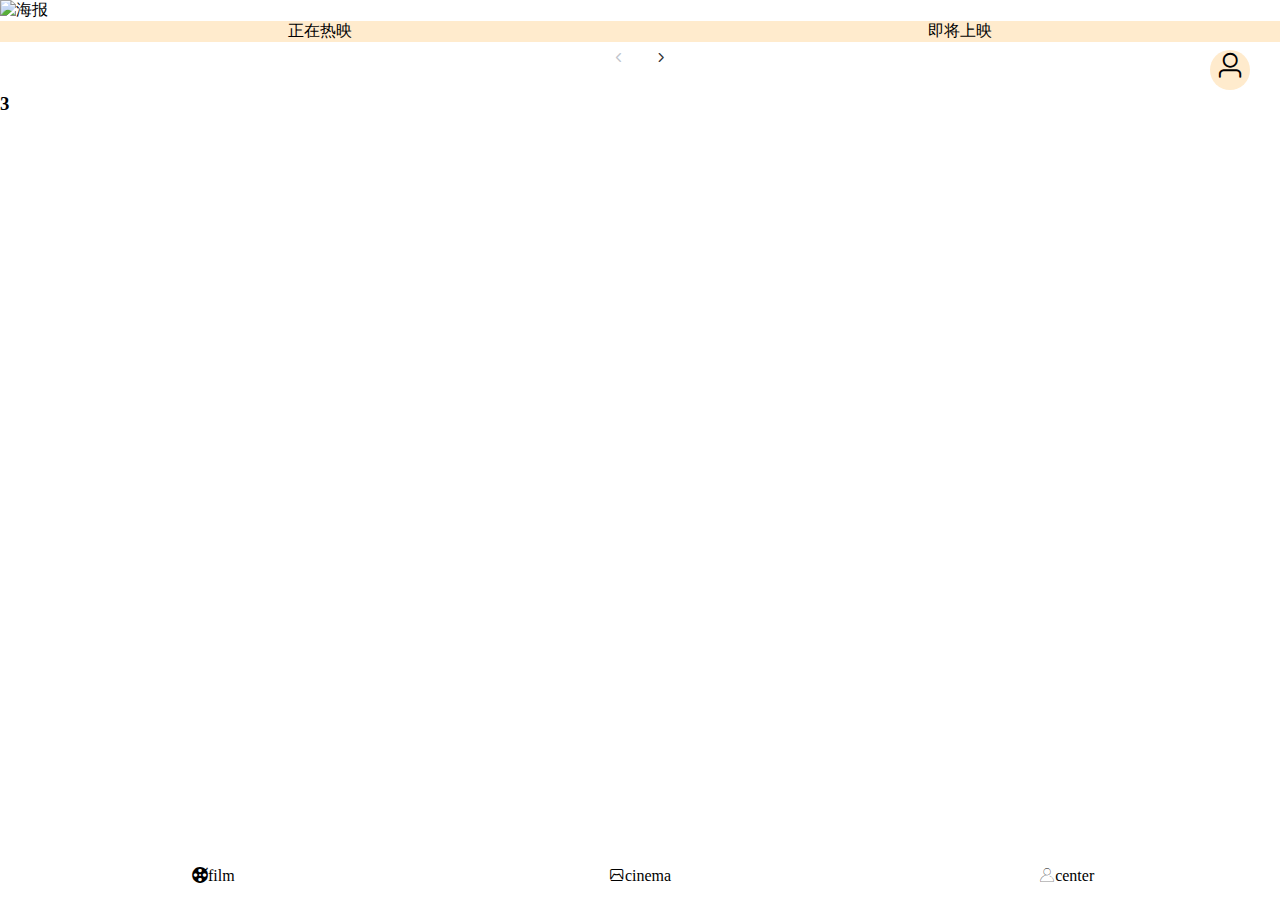
==== movie/index.html @ fc4f5a67 "打包后的文件" ====
<!DOCTYPE html><html lang="en"><head><meta charset="utf-8"><meta http-equiv="X-UA-Compatible" content="IE=edge"><meta name="viewport" content="width=device-width,initial-scale=1"><link rel="icon" href="favicon.ico"><link rel="stylesheet" href="iconfont/iconfont.css"><title>myVue</title><link href="css/app.ea4de5af.css" rel="preload" as="style"><link href="css/chunk-vendors.569c84c6.css" rel="preload" as="style"><link href="js/app.e60fdd43.js" rel="preload" as="script"><link href="js/chunk-vendors.02908148.js" rel="preload" as="script"><link href="css/chunk-vendors.569c84c6.css" rel="stylesheet"><link href="css/app.ea4de5af.css" rel="stylesheet"></head><body><div id="app"></div><script src="js/chunk-vendors.02908148.js"></script><script src="js/app.e60fdd43.js"></script></body></html>
---- movie/iconfont/iconfont.css ----
@font-face {font-family: "iconfont";
  src: url('iconfont.eot?t=1605331320510'); /* IE9 */
  src: url('iconfont.eot?t=1605331320510#iefix') format('embedded-opentype'), /* IE6-IE8 */
  url('[data-uri]') format('woff2'),
  url('iconfont.woff?t=1605331320510') format('woff'),
  url('iconfont.ttf?t=1605331320510') format('truetype'), /* chrome, firefox, opera, Safari, Android, iOS 4.2+ */
  url('iconfont.svg?t=1605331320510#iconfont') format('svg'); /* iOS 4.1- */
}

.iconfont {
  font-family: "iconfont" !important;
  font-size: 16px;
  font-style: normal;
  -webkit-font-smoothing: antialiased;
  -moz-osx-font-smoothing: grayscale;
}

.icon-zhiding:before {
  content: "\e63a";
}

.icon-fenxiang:before {
  content: "\ea98";
}

.icon-denglu:before {
  content: "\e6e0";
}

.icon-dianying:before {
  content: "\e679";
}

.icon-denglu1:before {
  content: "\e616";
}

.icon-yingyuan:before {
  content: "\e600";
}

.icon-home-copy-copy:before {
  content: "\e601";
}

.icon-xiangqing:before {
  content: "\e7fd";
}

.icon-xiangqing1:before {
  content: "\e8a5";
}

.icon-dianying1:before {
  content: "\e606";
}

.icon-wodedangxuan:before {
  content: "\e602";
}

.icon-yingyuan1:before {
  content: "\e603";
}
---- movie/css/app.ea4de5af.css ----
#total #cityname[data-v-2e853a68]{position:fixed;left:23px;top:45px;z-index:999;background-color:#f1f1f1;border-radius:8px;opacity:1%}#total .CityShow[data-v-2e853a68]{opacity:1%;width:500px;height:450px;background-color:#f5f5f5;position:fixed;left:24px;top:65px;z-index:999;overflow:auto}#total .CityShow .ABC[data-v-2e853a68]{word-break:break-all;word-wrap:break-word}#total .CityShow .ABC #ABCinline[data-v-2e853a68]{display:inline;margin-right:5px}img[data-v-43116fc8]{width:100%}#my[data-v-43116fc8]{width:40px;height:40px;border-radius:20px;z-index:999;right:30px;top:50px;position:absolute;font-size:30px;background-color:#ffebcd;text-align:center}div[data-v-657b7cf0]{z-index:999;background-color:#f5f5f5}.tabbar[data-v-6a020cf2]{display:flex;position:fixed;bottom:0;left:0;width:100%;height:50px;background:#fff;cursor:pointer}.tabbar .tabbar0[data-v-6a020cf2]{display:inline;flex:1;line-height:50px;text-align:center}body,html{padding:0;margin:0}#RETURN[data-v-407a1ab2]{top:16px;left:8px;position:fixed;z-index:9999;opacity:1%}div[data-v-452b9afc]{width:250px;top:15px;right:50px;position:fixed;z-index:999}body[data-v-05c030c6],html[data-v-05c030c6]{margin:0;padding:0}#Cinema[data-v-05c030c6]{width:100%;height:80px;text-align:center;line-height:80px;font-size:40px;position:fixed;background-color:#fff;border-bottom-style:solid;background-color:#f5f5f5;border-color:#cac7c2}#heads[data-v-05c030c6]{width:100%;height:82px}#list[data-v-05c030c6]{font-size:18px;width:100%;border:1px solid;border-color:#dfd8d8}#list p[data-v-05c030c6]{font-size:10px}#search[data-v-05c030c6]{right:24px;top:20px;width:15px;height:15px;opacity:1%;position:fixed;text-align:center;font-size:20px;z-index:99}#nav0[data-v-550e4edf]{width:100%;display:flex}#nav0 #nav1[data-v-550e4edf]{flex:1;text-align:center;background-color:#ffebcd}#header[data-v-9f2fa518]{text-align:center;font-size:20px;line-height:55px;background-color:#e7eaf1}#container #aside[data-v-9f2fa518]{background-color:#fff}#container #aside #goMyOrder[data-v-9f2fa518]{height:50px;text-align:center;line-height:50px;background-color:#d8bbbb}#container #aside #goMyDetail[data-v-9f2fa518]{height:50px;text-align:center;line-height:50px;background-color:#a9a9a9}#container #main[data-v-9f2fa518]{background-color:#5f9ea0}div[data-v-0ab8003e]{text-align:center}#total[data-v-1c1e3e2c]{display:flex;flex-flow:row wrap;align-content:flex-start}#total #filmPic[data-v-1c1e3e2c]{width:229px;margin:20px}#total #filmPic img[data-v-1c1e3e2c]{width:200px;height:300px}#total #foot[data-v-1c1e3e2c]{width:100%;height:350px;background-color:#fff;bottom:0;display:block}#blank[data-v-1c1e3e2c]{width:200px;height:300px}#ii[data-v-1c1e3e2c]{display:block;bottom:100px}#total[data-v-853c621a]{display:flex;flex-flow:row wrap;justify-content:flex-start}#total #filmPic[data-v-853c621a]{width:229px;margin:20px}#total #filmPic img[data-v-853c621a]{width:200px;height:300px}#total #pageIndex[data-v-853c621a]{text-align:center}#total #foot[data-v-853c621a]{width:100%;height:50px;bottom:0;display:block}.block[data-v-853c621a]{text-align:center}#swiper[data-v-71906a2a],img[data-v-71906a2a]{width:100%;height:600px}#aside #amimg[data-v-716f2f71]{width:100%;text-align:center;margin:20px 0 0 0}#aside #amimg img[data-v-716f2f71]{width:280px;height:280px}#aside #ambutton[data-v-716f2f71]{margin:20px 0;width:100%;text-align:center}#forms[data-v-716f2f71]{padding:0;margin:0}#text[data-v-716f2f71]{text-align:right;line-height:40px}.row[data-v-716f2f71]{margin:0 0 5px 0}.row1[data-v-716f2f71]{margin:5px 0 0 0}#header[data-v-716f2f71]{line-height:60px;font-size:25px}.lineCenter[data-v-716f2f71]{line-height:40px}#baocun[data-v-716f2f71]{margin:8px 0 0 0}#text[data-v-8bc08564]{width:1000px}#text img[data-v-8bc08564]{text-align:center}
---- movie/css/chunk-vendors.569c84c6.css ----
.el-pagination--small .arrow.disabled,.el-table--hidden,.el-table .hidden-columns,.el-table td.is-hidden>*,.el-table th.is-hidden>*{visibility:hidden}.el-input__suffix,.el-tree.is-dragging .el-tree-node__content *{pointer-events:none}.el-dropdown .el-dropdown-selfdefine:focus:active,.el-dropdown .el-dropdown-selfdefine:focus:not(.focusing),.el-message__closeBtn:focus,.el-message__content:focus,.el-popover:focus,.el-popover:focus:active,.el-popover__reference:focus:hover,.el-popover__reference:focus:not(.focusing),.el-rate:active,.el-rate:focus,.el-tooltip:focus:hover,.el-tooltip:focus:not(.focusing),.el-upload-list__item.is-success:active,.el-upload-list__item.is-success:not(.focusing):focus{outline-width:0}@font-face{font-family:element-icons;src:url(../fonts/element-icons.535877f5.woff) format("woff"),url(../fonts/element-icons.732389de.ttf) format("truetype");font-weight:400;font-display:"auto";font-style:normal}[class*=" el-icon-"],[class^=el-icon-]{font-family:element-icons!important;speak:none;font-style:normal;font-weight:400;font-variant:normal;text-transform:none;line-height:1;vertical-align:baseline;display:inline-block;-webkit-font-smoothing:antialiased;-moz-osx-font-smoothing:grayscale}.el-icon-ice-cream-round:before{content:"\e6a0"}.el-icon-ice-cream-square:before{content:"\e6a3"}.el-icon-lollipop:before{content:"\e6a4"}.el-icon-potato-strips:before{content:"\e6a5"}.el-icon-milk-tea:before{content:"\e6a6"}.el-icon-ice-drink:before{content:"\e6a7"}.el-icon-ice-tea:before{content:"\e6a9"}.el-icon-coffee:before{content:"\e6aa"}.el-icon-orange:before{content:"\e6ab"}.el-icon-pear:before{content:"\e6ac"}.el-icon-apple:before{content:"\e6ad"}.el-icon-cherry:before{content:"\e6ae"}.el-icon-watermelon:before{content:"\e6af"}.el-icon-grape:before{content:"\e6b0"}.el-icon-refrigerator:before{content:"\e6b1"}.el-icon-goblet-square-full:before{content:"\e6b2"}.el-icon-goblet-square:before{content:"\e6b3"}.el-icon-goblet-full:before{content:"\e6b4"}.el-icon-goblet:before{content:"\e6b5"}.el-icon-cold-drink:before{content:"\e6b6"}.el-icon-coffee-cup:before{content:"\e6b8"}.el-icon-water-cup:before{content:"\e6b9"}.el-icon-hot-water:before{content:"\e6ba"}.el-icon-ice-cream:before{content:"\e6bb"}.el-icon-dessert:before{content:"\e6bc"}.el-icon-sugar:before{content:"\e6bd"}.el-icon-tableware:before{content:"\e6be"}.el-icon-burger:before{content:"\e6bf"}.el-icon-knife-fork:before{content:"\e6c1"}.el-icon-fork-spoon:before{content:"\e6c2"}.el-icon-chicken:before{content:"\e6c3"}.el-icon-food:before{content:"\e6c4"}.el-icon-dish-1:before{content:"\e6c5"}.el-icon-dish:before{content:"\e6c6"}.el-icon-moon-night:before{content:"\e6ee"}.el-icon-moon:before{content:"\e6f0"}.el-icon-cloudy-and-sunny:before{content:"\e6f1"}.el-icon-partly-cloudy:before{content:"\e6f2"}.el-icon-cloudy:before{content:"\e6f3"}.el-icon-sunny:before{content:"\e6f6"}.el-icon-sunset:before{content:"\e6f7"}.el-icon-sunrise-1:before{content:"\e6f8"}.el-icon-sunrise:before{content:"\e6f9"}.el-icon-heavy-rain:before{content:"\e6fa"}.el-icon-lightning:before{content:"\e6fb"}.el-icon-light-rain:before{content:"\e6fc"}.el-icon-wind-power:before{content:"\e6fd"}.el-icon-baseball:before{content:"\e712"}.el-icon-soccer:before{content:"\e713"}.el-icon-football:before{content:"\e715"}.el-icon-basketball:before{content:"\e716"}.el-icon-ship:before{content:"\e73f"}.el-icon-truck:before{content:"\e740"}.el-icon-bicycle:before{content:"\e741"}.el-icon-mobile-phone:before{content:"\e6d3"}.el-icon-service:before{content:"\e6d4"}.el-icon-key:before{content:"\e6e2"}.el-icon-unlock:before{content:"\e6e4"}.el-icon-lock:before{content:"\e6e5"}.el-icon-watch:before{content:"\e6fe"}.el-icon-watch-1:before{content:"\e6ff"}.el-icon-timer:before{content:"\e702"}.el-icon-alarm-clock:before{content:"\e703"}.el-icon-map-location:before{content:"\e704"}.el-icon-delete-location:before{content:"\e705"}.el-icon-add-location:before{content:"\e706"}.el-icon-location-information:before{content:"\e707"}.el-icon-location-outline:before{content:"\e708"}.el-icon-location:before{content:"\e79e"}.el-icon-place:before{content:"\e709"}.el-icon-discover:before{content:"\e70a"}.el-icon-first-aid-kit:before{content:"\e70b"}.el-icon-trophy-1:before{content:"\e70c"}.el-icon-trophy:before{content:"\e70d"}.el-icon-medal:before{content:"\e70e"}.el-icon-medal-1:before{content:"\e70f"}.el-icon-stopwatch:before{content:"\e710"}.el-icon-mic:before{content:"\e711"}.el-icon-copy-document:before{content:"\e718"}.el-icon-full-screen:before{content:"\e719"}.el-icon-switch-button:before{content:"\e71b"}.el-icon-aim:before{content:"\e71c"}.el-icon-crop:before{content:"\e71d"}.el-icon-odometer:before{content:"\e71e"}.el-icon-time:before{content:"\e71f"}.el-icon-bangzhu:before{content:"\e724"}.el-icon-close-notification:before{content:"\e726"}.el-icon-microphone:before{content:"\e727"}.el-icon-turn-off-microphone:before{content:"\e728"}.el-icon-position:before{content:"\e729"}.el-icon-postcard:before{content:"\e72a"}.el-icon-message:before{content:"\e72b"}.el-icon-chat-line-square:before{content:"\e72d"}.el-icon-chat-dot-square:before{content:"\e72e"}.el-icon-chat-dot-round:before{content:"\e72f"}.el-icon-chat-square:before{content:"\e730"}.el-icon-chat-line-round:before{content:"\e731"}.el-icon-chat-round:before{content:"\e732"}.el-icon-set-up:before{content:"\e733"}.el-icon-turn-off:before{content:"\e734"}.el-icon-open:before{content:"\e735"}.el-icon-connection:before{content:"\e736"}.el-icon-link:before{content:"\e737"}.el-icon-cpu:before{content:"\e738"}.el-icon-thumb:before{content:"\e739"}.el-icon-female:before{content:"\e73a"}.el-icon-male:before{content:"\e73b"}.el-icon-guide:before{content:"\e73c"}.el-icon-news:before{content:"\e73e"}.el-icon-price-tag:before{content:"\e744"}.el-icon-discount:before{content:"\e745"}.el-icon-wallet:before{content:"\e747"}.el-icon-coin:before{content:"\e748"}.el-icon-money:before{content:"\e749"}.el-icon-bank-card:before{content:"\e74a"}.el-icon-box:before{content:"\e74b"}.el-icon-present:before{content:"\e74c"}.el-icon-sell:before{content:"\e6d5"}.el-icon-sold-out:before{content:"\e6d6"}.el-icon-shopping-bag-2:before{content:"\e74d"}.el-icon-shopping-bag-1:before{content:"\e74e"}.el-icon-shopping-cart-2:before{content:"\e74f"}.el-icon-shopping-cart-1:before{content:"\e750"}.el-icon-shopping-cart-full:before{content:"\e751"}.el-icon-smoking:before{content:"\e752"}.el-icon-no-smoking:before{content:"\e753"}.el-icon-house:before{content:"\e754"}.el-icon-table-lamp:before{content:"\e755"}.el-icon-school:before{content:"\e756"}.el-icon-office-building:before{content:"\e757"}.el-icon-toilet-paper:before{content:"\e758"}.el-icon-notebook-2:before{content:"\e759"}.el-icon-notebook-1:before{content:"\e75a"}.el-icon-files:before{content:"\e75b"}.el-icon-collection:before{content:"\e75c"}.el-icon-receiving:before{content:"\e75d"}.el-icon-suitcase-1:before{content:"\e760"}.el-icon-suitcase:before{content:"\e761"}.el-icon-film:before{content:"\e763"}.el-icon-collection-tag:before{content:"\e765"}.el-icon-data-analysis:before{content:"\e766"}.el-icon-pie-chart:before{content:"\e767"}.el-icon-data-board:before{content:"\e768"}.el-icon-data-line:before{content:"\e76d"}.el-icon-reading:before{content:"\e769"}.el-icon-magic-stick:before{content:"\e76a"}.el-icon-coordinate:before{content:"\e76b"}.el-icon-mouse:before{content:"\e76c"}.el-icon-brush:before{content:"\e76e"}.el-icon-headset:before{content:"\e76f"}.el-icon-umbrella:before{content:"\e770"}.el-icon-scissors:before{content:"\e771"}.el-icon-mobile:before{content:"\e773"}.el-icon-attract:before{content:"\e774"}.el-icon-monitor:before{content:"\e775"}.el-icon-search:before{content:"\e778"}.el-icon-takeaway-box:before{content:"\e77a"}.el-icon-paperclip:before{content:"\e77d"}.el-icon-printer:before{content:"\e77e"}.el-icon-document-add:before{content:"\e782"}.el-icon-document:before{content:"\e785"}.el-icon-document-checked:before{content:"\e786"}.el-icon-document-copy:before{content:"\e787"}.el-icon-document-delete:before{content:"\e788"}.el-icon-document-remove:before{content:"\e789"}.el-icon-tickets:before{content:"\e78b"}.el-icon-folder-checked:before{content:"\e77f"}.el-icon-folder-delete:before{content:"\e780"}.el-icon-folder-remove:before{content:"\e781"}.el-icon-folder-add:before{content:"\e783"}.el-icon-folder-opened:before{content:"\e784"}.el-icon-folder:before{content:"\e78a"}.el-icon-edit-outline:before{content:"\e764"}.el-icon-edit:before{content:"\e78c"}.el-icon-date:before{content:"\e78e"}.el-icon-c-scale-to-original:before{content:"\e7c6"}.el-icon-view:before{content:"\e6ce"}.el-icon-loading:before{content:"\e6cf"}.el-icon-rank:before{content:"\e6d1"}.el-icon-sort-down:before{content:"\e7c4"}.el-icon-sort-up:before{content:"\e7c5"}.el-icon-sort:before{content:"\e6d2"}.el-icon-finished:before{content:"\e6cd"}.el-icon-refresh-left:before{content:"\e6c7"}.el-icon-refresh-right:before{content:"\e6c8"}.el-icon-refresh:before{content:"\e6d0"}.el-icon-video-play:before{content:"\e7c0"}.el-icon-video-pause:before{content:"\e7c1"}.el-icon-d-arrow-right:before{content:"\e6dc"}.el-icon-d-arrow-left:before{content:"\e6dd"}.el-icon-arrow-up:before{content:"\e6e1"}.el-icon-arrow-down:before{content:"\e6df"}.el-icon-arrow-right:before{content:"\e6e0"}.el-icon-arrow-left:before{content:"\e6de"}.el-icon-top-right:before{content:"\e6e7"}.el-icon-top-left:before{content:"\e6e8"}.el-icon-top:before{content:"\e6e6"}.el-icon-bottom:before{content:"\e6eb"}.el-icon-right:before{content:"\e6e9"}.el-icon-back:before{content:"\e6ea"}.el-icon-bottom-right:before{content:"\e6ec"}.el-icon-bottom-left:before{content:"\e6ed"}.el-icon-caret-top:before{content:"\e78f"}.el-icon-caret-bottom:before{content:"\e790"}.el-icon-caret-right:before{content:"\e791"}.el-icon-caret-left:before{content:"\e792"}.el-icon-d-caret:before{content:"\e79a"}.el-icon-share:before{content:"\e793"}.el-icon-menu:before{content:"\e798"}.el-icon-s-grid:before{content:"\e7a6"}.el-icon-s-check:before{content:"\e7a7"}.el-icon-s-data:before{content:"\e7a8"}.el-icon-s-opportunity:before{content:"\e7aa"}.el-icon-s-custom:before{content:"\e7ab"}.el-icon-s-claim:before{content:"\e7ad"}.el-icon-s-finance:before{content:"\e7ae"}.el-icon-s-comment:before{content:"\e7af"}.el-icon-s-flag:before{content:"\e7b0"}.el-icon-s-marketing:before{content:"\e7b1"}.el-icon-s-shop:before{content:"\e7b4"}.el-icon-s-open:before{content:"\e7b5"}.el-icon-s-management:before{content:"\e7b6"}.el-icon-s-ticket:before{content:"\e7b7"}.el-icon-s-release:before{content:"\e7b8"}.el-icon-s-home:before{content:"\e7b9"}.el-icon-s-promotion:before{content:"\e7ba"}.el-icon-s-operation:before{content:"\e7bb"}.el-icon-s-unfold:before{content:"\e7bc"}.el-icon-s-fold:before{content:"\e7a9"}.el-icon-s-platform:before{content:"\e7bd"}.el-icon-s-order:before{content:"\e7be"}.el-icon-s-cooperation:before{content:"\e7bf"}.el-icon-bell:before{content:"\e725"}.el-icon-message-solid:before{content:"\e799"}.el-icon-video-camera:before{content:"\e772"}.el-icon-video-camera-solid:before{content:"\e796"}.el-icon-camera:before{content:"\e779"}.el-icon-camera-solid:before{content:"\e79b"}.el-icon-download:before{content:"\e77c"}.el-icon-upload2:before{content:"\e77b"}.el-icon-upload:before{content:"\e7c3"}.el-icon-picture-outline-round:before{content:"\e75f"}.el-icon-picture-outline:before{content:"\e75e"}.el-icon-picture:before{content:"\e79f"}.el-icon-close:before{content:"\e6db"}.el-icon-check:before{content:"\e6da"}.el-icon-plus:before{content:"\e6d9"}.el-icon-minus:before{content:"\e6d8"}.el-icon-help:before{content:"\e73d"}.el-icon-s-help:before{content:"\e7b3"}.el-icon-circle-close:before{content:"\e78d"}.el-icon-circle-check:before{content:"\e720"}.el-icon-circle-plus-outline:before{content:"\e723"}.el-icon-remove-outline:before{content:"\e722"}.el-icon-zoom-out:before{content:"\e776"}.el-icon-zoom-in:before{content:"\e777"}.el-icon-error:before{content:"\e79d"}.el-icon-success:before{content:"\e79c"}.el-icon-circle-plus:before{content:"\e7a0"}.el-icon-remove:before{content:"\e7a2"}.el-icon-info:before{content:"\e7a1"}.el-icon-question:before{content:"\e7a4"}.el-icon-warning-outline:before{content:"\e6c9"}.el-icon-warning:before{content:"\e7a3"}.el-icon-goods:before{content:"\e7c2"}.el-icon-s-goods:before{content:"\e7b2"}.el-icon-star-off:before{content:"\e717"}.el-icon-star-on:before{content:"\e797"}.el-icon-more-outline:before{content:"\e6cc"}.el-icon-more:before{content:"\e794"}.el-icon-phone-outline:before{content:"\e6cb"}.el-icon-phone:before{content:"\e795"}.el-icon-user:before{content:"\e6e3"}.el-icon-user-solid:before{content:"\e7a5"}.el-icon-setting:before{content:"\e6ca"}.el-icon-s-tools:before{content:"\e7ac"}.el-icon-delete:before{content:"\e6d7"}.el-icon-delete-solid:before{content:"\e7c9"}.el-icon-eleme:before{content:"\e7c7"}.el-icon-platform-eleme:before{content:"\e7ca"}.el-icon-loading{-webkit-animation:rotating 2s linear infinite;animation:rotating 2s linear infinite}.el-icon--right{margin-left:5px}.el-icon--left{margin-right:5px}@-webkit-keyframes rotating{0%{transform:rotate(0)}to{transform:rotate(1turn)}}@keyframes rotating{0%{transform:rotate(0)}to{transform:rotate(1turn)}}.el-pagination{white-space:nowrap;padding:2px 5px;color:#303133;font-weight:700}.el-pagination:after,.el-pagination:before{display:table;content:""}.el-pagination:after{clear:both}.el-pagination button,.el-pagination span:not([class*=suffix]){display:inline-block;font-size:13px;min-width:35.5px;height:28px;line-height:28px;vertical-align:top;box-sizing:border-box}.el-pagination .el-input__inner{text-align:center;-moz-appearance:textfield;line-height:normal}.el-pagination .el-input__suffix{right:0;transform:scale(.8)}.el-pagination .el-select .el-input{width:100px;margin:0 5px}.el-pagination .el-select .el-input .el-input__inner{padding-right:25px;border-radius:3px}.el-pagination button{border:none;padding:0 6px;background:0 0}.el-pagination button:focus{outline:0}.el-pagination button:hover{color:#409eff}.el-pagination button:disabled{color:#c0c4cc;background-color:#fff;cursor:not-allowed}.el-pagination .btn-next,.el-pagination .btn-prev{background:50% no-repeat #fff;background-size:16px;cursor:pointer;margin:0;color:#303133}.el-pagination .btn-next .el-icon,.el-pagination .btn-prev .el-icon{display:block;font-size:12px;font-weight:700}.el-pagination .btn-prev{padding-right:12px}.el-pagination .btn-next{padding-left:12px}.el-pagination .el-pager li.disabled{color:#c0c4cc;cursor:not-allowed}.el-pager li,.el-pager li.btn-quicknext:hover,.el-pager li.btn-quickprev:hover{cursor:pointer}.el-pagination--small .btn-next,.el-pagination--small .btn-prev,.el-pagination--small .el-pager li,.el-pagination--small .el-pager li.btn-quicknext,.el-pagination--small .el-pager li.btn-quickprev,.el-pagination--small .el-pager li:last-child{border-color:transparent;font-size:12px;line-height:22px;height:22px;min-width:22px}.el-pagination--small .more:before,.el-pagination--small li.more:before{line-height:24px}.el-pagination--small button,.el-pagination--small span:not([class*=suffix]){height:22px;line-height:22px}.el-pagination--small .el-pagination__editor,.el-pagination--small .el-pagination__editor.el-input .el-input__inner{height:22px}.el-pagination__sizes{margin:0 10px 0 0;font-weight:400;color:#606266}.el-pagination__sizes .el-input .el-input__inner{font-size:13px;padding-left:8px}.el-pagination__sizes .el-input .el-input__inner:hover{border-color:#409eff}.el-pagination__total{margin-right:10px;font-weight:400;color:#606266}.el-pagination__jump{margin-left:24px;font-weight:400;color:#606266}.el-pagination__jump .el-input__inner{padding:0 3px}.el-pagination__rightwrapper{float:right}.el-pagination__editor{line-height:18px;padding:0 2px;height:28px;text-align:center;margin:0 2px;box-sizing:border-box;border-radius:3px}.el-pager,.el-pagination.is-background .btn-next,.el-pagination.is-background .btn-prev{padding:0}.el-pagination__editor.el-input{width:50px}.el-pagination__editor.el-input .el-input__inner{height:28px}.el-pagination__editor .el-input__inner::-webkit-inner-spin-button,.el-pagination__editor .el-input__inner::-webkit-outer-spin-button{-webkit-appearance:none;margin:0}.el-pagination.is-background .btn-next,.el-pagination.is-background .btn-prev,.el-pagination.is-background .el-pager li{margin:0 5px;background-color:#f4f4f5;color:#606266;min-width:30px;border-radius:2px}.el-pagination.is-background .btn-next.disabled,.el-pagination.is-background .btn-next:disabled,.el-pagination.is-background .btn-prev.disabled,.el-pagination.is-background .btn-prev:disabled,.el-pagination.is-background .el-pager li.disabled{color:#c0c4cc}.el-pagination.is-background .el-pager li:not(.disabled):hover{color:#409eff}.el-pagination.is-background .el-pager li:not(.disabled).active{background-color:#409eff;color:#fff}.el-dialog,.el-pager li{background:#fff;-webkit-box-sizing:border-box}.el-pagination.is-background.el-pagination--small .btn-next,.el-pagination.is-background.el-pagination--small .btn-prev,.el-pagination.is-background.el-pagination--small .el-pager li{margin:0 3px;min-width:22px}.el-pager,.el-pager li{vertical-align:top;margin:0;display:inline-block}.el-pager{-ms-user-select:none;user-select:none;list-style:none;font-size:0}.el-date-table,.el-pager,.el-table th{-webkit-user-select:none;-moz-user-select:none}.el-pager .more:before{line-height:30px}.el-pager li{padding:0 4px;font-size:13px;min-width:35.5px;height:28px;line-height:28px;box-sizing:border-box;text-align:center}.el-menu--collapse .el-menu .el-submenu,.el-menu--popup{min-width:200px}.el-pager li.btn-quicknext,.el-pager li.btn-quickprev{line-height:28px;color:#303133}.el-pager li.btn-quicknext.disabled,.el-pager li.btn-quickprev.disabled{color:#c0c4cc}.el-pager li.active+li{border-left:0}.el-pager li:hover{color:#409eff}.el-pager li.active{color:#409eff;cursor:default}@-webkit-keyframes v-modal-in{0%{opacity:0}}@-webkit-keyframes v-modal-out{to{opacity:0}}.el-dialog{position:relative;margin:0 auto 50px;border-radius:2px;box-shadow:0 1px 3px rgba(0,0,0,.3);box-sizing:border-box;width:50%}.el-dialog.is-fullscreen{width:100%;margin-top:0;margin-bottom:0;height:100%;overflow:auto}.el-dialog__wrapper{position:fixed;top:0;right:0;bottom:0;left:0;overflow:auto;margin:0}.el-dialog__header{padding:20px 20px 10px}.el-dialog__headerbtn{position:absolute;top:20px;right:20px;padding:0;background:0 0;border:none;outline:0;cursor:pointer;font-size:16px}.el-dialog__headerbtn .el-dialog__close{color:#909399}.el-dialog__headerbtn:focus .el-dialog__close,.el-dialog__headerbtn:hover .el-dialog__close{color:#409eff}.el-dialog__title{line-height:24px;font-size:18px;color:#303133}.el-dialog__body{padding:30px 20px;color:#606266;font-size:14px;word-break:break-all}.el-dialog__footer{padding:10px 20px 20px;text-align:right;box-sizing:border-box}.el-dialog--center{text-align:center}.el-dialog--center .el-dialog__body{text-align:initial;padding:25px 25px 30px}.el-dialog--center .el-dialog__footer{text-align:inherit}.dialog-fade-enter-active{-webkit-animation:dialog-fade-in .3s;animation:dialog-fade-in .3s}.dialog-fade-leave-active{-webkit-animation:dialog-fade-out .3s;animation:dialog-fade-out .3s}@-webkit-keyframes dialog-fade-in{0%{transform:translate3d(0,-20px,0);opacity:0}to{transform:translateZ(0);opacity:1}}@keyframes dialog-fade-in{0%{transform:translate3d(0,-20px,0);opacity:0}to{transform:translateZ(0);opacity:1}}@-webkit-keyframes dialog-fade-out{0%{transform:translateZ(0);opacity:1}to{transform:translate3d(0,-20px,0);opacity:0}}@keyframes dialog-fade-out{0%{transform:translateZ(0);opacity:1}to{transform:translate3d(0,-20px,0);opacity:0}}.el-autocomplete{position:relative;display:inline-block}.el-autocomplete-suggestion{margin:5px 0;box-shadow:0 2px 12px 0 rgba(0,0,0,.1);border-radius:4px;border:1px solid #e4e7ed;box-sizing:border-box;background-color:#fff}.el-dropdown-menu,.el-menu--collapse .el-submenu .el-menu{z-index:10;-webkit-box-shadow:0 2px 12px 0 rgba(0,0,0,.1)}.el-autocomplete-suggestion__wrap{max-height:280px;padding:10px 0;box-sizing:border-box}.el-autocomplete-suggestion__list{margin:0;padding:0}.el-autocomplete-suggestion li{padding:0 20px;margin:0;line-height:34px;cursor:pointer;color:#606266;font-size:14px;list-style:none;white-space:nowrap;overflow:hidden;text-overflow:ellipsis}.el-autocomplete-suggestion li.highlighted,.el-autocomplete-suggestion li:hover{background-color:#f5f7fa}.el-autocomplete-suggestion li.divider{margin-top:6px;border-top:1px solid #000}.el-autocomplete-suggestion li.divider:last-child{margin-bottom:-6px}.el-autocomplete-suggestion.is-loading li{text-align:center;height:100px;line-height:100px;font-size:20px;color:#999}.el-autocomplete-suggestion.is-loading li:after{display:inline-block;content:"";height:100%;vertical-align:middle}.el-autocomplete-suggestion.is-loading li:hover{background-color:#fff}.el-autocomplete-suggestion.is-loading .el-icon-loading{vertical-align:middle}.el-dropdown{display:inline-block;position:relative;color:#606266;font-size:14px}.el-dropdown .el-button-group{display:block}.el-dropdown .el-button-group .el-button{float:none}.el-dropdown .el-dropdown__caret-button{padding-left:5px;padding-right:5px;position:relative;border-left:none}.el-dropdown .el-dropdown__caret-button:before{content:"";position:absolute;display:block;width:1px;top:5px;bottom:5px;left:0;background:hsla(0,0%,100%,.5)}.el-dropdown .el-dropdown__caret-button.el-button--default:before{background:rgba(220,223,230,.5)}.el-dropdown .el-dropdown__caret-button:hover:before{top:0;bottom:0}.el-dropdown .el-dropdown__caret-button .el-dropdown__icon{padding-left:0}.el-dropdown__icon{font-size:12px;margin:0 3px}.el-dropdown-menu{position:absolute;top:0;left:0;padding:10px 0;margin:5px 0;background-color:#fff;border:1px solid #ebeef5;border-radius:4px;box-shadow:0 2px 12px 0 rgba(0,0,0,.1)}.el-dropdown-menu__item{list-style:none;line-height:36px;padding:0 20px;margin:0;font-size:14px;color:#606266;cursor:pointer;outline:0}.el-dropdown-menu__item:focus,.el-dropdown-menu__item:not(.is-disabled):hover{background-color:#ecf5ff;color:#66b1ff}.el-dropdown-menu__item i{margin-right:5px}.el-dropdown-menu__item--divided{position:relative;margin-top:6px;border-top:1px solid #ebeef5}.el-dropdown-menu__item--divided:before{content:"";height:6px;display:block;margin:0 -20px;background-color:#fff}.el-dropdown-menu__item.is-disabled{cursor:default;color:#bbb;pointer-events:none}.el-dropdown-menu--medium{padding:6px 0}.el-dropdown-menu--medium .el-dropdown-menu__item{line-height:30px;padding:0 17px;font-size:14px}.el-dropdown-menu--medium .el-dropdown-menu__item.el-dropdown-menu__item--divided{margin-top:6px}.el-dropdown-menu--medium .el-dropdown-menu__item.el-dropdown-menu__item--divided:before{height:6px;margin:0 -17px}.el-dropdown-menu--small{padding:6px 0}.el-dropdown-menu--small .el-dropdown-menu__item{line-height:27px;padding:0 15px;font-size:13px}.el-dropdown-menu--small .el-dropdown-menu__item.el-dropdown-menu__item--divided{margin-top:4px}.el-dropdown-menu--small .el-dropdown-menu__item.el-dropdown-menu__item--divided:before{height:4px;margin:0 -15px}.el-dropdown-menu--mini{padding:3px 0}.el-dropdown-menu--mini .el-dropdown-menu__item{line-height:24px;padding:0 10px;font-size:12px}.el-dropdown-menu--mini .el-dropdown-menu__item.el-dropdown-menu__item--divided{margin-top:3px}.el-dropdown-menu--mini .el-dropdown-menu__item.el-dropdown-menu__item--divided:before{height:3px;margin:0 -10px}.el-menu{border-right:1px solid #e6e6e6;list-style:none;position:relative;margin:0;padding-left:0}.el-menu,.el-menu--horizontal>.el-menu-item:not(.is-disabled):focus,.el-menu--horizontal>.el-menu-item:not(.is-disabled):hover,.el-menu--horizontal>.el-submenu .el-submenu__title:hover{background-color:#fff}.el-menu:after,.el-menu:before{display:table;content:""}.el-menu:after{clear:both}.el-menu.el-menu--horizontal{border-bottom:1px solid #e6e6e6}.el-menu--horizontal{border-right:none}.el-menu--horizontal>.el-menu-item{float:left;height:60px;line-height:60px;margin:0;border-bottom:2px solid transparent;color:#909399}.el-menu--horizontal>.el-menu-item a,.el-menu--horizontal>.el-menu-item a:hover{color:inherit}.el-menu--horizontal>.el-submenu{float:left}.el-menu--horizontal>.el-submenu:focus,.el-menu--horizontal>.el-submenu:hover{outline:0}.el-menu--horizontal>.el-submenu:focus .el-submenu__title,.el-menu--horizontal>.el-submenu:hover .el-submenu__title{color:#303133}.el-menu--horizontal>.el-submenu.is-active .el-submenu__title{border-bottom:2px solid #409eff;color:#303133}.el-menu--horizontal>.el-submenu .el-submenu__title{height:60px;line-height:60px;border-bottom:2px solid transparent;color:#909399}.el-menu--horizontal>.el-submenu .el-submenu__icon-arrow{position:static;vertical-align:middle;margin-left:8px;margin-top:-3px}.el-menu--horizontal .el-menu .el-menu-item,.el-menu--horizontal .el-menu .el-submenu__title{background-color:#fff;float:none;height:36px;line-height:36px;padding:0 10px;color:#909399}.el-menu--horizontal .el-menu .el-menu-item.is-active,.el-menu--horizontal .el-menu .el-submenu.is-active>.el-submenu__title{color:#303133}.el-menu--horizontal .el-menu-item:not(.is-disabled):focus,.el-menu--horizontal .el-menu-item:not(.is-disabled):hover{outline:0;color:#303133}.el-menu--horizontal>.el-menu-item.is-active{border-bottom:2px solid #409eff;color:#303133}.el-menu--collapse{width:64px}.el-menu--collapse>.el-menu-item [class^=el-icon-],.el-menu--collapse>.el-submenu>.el-submenu__title [class^=el-icon-]{margin:0;vertical-align:middle;width:24px;text-align:center}.el-menu--collapse>.el-menu-item .el-submenu__icon-arrow,.el-menu--collapse>.el-submenu>.el-submenu__title .el-submenu__icon-arrow{display:none}.el-menu--collapse>.el-menu-item span,.el-menu--collapse>.el-submenu>.el-submenu__title span{height:0;width:0;overflow:hidden;visibility:hidden;display:inline-block}.el-menu--collapse>.el-menu-item.is-active i{color:inherit}.el-menu--collapse .el-submenu{position:relative}.el-menu--collapse .el-submenu .el-menu{position:absolute;margin-left:5px;top:0;left:100%;border:1px solid #e4e7ed;border-radius:2px;box-shadow:0 2px 12px 0 rgba(0,0,0,.1)}.el-menu-item,.el-submenu__title{height:56px;line-height:56px;position:relative;-webkit-box-sizing:border-box;white-space:nowrap;list-style:none}.el-menu--collapse .el-submenu.is-opened>.el-submenu__title .el-submenu__icon-arrow{transform:none}.el-menu--popup{z-index:100;border:none;padding:5px 0;border-radius:2px;box-shadow:0 2px 12px 0 rgba(0,0,0,.1)}.el-menu--popup-bottom-start{margin-top:5px}.el-menu--popup-right-start{margin-left:5px;margin-right:5px}.el-menu-item{font-size:14px;color:#303133;padding:0 20px;cursor:pointer;transition:border-color .3s,background-color .3s,color .3s;box-sizing:border-box}.el-menu-item *{vertical-align:middle}.el-menu-item i{color:#909399}.el-menu-item:focus,.el-menu-item:hover{outline:0;background-color:#ecf5ff}.el-menu-item.is-disabled{opacity:.25;cursor:not-allowed;background:0 0!important}.el-menu-item [class^=el-icon-]{margin-right:5px;width:24px;text-align:center;font-size:18px;vertical-align:middle}.el-menu-item.is-active{color:#409eff}.el-menu-item.is-active i{color:inherit}.el-submenu{list-style:none;margin:0;padding-left:0}.el-submenu__title{font-size:14px;color:#303133;padding:0 20px;cursor:pointer;transition:border-color .3s,background-color .3s,color .3s;box-sizing:border-box}.el-submenu__title *{vertical-align:middle}.el-submenu__title i{color:#909399}.el-submenu__title:focus,.el-submenu__title:hover{outline:0;background-color:#ecf5ff}.el-submenu__title.is-disabled{opacity:.25;cursor:not-allowed;background:0 0!important}.el-submenu__title:hover{background-color:#ecf5ff}.el-submenu .el-menu{border:none}.el-submenu .el-menu-item{height:50px;line-height:50px;padding:0 45px;min-width:200px}.el-submenu__icon-arrow{position:absolute;top:50%;right:20px;margin-top:-7px;transition:transform .3s;font-size:12px}.el-submenu.is-active .el-submenu__title{border-bottom-color:#409eff}.el-submenu.is-opened>.el-submenu__title .el-submenu__icon-arrow{transform:rotate(180deg)}.el-submenu.is-disabled .el-menu-item,.el-submenu.is-disabled .el-submenu__title{opacity:.25;cursor:not-allowed;background:0 0!important}.el-submenu [class^=el-icon-]{vertical-align:middle;margin-right:5px;width:24px;text-align:center;font-size:18px}.el-menu-item-group>ul{padding:0}.el-menu-item-group__title{padding:7px 0 7px 20px;line-height:normal;font-size:12px;color:#909399}.el-radio-button__inner,.el-radio-group{display:inline-block;line-height:1;vertical-align:middle}.horizontal-collapse-transition .el-submenu__title .el-submenu__icon-arrow{transition:.2s;opacity:0}.el-radio-group{font-size:0}.el-radio-button{position:relative;display:inline-block;outline:0}.el-radio-button__inner{white-space:nowrap;background:#fff;border:1px solid #dcdfe6;font-weight:500;border-left:0;color:#606266;-webkit-appearance:none;text-align:center;box-sizing:border-box;outline:0;margin:0;position:relative;cursor:pointer;transition:all .3s cubic-bezier(.645,.045,.355,1);padding:12px 20px;font-size:14px;border-radius:0}.el-radio-button__inner.is-round{padding:12px 20px}.el-radio-button__inner:hover{color:#409eff}.el-radio-button__inner [class*=el-icon-]{line-height:.9}.el-radio-button__inner [class*=el-icon-]+span{margin-left:5px}.el-radio-button:first-child .el-radio-button__inner{border-left:1px solid #dcdfe6;border-radius:4px 0 0 4px;box-shadow:none!important}.el-radio-button__orig-radio{opacity:0;outline:0;position:absolute;z-index:-1}.el-radio-button__orig-radio:checked+.el-radio-button__inner{color:#fff;background-color:#409eff;border-color:#409eff;box-shadow:-1px 0 0 0 #409eff}.el-radio-button__orig-radio:disabled+.el-radio-button__inner{color:#c0c4cc;cursor:not-allowed;background-image:none;background-color:#fff;border-color:#ebeef5;box-shadow:none}.el-radio-button__orig-radio:disabled:checked+.el-radio-button__inner{background-color:#f2f6fc}.el-radio-button:last-child .el-radio-button__inner{border-radius:0 4px 4px 0}.el-popover,.el-radio-button:first-child:last-child .el-radio-button__inner{border-radius:4px}.el-radio-button--medium .el-radio-button__inner{padding:10px 20px;font-size:14px;border-radius:0}.el-radio-button--medium .el-radio-button__inner.is-round{padding:10px 20px}.el-radio-button--small .el-radio-button__inner{padding:9px 15px;font-size:12px;border-radius:0}.el-radio-button--small .el-radio-button__inner.is-round{padding:9px 15px}.el-radio-button--mini .el-radio-button__inner{padding:7px 15px;font-size:12px;border-radius:0}.el-radio-button--mini .el-radio-button__inner.is-round{padding:7px 15px}.el-radio-button:focus:not(.is-focus):not(:active):not(.is-disabled){box-shadow:0 0 2px 2px #409eff}.el-switch{display:inline-flex;align-items:center;position:relative;font-size:14px;line-height:20px;height:20px;vertical-align:middle}.el-switch__core,.el-switch__label{display:inline-block;cursor:pointer}.el-switch.is-disabled .el-switch__core,.el-switch.is-disabled .el-switch__label{cursor:not-allowed}.el-switch__label{transition:.2s;height:20px;font-size:14px;font-weight:500;vertical-align:middle;color:#303133}.el-switch__label.is-active{color:#409eff}.el-switch__label--left{margin-right:10px}.el-switch__label--right{margin-left:10px}.el-switch__label *{line-height:1;font-size:14px;display:inline-block}.el-switch__input{position:absolute;width:0;height:0;opacity:0;margin:0}.el-switch__core{margin:0;position:relative;width:40px;height:20px;border:1px solid #dcdfe6;outline:0;border-radius:10px;box-sizing:border-box;background:#dcdfe6;transition:border-color .3s,background-color .3s;vertical-align:middle}.el-switch__core:after{content:"";position:absolute;top:1px;left:1px;border-radius:100%;transition:all .3s;width:16px;height:16px;background-color:#fff}.el-switch.is-checked .el-switch__core{border-color:#409eff;background-color:#409eff}.el-switch.is-checked .el-switch__core:after{left:100%;margin-left:-17px}.el-switch.is-disabled{opacity:.6}.el-switch--wide .el-switch__label.el-switch__label--left span{left:10px}.el-switch--wide .el-switch__label.el-switch__label--right span{right:10px}.el-switch .label-fade-enter,.el-switch .label-fade-leave-active{opacity:0}.el-select-dropdown{position:absolute;z-index:1001;border:1px solid #e4e7ed;border-radius:4px;background-color:#fff;box-shadow:0 2px 12px 0 rgba(0,0,0,.1);box-sizing:border-box;margin:5px 0}.el-select-dropdown.is-multiple .el-select-dropdown__item.selected{color:#409eff;background-color:#fff}.el-select-dropdown.is-multiple .el-select-dropdown__item.selected.hover{background-color:#f5f7fa}.el-select-dropdown.is-multiple .el-select-dropdown__item.selected:after{position:absolute;right:20px;font-family:element-icons;content:"\e6da";font-size:12px;font-weight:700;-webkit-font-smoothing:antialiased;-moz-osx-font-smoothing:grayscale}.el-select-dropdown .el-scrollbar.is-empty .el-select-dropdown__list{padding:0}.el-select-dropdown__empty{padding:10px 0;margin:0;text-align:center;color:#999;font-size:14px}.el-select-dropdown__wrap{max-height:274px}.el-select-dropdown__list{list-style:none;padding:6px 0;margin:0;box-sizing:border-box}.el-select-dropdown__item{font-size:14px;padding:0 20px;position:relative;white-space:nowrap;overflow:hidden;text-overflow:ellipsis;color:#606266;height:34px;line-height:34px;box-sizing:border-box;cursor:pointer}.el-select-dropdown__item.is-disabled{color:#c0c4cc;cursor:not-allowed}.el-select-dropdown__item.is-disabled:hover{background-color:#fff}.el-select-dropdown__item.hover,.el-select-dropdown__item:hover{background-color:#f5f7fa}.el-select-dropdown__item.selected{color:#409eff;font-weight:700}.el-select-group{margin:0;padding:0}.el-select-group__wrap{position:relative;list-style:none;margin:0;padding:0}.el-select-group__wrap:not(:last-of-type){padding-bottom:24px}.el-select-group__wrap:not(:last-of-type):after{content:"";position:absolute;display:block;left:20px;right:20px;bottom:12px;height:1px;background:#e4e7ed}.el-select-group__title{padding-left:20px;font-size:12px;color:#909399;line-height:30px}.el-select-group .el-select-dropdown__item{padding-left:20px}.el-select{display:inline-block;position:relative}.el-select .el-select__tags>span{display:contents}.el-select:hover .el-input__inner{border-color:#c0c4cc}.el-select .el-input__inner{cursor:pointer;padding-right:35px}.el-select .el-input__inner:focus{border-color:#409eff}.el-select .el-input .el-select__caret{color:#c0c4cc;font-size:14px;transition:transform .3s;transform:rotate(180deg);cursor:pointer}.el-select .el-input .el-select__caret.is-reverse{transform:rotate(0)}.el-select .el-input .el-select__caret.is-show-close{font-size:14px;text-align:center;transform:rotate(180deg);border-radius:100%;color:#c0c4cc;transition:color .2s cubic-bezier(.645,.045,.355,1)}.el-select .el-input .el-select__caret.is-show-close:hover{color:#909399}.el-select .el-input.is-disabled .el-input__inner{cursor:not-allowed}.el-select .el-input.is-disabled .el-input__inner:hover{border-color:#e4e7ed}.el-select .el-input.is-focus .el-input__inner{border-color:#409eff}.el-select>.el-input{display:block}.el-select__input{border:none;outline:0;padding:0;margin-left:15px;color:#666;font-size:14px;-webkit-appearance:none;-moz-appearance:none;appearance:none;height:28px;background-color:transparent}.el-select__input.is-mini{height:14px}.el-select__close{cursor:pointer;position:absolute;top:8px;z-index:1000;right:25px;color:#c0c4cc;line-height:18px;font-size:14px}.el-select__close:hover{color:#909399}.el-select__tags{position:absolute;line-height:normal;white-space:normal;z-index:1;top:50%;transform:translateY(-50%);display:flex;align-items:center;flex-wrap:wrap}.el-select .el-tag__close{margin-top:-2px}.el-select .el-tag{box-sizing:border-box;border-color:transparent;margin:2px 0 2px 6px;background-color:#f0f2f5}.el-select .el-tag__close.el-icon-close{background-color:#c0c4cc;right:-7px;top:0;color:#fff}.el-select .el-tag__close.el-icon-close:hover{background-color:#909399}.el-table,.el-table__expanded-cell{background-color:#fff}.el-select .el-tag__close.el-icon-close:before{display:block;transform:translateY(.5px)}.el-table{position:relative;overflow:hidden;box-sizing:border-box;flex:1;width:100%;max-width:100%;font-size:14px;color:#606266}.el-table--mini,.el-table--small,.el-table__expand-icon{font-size:12px}.el-table__empty-block{min-height:60px;text-align:center;width:100%;display:flex;justify-content:center;align-items:center}.el-table__empty-text{line-height:60px;width:50%;color:#909399}.el-table__expand-column .cell{padding:0;text-align:center}.el-table__expand-icon{position:relative;cursor:pointer;color:#666;transition:transform .2s ease-in-out;height:20px}.el-table__expand-icon--expanded{transform:rotate(90deg)}.el-table__expand-icon>.el-icon{position:absolute;left:50%;top:50%;margin-left:-5px;margin-top:-5px}.el-table__expanded-cell[class*=cell]{padding:20px 50px}.el-table__expanded-cell:hover{background-color:transparent!important}.el-table__placeholder{display:inline-block;width:20px}.el-table__append-wrapper{overflow:hidden}.el-table--fit{border-right:0;border-bottom:0}.el-table--fit td.gutter,.el-table--fit th.gutter{border-right-width:1px}.el-table--scrollable-x .el-table__body-wrapper{overflow-x:auto}.el-table--scrollable-y .el-table__body-wrapper{overflow-y:auto}.el-table thead{color:#909399;font-weight:500}.el-table thead.is-group th{background:#f5f7fa}.el-table th,.el-table tr{background-color:#fff}.el-table td,.el-table th{padding:12px 0;min-width:0;box-sizing:border-box;text-overflow:ellipsis;vertical-align:middle;position:relative;text-align:left}.el-table td.is-center,.el-table th.is-center{text-align:center}.el-table td.is-right,.el-table th.is-right{text-align:right}.el-table td.gutter,.el-table th.gutter{width:15px;border-right-width:0;border-bottom-width:0;padding:0}.el-table--medium td,.el-table--medium th{padding:10px 0}.el-table--small td,.el-table--small th{padding:8px 0}.el-table--mini td,.el-table--mini th{padding:6px 0}.el-table--border td:first-child .cell,.el-table--border th:first-child .cell,.el-table .cell{padding-left:10px}.el-table tr input[type=checkbox]{margin:0}.el-table td,.el-table th.is-leaf{border-bottom:1px solid #ebeef5}.el-table th.is-sortable{cursor:pointer}.el-table th{overflow:hidden;-ms-user-select:none;-webkit-user-select:none;-moz-user-select:none;user-select:none}.el-table th>.cell{display:inline-block;box-sizing:border-box;position:relative;vertical-align:middle;padding-left:10px;padding-right:10px;width:100%}.el-table th>.cell.highlight{color:#409eff}.el-table th.required>div:before{display:inline-block;content:"";width:8px;height:8px;border-radius:50%;background:#ff4d51;margin-right:5px;vertical-align:middle}.el-table td div{box-sizing:border-box}.el-table td.gutter{width:0}.el-table .cell{box-sizing:border-box;overflow:hidden;text-overflow:ellipsis;white-space:normal;word-break:break-all;line-height:23px;padding-right:10px}.el-table .cell.el-tooltip{white-space:nowrap;min-width:50px}.el-table--border,.el-table--group{border:1px solid #ebeef5}.el-table--border:after,.el-table--group:after,.el-table:before{content:"";position:absolute;background-color:#ebeef5;z-index:1}.el-table--border:after,.el-table--group:after{top:0;right:0;width:1px;height:100%}.el-table:before{left:0;bottom:0;width:100%;height:1px}.el-table--border{border-right:none;border-bottom:none}.el-table--border.el-loading-parent--relative{border-color:transparent}.el-table--border td,.el-table--border th,.el-table__body-wrapper .el-table--border.is-scrolling-left~.el-table__fixed{border-right:1px solid #ebeef5}.el-table--border th.gutter:last-of-type{border-bottom:1px solid #ebeef5;border-bottom-width:1px}.el-table--border th,.el-table__fixed-right-patch{border-bottom:1px solid #ebeef5}.el-table__fixed,.el-table__fixed-right{position:absolute;top:0;left:0;overflow-x:hidden;overflow-y:hidden;box-shadow:0 0 10px rgba(0,0,0,.12)}.el-table__fixed-right:before,.el-table__fixed:before{content:"";position:absolute;left:0;bottom:0;width:100%;height:1px;background-color:#ebeef5;z-index:4}.el-table__fixed-right-patch{position:absolute;top:-1px;right:0;background-color:#fff}.el-table__fixed-right{top:0;left:auto;right:0}.el-table__fixed-right .el-table__fixed-body-wrapper,.el-table__fixed-right .el-table__fixed-footer-wrapper,.el-table__fixed-right .el-table__fixed-header-wrapper{left:auto;right:0}.el-table__fixed-header-wrapper{position:absolute;left:0;top:0;z-index:3}.el-table__fixed-footer-wrapper{position:absolute;left:0;bottom:0;z-index:3}.el-table__fixed-footer-wrapper tbody td{border-top:1px solid #ebeef5;background-color:#f5f7fa;color:#606266}.el-table__fixed-body-wrapper{position:absolute;left:0;top:37px;overflow:hidden;z-index:3}.el-table__body-wrapper,.el-table__footer-wrapper,.el-table__header-wrapper{width:100%}.el-table__footer-wrapper{margin-top:-1px}.el-table__footer-wrapper td{border-top:1px solid #ebeef5}.el-table__body,.el-table__footer,.el-table__header{table-layout:fixed;border-collapse:separate}.el-table__footer-wrapper,.el-table__header-wrapper{overflow:hidden}.el-table__footer-wrapper tbody td,.el-table__header-wrapper tbody td{background-color:#f5f7fa;color:#606266}.el-table__body-wrapper{overflow:hidden;position:relative}.el-table__body-wrapper.is-scrolling-left~.el-table__fixed,.el-table__body-wrapper.is-scrolling-none~.el-table__fixed,.el-table__body-wrapper.is-scrolling-none~.el-table__fixed-right,.el-table__body-wrapper.is-scrolling-right~.el-table__fixed-right{box-shadow:none}.el-picker-panel,.el-table-filter{-webkit-box-shadow:0 2px 12px 0 rgba(0,0,0,.1)}.el-table__body-wrapper .el-table--border.is-scrolling-right~.el-table__fixed-right{border-left:1px solid #ebeef5}.el-table .caret-wrapper{display:inline-flex;flex-direction:column;align-items:center;height:34px;width:24px;vertical-align:middle;cursor:pointer;overflow:initial;position:relative}.el-table .sort-caret{width:0;height:0;border:5px solid transparent;position:absolute;left:7px}.el-table .sort-caret.ascending{border-bottom-color:#c0c4cc;top:5px}.el-table .sort-caret.descending{border-top-color:#c0c4cc;bottom:7px}.el-table .ascending .sort-caret.ascending{border-bottom-color:#409eff}.el-table .descending .sort-caret.descending{border-top-color:#409eff}.el-table .hidden-columns{position:absolute;z-index:-1}.el-table--striped .el-table__body tr.el-table__row--striped td{background:#fafafa}.el-table--striped .el-table__body tr.el-table__row--striped.current-row td{background-color:#ecf5ff}.el-table__body tr.hover-row.current-row>td,.el-table__body tr.hover-row.el-table__row--striped.current-row>td,.el-table__body tr.hover-row.el-table__row--striped>td,.el-table__body tr.hover-row>td{background-color:#f5f7fa}.el-table__body tr.current-row>td{background-color:#ecf5ff}.el-table__column-resize-proxy{position:absolute;left:200px;top:0;bottom:0;width:0;border-left:1px solid #ebeef5;z-index:10}.el-table__column-filter-trigger{display:inline-block;line-height:34px;cursor:pointer}.el-table__column-filter-trigger i{color:#909399;font-size:12px;transform:scale(.75)}.el-table--enable-row-transition .el-table__body td{transition:background-color .25s ease}.el-table--enable-row-hover .el-table__body tr:hover>td{background-color:#f5f7fa}.el-table--fluid-height .el-table__fixed,.el-table--fluid-height .el-table__fixed-right{bottom:0;overflow:hidden}.el-table [class*=el-table__row--level] .el-table__expand-icon{display:inline-block;width:20px;line-height:20px;height:20px;text-align:center;margin-right:3px}.el-table-column--selection .cell{padding-left:14px;padding-right:14px}.el-table-filter{border:1px solid #ebeef5;border-radius:2px;background-color:#fff;box-shadow:0 2px 12px 0 rgba(0,0,0,.1);box-sizing:border-box;margin:2px 0}.el-date-table td,.el-date-table td div{height:30px;-webkit-box-sizing:border-box}.el-table-filter__list{padding:5px 0;margin:0;list-style:none;min-width:100px}.el-table-filter__list-item{line-height:36px;padding:0 10px;cursor:pointer;font-size:14px}.el-table-filter__list-item:hover{background-color:#ecf5ff;color:#66b1ff}.el-table-filter__list-item.is-active{background-color:#409eff;color:#fff}.el-table-filter__content{min-width:100px}.el-table-filter__bottom{border-top:1px solid #ebeef5;padding:8px}.el-table-filter__bottom button{background:0 0;border:none;color:#606266;cursor:pointer;font-size:13px;padding:0 3px}.el-date-table.is-week-mode .el-date-table__row.current div,.el-date-table.is-week-mode .el-date-table__row:hover div,.el-date-table td.in-range div,.el-date-table td.in-range div:hover{background-color:#f2f6fc}.el-table-filter__bottom button:hover{color:#409eff}.el-table-filter__bottom button:focus{outline:0}.el-table-filter__bottom button.is-disabled{color:#c0c4cc;cursor:not-allowed}.el-table-filter__wrap{max-height:280px}.el-table-filter__checkbox-group{padding:10px}.el-table-filter__checkbox-group label.el-checkbox{display:block;margin-right:5px;margin-bottom:8px;margin-left:5px}.el-table-filter__checkbox-group .el-checkbox:last-child{margin-bottom:0}.el-date-table{font-size:12px;-ms-user-select:none;-webkit-user-select:none;-moz-user-select:none;user-select:none}.el-date-table.is-week-mode .el-date-table__row:hover td.available:hover{color:#606266}.el-date-table.is-week-mode .el-date-table__row:hover td:first-child div{margin-left:5px;border-top-left-radius:15px;border-bottom-left-radius:15px}.el-date-table.is-week-mode .el-date-table__row:hover td:last-child div{margin-right:5px;border-top-right-radius:15px;border-bottom-right-radius:15px}.el-date-table td{width:32px;padding:4px 0;box-sizing:border-box;text-align:center;cursor:pointer;position:relative}.el-date-table td div{padding:3px 0;box-sizing:border-box}.el-date-table td span{width:24px;height:24px;display:block;margin:0 auto;line-height:24px;position:absolute;left:50%;transform:translateX(-50%);border-radius:50%}.el-date-table td.next-month,.el-date-table td.prev-month{color:#c0c4cc}.el-date-table td.today{position:relative}.el-date-table td.today span{color:#409eff;font-weight:700}.el-date-table td.today.end-date span,.el-date-table td.today.start-date span{color:#fff}.el-date-table td.available:hover{color:#409eff}.el-date-table td.current:not(.disabled) span{color:#fff;background-color:#409eff}.el-date-table td.end-date div,.el-date-table td.start-date div{color:#fff}.el-date-table td.end-date span,.el-date-table td.start-date span{background-color:#409eff}.el-date-table td.start-date div{margin-left:5px;border-top-left-radius:15px;border-bottom-left-radius:15px}.el-date-table td.end-date div{margin-right:5px;border-top-right-radius:15px;border-bottom-right-radius:15px}.el-date-table td.disabled div{background-color:#f5f7fa;opacity:1;cursor:not-allowed;color:#c0c4cc}.el-date-table td.selected div{margin-left:5px;margin-right:5px;background-color:#f2f6fc;border-radius:15px}.el-date-table td.selected div:hover{background-color:#f2f6fc}.el-date-table td.selected span{background-color:#409eff;color:#fff;border-radius:15px}.el-date-table td.week{font-size:80%;color:#606266}.el-month-table,.el-year-table{font-size:12px;border-collapse:collapse}.el-date-table th{padding:5px;color:#606266;font-weight:400;border-bottom:1px solid #ebeef5}.el-month-table{margin:-1px}.el-month-table td{text-align:center;padding:8px 0;cursor:pointer}.el-month-table td div{height:48px;padding:6px 0;box-sizing:border-box}.el-month-table td.today .cell{color:#409eff;font-weight:700}.el-month-table td.today.end-date .cell,.el-month-table td.today.start-date .cell{color:#fff}.el-month-table td.disabled .cell{background-color:#f5f7fa;cursor:not-allowed;color:#c0c4cc}.el-month-table td.disabled .cell:hover{color:#c0c4cc}.el-month-table td .cell{width:60px;height:36px;display:block;line-height:36px;color:#606266;margin:0 auto;border-radius:18px}.el-month-table td .cell:hover{color:#409eff}.el-month-table td.in-range div,.el-month-table td.in-range div:hover{background-color:#f2f6fc}.el-month-table td.end-date div,.el-month-table td.start-date div{color:#fff}.el-month-table td.end-date .cell,.el-month-table td.start-date .cell{color:#fff;background-color:#409eff}.el-month-table td.start-date div{border-top-left-radius:24px;border-bottom-left-radius:24px}.el-month-table td.end-date div{border-top-right-radius:24px;border-bottom-right-radius:24px}.el-month-table td.current:not(.disabled) .cell{color:#409eff}.el-year-table{margin:-1px}.el-year-table .el-icon{color:#303133}.el-year-table td{text-align:center;padding:20px 3px;cursor:pointer}.el-year-table td.today .cell{color:#409eff;font-weight:700}.el-year-table td.disabled .cell{background-color:#f5f7fa;cursor:not-allowed;color:#c0c4cc}.el-year-table td.disabled .cell:hover{color:#c0c4cc}.el-year-table td .cell{width:48px;height:32px;display:block;line-height:32px;color:#606266;margin:0 auto}.el-year-table td .cell:hover,.el-year-table td.current:not(.disabled) .cell{color:#409eff}.el-date-range-picker{width:646px}.el-date-range-picker.has-sidebar{width:756px}.el-date-range-picker table{table-layout:fixed;width:100%}.el-date-range-picker .el-picker-panel__body{min-width:513px}.el-date-range-picker .el-picker-panel__content{margin:0}.el-date-range-picker__header{position:relative;text-align:center;height:28px}.el-date-range-picker__header [class*=arrow-left]{float:left}.el-date-range-picker__header [class*=arrow-right]{float:right}.el-date-range-picker__header div{font-size:16px;font-weight:500;margin-right:50px}.el-date-range-picker__content{float:left;width:50%;box-sizing:border-box;margin:0;padding:16px}.el-date-range-picker__content.is-left{border-right:1px solid #e4e4e4}.el-date-range-picker__content .el-date-range-picker__header div{margin-left:50px;margin-right:50px}.el-date-range-picker__editors-wrap{box-sizing:border-box;display:table-cell}.el-date-range-picker__editors-wrap.is-right{text-align:right}.el-date-range-picker__time-header{position:relative;border-bottom:1px solid #e4e4e4;font-size:12px;padding:8px 5px 5px;display:table;width:100%;box-sizing:border-box}.el-date-range-picker__time-header>.el-icon-arrow-right{font-size:20px;vertical-align:middle;display:table-cell;color:#303133}.el-date-range-picker__time-picker-wrap{position:relative;display:table-cell;padding:0 5px}.el-date-range-picker__time-picker-wrap .el-picker-panel{position:absolute;top:13px;right:0;z-index:1;background:#fff}.el-date-picker{width:322px}.el-date-picker.has-sidebar.has-time{width:434px}.el-date-picker.has-sidebar{width:438px}.el-date-picker.has-time .el-picker-panel__body-wrapper{position:relative}.el-date-picker .el-picker-panel__content{width:292px}.el-date-picker table{table-layout:fixed;width:100%}.el-date-picker__editor-wrap{position:relative;display:table-cell;padding:0 5px}.el-date-picker__time-header{position:relative;border-bottom:1px solid #e4e4e4;font-size:12px;padding:8px 5px 5px;display:table;width:100%;box-sizing:border-box}.el-date-picker__header{margin:12px;text-align:center}.el-date-picker__header--bordered{margin-bottom:0;padding-bottom:12px;border-bottom:1px solid #ebeef5}.el-date-picker__header--bordered+.el-picker-panel__content{margin-top:0}.el-date-picker__header-label{font-size:16px;font-weight:500;padding:0 5px;line-height:22px;text-align:center;cursor:pointer;color:#606266}.el-date-picker__header-label.active,.el-date-picker__header-label:hover{color:#409eff}.el-date-picker__prev-btn{float:left}.el-date-picker__next-btn{float:right}.el-date-picker__time-wrap{padding:10px;text-align:center}.el-date-picker__time-label{float:left;cursor:pointer;line-height:30px;margin-left:10px}.time-select{margin:5px 0;min-width:0}.time-select .el-picker-panel__content{max-height:200px;margin:0}.time-select-item{padding:8px 10px;font-size:14px;line-height:20px}.time-select-item.selected:not(.disabled){color:#409eff;font-weight:700}.time-select-item.disabled{color:#e4e7ed;cursor:not-allowed}.time-select-item:hover{background-color:#f5f7fa;font-weight:700;cursor:pointer}.el-date-editor{position:relative;display:inline-block;text-align:left}.el-date-editor.el-input,.el-date-editor.el-input__inner{width:220px}.el-date-editor--monthrange.el-input,.el-date-editor--monthrange.el-input__inner{width:300px}.el-date-editor--daterange.el-input,.el-date-editor--daterange.el-input__inner,.el-date-editor--timerange.el-input,.el-date-editor--timerange.el-input__inner{width:350px}.el-date-editor--datetimerange.el-input,.el-date-editor--datetimerange.el-input__inner{width:400px}.el-date-editor--dates .el-input__inner{text-overflow:ellipsis;white-space:nowrap}.el-date-editor .el-icon-circle-close{cursor:pointer}.el-date-editor .el-range__icon{font-size:14px;margin-left:-5px;color:#c0c4cc;float:left;line-height:32px}.el-date-editor .el-range-input,.el-date-editor .el-range-separator{height:100%;margin:0;text-align:center;display:inline-block;font-size:14px}.el-date-editor .el-range-input{-webkit-appearance:none;-moz-appearance:none;appearance:none;border:none;outline:0;padding:0;width:39%;color:#606266}.el-date-editor .el-range-input:-ms-input-placeholder{color:#c0c4cc}.el-date-editor .el-range-input::-moz-placeholder{color:#c0c4cc}.el-date-editor .el-range-input::placeholder{color:#c0c4cc}.el-date-editor .el-range-separator{padding:0 5px;line-height:32px;width:5%;color:#303133}.el-date-editor .el-range__close-icon{font-size:14px;color:#c0c4cc;width:25px;display:inline-block;float:right;line-height:32px}.el-range-editor.el-input__inner{display:inline-flex;align-items:center;padding:3px 10px}.el-range-editor .el-range-input{line-height:1}.el-range-editor.is-active,.el-range-editor.is-active:hover{border-color:#409eff}.el-range-editor--medium.el-input__inner{height:36px}.el-range-editor--medium .el-range-separator{line-height:28px;font-size:14px}.el-range-editor--medium .el-range-input{font-size:14px}.el-range-editor--medium .el-range__close-icon,.el-range-editor--medium .el-range__icon{line-height:28px}.el-range-editor--small.el-input__inner{height:32px}.el-range-editor--small .el-range-separator{line-height:24px;font-size:13px}.el-range-editor--small .el-range-input{font-size:13px}.el-range-editor--small .el-range__close-icon,.el-range-editor--small .el-range__icon{line-height:24px}.el-range-editor--mini.el-input__inner{height:28px}.el-range-editor--mini .el-range-separator{line-height:20px;font-size:12px}.el-range-editor--mini .el-range-input{font-size:12px}.el-range-editor--mini .el-range__close-icon,.el-range-editor--mini .el-range__icon{line-height:20px}.el-range-editor.is-disabled{background-color:#f5f7fa;border-color:#e4e7ed;color:#c0c4cc;cursor:not-allowed}.el-range-editor.is-disabled:focus,.el-range-editor.is-disabled:hover{border-color:#e4e7ed}.el-range-editor.is-disabled input{background-color:#f5f7fa;color:#c0c4cc;cursor:not-allowed}.el-range-editor.is-disabled input:-ms-input-placeholder{color:#c0c4cc}.el-range-editor.is-disabled input::-moz-placeholder{color:#c0c4cc}.el-range-editor.is-disabled input::placeholder{color:#c0c4cc}.el-range-editor.is-disabled .el-range-separator{color:#c0c4cc}.el-picker-panel{color:#606266;border:1px solid #e4e7ed;box-shadow:0 2px 12px 0 rgba(0,0,0,.1);background:#fff;border-radius:4px;line-height:30px;margin:5px 0}.el-popover,.el-time-panel{-webkit-box-shadow:0 2px 12px 0 rgba(0,0,0,.1)}.el-picker-panel__body-wrapper:after,.el-picker-panel__body:after{content:"";display:table;clear:both}.el-picker-panel__content{position:relative;margin:15px}.el-picker-panel__footer{border-top:1px solid #e4e4e4;padding:4px;text-align:right;background-color:#fff;position:relative;font-size:0}.el-picker-panel__shortcut{display:block;width:100%;border:0;background-color:transparent;line-height:28px;font-size:14px;color:#606266;padding-left:12px;text-align:left;outline:0;cursor:pointer}.el-picker-panel__shortcut:hover{color:#409eff}.el-picker-panel__shortcut.active{background-color:#e6f1fe;color:#409eff}.el-picker-panel__btn{border:1px solid #dcdcdc;color:#333;line-height:24px;border-radius:2px;padding:0 20px;cursor:pointer;background-color:transparent;outline:0;font-size:12px}.el-picker-panel__btn[disabled]{color:#ccc;cursor:not-allowed}.el-picker-panel__icon-btn{font-size:12px;color:#303133;border:0;background:0 0;cursor:pointer;outline:0;margin-top:8px}.el-picker-panel__icon-btn:hover{color:#409eff}.el-picker-panel__icon-btn.is-disabled{color:#bbb}.el-picker-panel__icon-btn.is-disabled:hover{cursor:not-allowed}.el-picker-panel__link-btn{vertical-align:middle}.el-picker-panel [slot=sidebar],.el-picker-panel__sidebar{position:absolute;top:0;bottom:0;width:110px;border-right:1px solid #e4e4e4;box-sizing:border-box;padding-top:6px;background-color:#fff;overflow:auto}.el-picker-panel [slot=sidebar]+.el-picker-panel__body,.el-picker-panel__sidebar+.el-picker-panel__body{margin-left:110px}.el-time-spinner.has-seconds .el-time-spinner__wrapper{width:33.3%}.el-time-spinner__wrapper{max-height:190px;overflow:auto;display:inline-block;width:50%;vertical-align:top;position:relative}.el-time-spinner__wrapper .el-scrollbar__wrap:not(.el-scrollbar__wrap--hidden-default){padding-bottom:15px}.el-time-spinner__input.el-input .el-input__inner,.el-time-spinner__list{padding:0;text-align:center}.el-time-spinner__wrapper.is-arrow{box-sizing:border-box;text-align:center;overflow:hidden}.el-time-spinner__wrapper.is-arrow .el-time-spinner__list{transform:translateY(-32px)}.el-time-spinner__wrapper.is-arrow .el-time-spinner__item:hover:not(.disabled):not(.active){background:#fff;cursor:default}.el-time-spinner__arrow{font-size:12px;color:#909399;position:absolute;left:0;width:100%;z-index:1;text-align:center;height:30px;line-height:30px;cursor:pointer}.el-time-spinner__arrow:hover{color:#409eff}.el-time-spinner__arrow.el-icon-arrow-up{top:10px}.el-time-spinner__arrow.el-icon-arrow-down{bottom:10px}.el-time-spinner__input.el-input{width:70%}.el-time-spinner__list{margin:0;list-style:none}.el-time-spinner__list:after,.el-time-spinner__list:before{content:"";display:block;width:100%;height:80px}.el-time-spinner__item{height:32px;line-height:32px;font-size:12px;color:#606266}.el-time-spinner__item:hover:not(.disabled):not(.active){background:#f5f7fa;cursor:pointer}.el-time-spinner__item.active:not(.disabled){color:#303133;font-weight:700}.el-time-spinner__item.disabled{color:#c0c4cc;cursor:not-allowed}.el-time-panel{margin:5px 0;border:1px solid #e4e7ed;background-color:#fff;box-shadow:0 2px 12px 0 rgba(0,0,0,.1);border-radius:2px;position:absolute;width:180px;left:0;z-index:1000;user-select:none;box-sizing:content-box}.el-slider__button,.el-slider__button-wrapper,.el-time-panel{-webkit-user-select:none;-moz-user-select:none;-ms-user-select:none}.el-time-panel__content{font-size:0;position:relative;overflow:hidden}.el-time-panel__content:after,.el-time-panel__content:before{content:"";top:50%;position:absolute;margin-top:-15px;height:32px;z-index:-1;left:0;right:0;box-sizing:border-box;padding-top:6px;text-align:left;border-top:1px solid #e4e7ed;border-bottom:1px solid #e4e7ed}.el-time-panel__content:after{left:50%;margin-left:12%;margin-right:12%}.el-time-panel__content:before{padding-left:50%;margin-right:12%;margin-left:12%}.el-time-panel__content.has-seconds:after{left:66.66667%}.el-time-panel__content.has-seconds:before{padding-left:33.33333%}.el-time-panel__footer{border-top:1px solid #e4e4e4;padding:4px;height:36px;line-height:25px;text-align:right;box-sizing:border-box}.el-time-panel__btn{border:none;line-height:28px;padding:0 5px;margin:0 5px;cursor:pointer;background-color:transparent;outline:0;font-size:12px;color:#303133}.el-time-panel__btn.confirm{font-weight:800;color:#409eff}.el-time-range-picker{width:354px;overflow:visible}.el-time-range-picker__content{position:relative;text-align:center;padding:10px}.el-time-range-picker__cell{box-sizing:border-box;margin:0;padding:4px 7px 7px;width:50%;display:inline-block}.el-time-range-picker__header{margin-bottom:5px;text-align:center;font-size:14px}.el-time-range-picker__body{border-radius:2px;border:1px solid #e4e7ed}.el-popover{position:absolute;background:#fff;min-width:150px;border:1px solid #ebeef5;padding:12px;z-index:2000;color:#606266;line-height:1.4;text-align:justify;font-size:14px;box-shadow:0 2px 12px 0 rgba(0,0,0,.1);word-break:break-all}.el-popover--plain{padding:18px 20px}.el-popover__title{color:#303133;font-size:16px;line-height:1;margin-bottom:12px}.v-modal-enter{-webkit-animation:v-modal-in .2s ease;animation:v-modal-in .2s ease}.v-modal-leave{-webkit-animation:v-modal-out .2s ease forwards;animation:v-modal-out .2s ease forwards}@keyframes v-modal-in{0%{opacity:0}}@keyframes v-modal-out{to{opacity:0}}.v-modal{position:fixed;left:0;top:0;width:100%;height:100%;opacity:.5;background:#000}.el-popup-parent--hidden{overflow:hidden}.el-message-box{display:inline-block;width:420px;padding-bottom:10px;vertical-align:middle;background-color:#fff;border-radius:4px;border:1px solid #ebeef5;font-size:18px;box-shadow:0 2px 12px 0 rgba(0,0,0,.1);text-align:left;overflow:hidden;-webkit-backface-visibility:hidden;backface-visibility:hidden}.el-message-box__wrapper{position:fixed;top:0;bottom:0;left:0;right:0;text-align:center}.el-message-box__wrapper:after{content:"";display:inline-block;height:100%;width:0;vertical-align:middle}.el-message-box__header{position:relative;padding:15px 15px 10px}.el-message-box__title{padding-left:0;margin-bottom:0;font-size:18px;line-height:1;color:#303133}.el-message-box__headerbtn{position:absolute;top:15px;right:15px;padding:0;border:none;outline:0;background:0 0;font-size:16px;cursor:pointer}.el-form-item.is-error .el-input__inner,.el-form-item.is-error .el-input__inner:focus,.el-form-item.is-error .el-textarea__inner,.el-form-item.is-error .el-textarea__inner:focus,.el-message-box__input input.invalid,.el-message-box__input input.invalid:focus{border-color:#f56c6c}.el-message-box__headerbtn .el-message-box__close{color:#909399}.el-message-box__headerbtn:focus .el-message-box__close,.el-message-box__headerbtn:hover .el-message-box__close{color:#409eff}.el-message-box__content{padding:10px 15px;color:#606266;font-size:14px}.el-message-box__container{position:relative}.el-message-box__input{padding-top:15px}.el-message-box__status{position:absolute;top:50%;transform:translateY(-50%);font-size:24px!important}.el-message-box__status:before{padding-left:1px}.el-message-box__status+.el-message-box__message{padding-left:36px;padding-right:12px}.el-message-box__status.el-icon-success{color:#67c23a}.el-message-box__status.el-icon-info{color:#909399}.el-message-box__status.el-icon-warning{color:#e6a23c}.el-message-box__status.el-icon-error{color:#f56c6c}.el-message-box__message{margin:0}.el-message-box__message p{margin:0;line-height:24px}.el-message-box__errormsg{color:#f56c6c;font-size:12px;min-height:18px;margin-top:2px}.el-message-box__btns{padding:5px 15px 0;text-align:right}.el-message-box__btns button:nth-child(2){margin-left:10px}.el-message-box__btns-reverse{flex-direction:row-reverse}.el-message-box--center{padding-bottom:30px}.el-message-box--center .el-message-box__header{padding-top:30px}.el-message-box--center .el-message-box__title{position:relative;display:flex;align-items:center;justify-content:center}.el-message-box--center .el-message-box__status{position:relative;top:auto;padding-right:5px;text-align:center;transform:translateY(-1px)}.el-message-box--center .el-message-box__message{margin-left:0}.el-message-box--center .el-message-box__btns,.el-message-box--center .el-message-box__content{text-align:center}.el-message-box--center .el-message-box__content{padding-left:27px;padding-right:27px}.msgbox-fade-enter-active{-webkit-animation:msgbox-fade-in .3s;animation:msgbox-fade-in .3s}.msgbox-fade-leave-active{-webkit-animation:msgbox-fade-out .3s;animation:msgbox-fade-out .3s}@-webkit-keyframes msgbox-fade-in{0%{transform:translate3d(0,-20px,0);opacity:0}to{transform:translateZ(0);opacity:1}}@keyframes msgbox-fade-in{0%{transform:translate3d(0,-20px,0);opacity:0}to{transform:translateZ(0);opacity:1}}@-webkit-keyframes msgbox-fade-out{0%{transform:translateZ(0);opacity:1}to{transform:translate3d(0,-20px,0);opacity:0}}@keyframes msgbox-fade-out{0%{transform:translateZ(0);opacity:1}to{transform:translate3d(0,-20px,0);opacity:0}}.el-breadcrumb{font-size:14px;line-height:1}.el-breadcrumb:after,.el-breadcrumb:before{display:table;content:""}.el-breadcrumb:after{clear:both}.el-breadcrumb__separator{margin:0 9px;font-weight:700;color:#c0c4cc}.el-breadcrumb__separator[class*=icon]{margin:0 6px;font-weight:400}.el-breadcrumb__item{float:left}.el-breadcrumb__inner{color:#606266}.el-breadcrumb__inner.is-link,.el-breadcrumb__inner a{font-weight:700;text-decoration:none;transition:color .2s cubic-bezier(.645,.045,.355,1);color:#303133}.el-breadcrumb__inner.is-link:hover,.el-breadcrumb__inner a:hover{color:#409eff;cursor:pointer}.el-breadcrumb__item:last-child .el-breadcrumb__inner,.el-breadcrumb__item:last-child .el-breadcrumb__inner:hover,.el-breadcrumb__item:last-child .el-breadcrumb__inner a,.el-breadcrumb__item:last-child .el-breadcrumb__inner a:hover{font-weight:400;color:#606266;cursor:text}.el-breadcrumb__item:last-child .el-breadcrumb__separator{display:none}.el-form--label-left .el-form-item__label{text-align:left}.el-form--label-top .el-form-item__label{float:none;display:inline-block;text-align:left;padding:0 0 10px}.el-form--inline .el-form-item{display:inline-block;margin-right:10px;vertical-align:top}.el-form--inline .el-form-item__label{float:none;display:inline-block}.el-form--inline .el-form-item__content{display:inline-block;vertical-align:top}.el-form--inline.el-form--label-top .el-form-item__content{display:block}.el-form-item{margin-bottom:22px}.el-form-item:after,.el-form-item:before{display:table;content:""}.el-form-item:after{clear:both}.el-form-item .el-form-item{margin-bottom:0}.el-form-item--mini.el-form-item,.el-form-item--small.el-form-item{margin-bottom:18px}.el-form-item .el-input__validateIcon{display:none}.el-form-item--medium .el-form-item__content,.el-form-item--medium .el-form-item__label{line-height:36px}.el-form-item--small .el-form-item__content,.el-form-item--small .el-form-item__label{line-height:32px}.el-form-item--small .el-form-item__error{padding-top:2px}.el-form-item--mini .el-form-item__content,.el-form-item--mini .el-form-item__label{line-height:28px}.el-form-item--mini .el-form-item__error{padding-top:1px}.el-form-item__label-wrap{float:left}.el-form-item__label-wrap .el-form-item__label{display:inline-block;float:none}.el-form-item__label{text-align:right;vertical-align:middle;float:left;font-size:14px;color:#606266;line-height:40px;padding:0 12px 0 0;box-sizing:border-box}.el-form-item__content{line-height:40px;position:relative;font-size:14px}.el-form-item__content:after,.el-form-item__content:before{display:table;content:""}.el-form-item__content:after{clear:both}.el-form-item__content .el-input-group{vertical-align:top}.el-form-item__error{color:#f56c6c;font-size:12px;line-height:1;padding-top:4px;position:absolute;top:100%;left:0}.el-form-item__error--inline{position:relative;top:auto;left:auto;display:inline-block;margin-left:10px}.el-form-item.is-required:not(.is-no-asterisk) .el-form-item__label-wrap>.el-form-item__label:before,.el-form-item.is-required:not(.is-no-asterisk)>.el-form-item__label:before{content:"*";color:#f56c6c;margin-right:4px}.el-form-item.is-error .el-input-group__append .el-input__inner,.el-form-item.is-error .el-input-group__prepend .el-input__inner{border-color:transparent}.el-form-item.is-error .el-input__validateIcon{color:#f56c6c}.el-form-item--feedback .el-input__validateIcon{display:inline-block}.el-tabs__header{padding:0;position:relative;margin:0 0 15px}.el-tabs__active-bar{position:absolute;bottom:0;left:0;height:2px;background-color:#409eff;z-index:1;transition:transform .3s cubic-bezier(.645,.045,.355,1);list-style:none}.el-tabs__new-tab{float:right;border:1px solid #d3dce6;height:18px;width:18px;line-height:18px;margin:12px 0 9px 10px;border-radius:3px;text-align:center;font-size:12px;color:#d3dce6;cursor:pointer;transition:all .15s}.el-collapse-item__arrow,.el-tabs__nav{-webkit-transition:-webkit-transform .3s}.el-tabs__new-tab .el-icon-plus{transform:scale(.8)}.el-tabs__new-tab:hover{color:#409eff}.el-tabs__nav-wrap{overflow:hidden;margin-bottom:-1px;position:relative}.el-tabs__nav-wrap:after{content:"";position:absolute;left:0;bottom:0;width:100%;height:2px;background-color:#e4e7ed;z-index:1}.el-tabs--border-card>.el-tabs__header .el-tabs__nav-wrap:after,.el-tabs--card>.el-tabs__header .el-tabs__nav-wrap:after{content:none}.el-tabs__nav-wrap.is-scrollable{padding:0 20px;box-sizing:border-box}.el-tabs__nav-scroll{overflow:hidden}.el-tabs__nav-next,.el-tabs__nav-prev{position:absolute;cursor:pointer;line-height:44px;font-size:12px;color:#909399}.el-tabs__nav-next{right:0}.el-tabs__nav-prev{left:0}.el-tabs__nav{white-space:nowrap;position:relative;transition:transform .3s;float:left;z-index:2}.el-tabs__nav.is-stretch{min-width:100%;display:flex}.el-tabs__nav.is-stretch>*{flex:1;text-align:center}.el-tabs__item{padding:0 20px;height:40px;box-sizing:border-box;line-height:40px;display:inline-block;list-style:none;font-size:14px;font-weight:500;color:#303133;position:relative}.el-tabs__item:focus,.el-tabs__item:focus:active{outline:0}.el-tabs__item:focus.is-active.is-focus:not(:active){box-shadow:inset 0 0 2px 2px #409eff;border-radius:3px}.el-tabs__item .el-icon-close{border-radius:50%;text-align:center;transition:all .3s cubic-bezier(.645,.045,.355,1);margin-left:5px}.el-tabs__item .el-icon-close:before{transform:scale(.9);display:inline-block}.el-tabs__item .el-icon-close:hover{background-color:#c0c4cc;color:#fff}.el-tabs__item.is-active{color:#409eff}.el-tabs__item:hover{color:#409eff;cursor:pointer}.el-tabs__item.is-disabled{color:#c0c4cc;cursor:default}.el-tabs__content{overflow:hidden;position:relative}.el-tabs--card>.el-tabs__header{border-bottom:1px solid #e4e7ed}.el-tabs--card>.el-tabs__header .el-tabs__nav{border:1px solid #e4e7ed;border-bottom:none;border-radius:4px 4px 0 0;box-sizing:border-box}.el-tabs--card>.el-tabs__header .el-tabs__active-bar{display:none}.el-tabs--card>.el-tabs__header .el-tabs__item .el-icon-close{position:relative;font-size:12px;width:0;height:14px;vertical-align:middle;line-height:15px;overflow:hidden;top:-1px;right:-2px;transform-origin:100% 50%}.el-tabs--card>.el-tabs__header .el-tabs__item.is-active.is-closable .el-icon-close,.el-tabs--card>.el-tabs__header .el-tabs__item.is-closable:hover .el-icon-close{width:14px}.el-tabs--card>.el-tabs__header .el-tabs__item{border-bottom:1px solid transparent;border-left:1px solid #e4e7ed;transition:color .3s cubic-bezier(.645,.045,.355,1),padding .3s cubic-bezier(.645,.045,.355,1)}.el-tabs--card>.el-tabs__header .el-tabs__item:first-child{border-left:none}.el-tabs--card>.el-tabs__header .el-tabs__item.is-closable:hover{padding-left:13px;padding-right:13px}.el-tabs--card>.el-tabs__header .el-tabs__item.is-active{border-bottom-color:#fff}.el-tabs--card>.el-tabs__header .el-tabs__item.is-active.is-closable{padding-left:20px;padding-right:20px}.el-tabs--border-card{background:#fff;border:1px solid #dcdfe6;box-shadow:0 2px 4px 0 rgba(0,0,0,.12),0 0 6px 0 rgba(0,0,0,.04)}.el-tabs--border-card>.el-tabs__content{padding:15px}.el-tabs--border-card>.el-tabs__header{background-color:#f5f7fa;border-bottom:1px solid #e4e7ed;margin:0}.el-tabs--border-card>.el-tabs__header .el-tabs__item{transition:all .3s cubic-bezier(.645,.045,.355,1);border:1px solid transparent;margin-top:-1px;color:#909399}.el-tabs--border-card>.el-tabs__header .el-tabs__item+.el-tabs__item,.el-tabs--border-card>.el-tabs__header .el-tabs__item:first-child{margin-left:-1px}.el-tabs--border-card>.el-tabs__header .el-tabs__item.is-active{color:#409eff;background-color:#fff;border-right-color:#dcdfe6;border-left-color:#dcdfe6}.el-tabs--border-card>.el-tabs__header .el-tabs__item:not(.is-disabled):hover{color:#409eff}.el-tabs--border-card>.el-tabs__header .el-tabs__item.is-disabled{color:#c0c4cc}.el-tabs--border-card>.el-tabs__header .is-scrollable .el-tabs__item:first-child{margin-left:0}.el-tabs--bottom .el-tabs__item.is-bottom:nth-child(2),.el-tabs--bottom .el-tabs__item.is-top:nth-child(2),.el-tabs--top .el-tabs__item.is-bottom:nth-child(2),.el-tabs--top .el-tabs__item.is-top:nth-child(2){padding-left:0}.el-tabs--bottom .el-tabs__item.is-bottom:last-child,.el-tabs--bottom .el-tabs__item.is-top:last-child,.el-tabs--top .el-tabs__item.is-bottom:last-child,.el-tabs--top .el-tabs__item.is-top:last-child{padding-right:0}.el-tabs--bottom.el-tabs--border-card>.el-tabs__header .el-tabs__item:nth-child(2),.el-tabs--bottom.el-tabs--card>.el-tabs__header .el-tabs__item:nth-child(2),.el-tabs--bottom .el-tabs--left>.el-tabs__header .el-tabs__item:nth-child(2),.el-tabs--bottom .el-tabs--right>.el-tabs__header .el-tabs__item:nth-child(2),.el-tabs--top.el-tabs--border-card>.el-tabs__header .el-tabs__item:nth-child(2),.el-tabs--top.el-tabs--card>.el-tabs__header .el-tabs__item:nth-child(2),.el-tabs--top .el-tabs--left>.el-tabs__header .el-tabs__item:nth-child(2),.el-tabs--top .el-tabs--right>.el-tabs__header .el-tabs__item:nth-child(2){padding-left:20px}.el-tabs--bottom.el-tabs--border-card>.el-tabs__header .el-tabs__item:last-child,.el-tabs--bottom.el-tabs--card>.el-tabs__header .el-tabs__item:last-child,.el-tabs--bottom .el-tabs--left>.el-tabs__header .el-tabs__item:last-child,.el-tabs--bottom .el-tabs--right>.el-tabs__header .el-tabs__item:last-child,.el-tabs--top.el-tabs--border-card>.el-tabs__header .el-tabs__item:last-child,.el-tabs--top.el-tabs--card>.el-tabs__header .el-tabs__item:last-child,.el-tabs--top .el-tabs--left>.el-tabs__header .el-tabs__item:last-child,.el-tabs--top .el-tabs--right>.el-tabs__header .el-tabs__item:last-child{padding-right:20px}.el-tabs--bottom .el-tabs__header.is-bottom{margin-bottom:0;margin-top:10px}.el-tabs--bottom.el-tabs--border-card .el-tabs__header.is-bottom{border-bottom:0;border-top:1px solid #dcdfe6}.el-tabs--bottom.el-tabs--border-card .el-tabs__nav-wrap.is-bottom{margin-top:-1px;margin-bottom:0}.el-tabs--bottom.el-tabs--border-card .el-tabs__item.is-bottom:not(.is-active){border:1px solid transparent}.el-tabs--bottom.el-tabs--border-card .el-tabs__item.is-bottom{margin:0 -1px -1px}.el-tabs--left,.el-tabs--right{overflow:hidden}.el-tabs--left .el-tabs__header.is-left,.el-tabs--left .el-tabs__header.is-right,.el-tabs--left .el-tabs__nav-scroll,.el-tabs--left .el-tabs__nav-wrap.is-left,.el-tabs--left .el-tabs__nav-wrap.is-right,.el-tabs--right .el-tabs__header.is-left,.el-tabs--right .el-tabs__header.is-right,.el-tabs--right .el-tabs__nav-scroll,.el-tabs--right .el-tabs__nav-wrap.is-left,.el-tabs--right .el-tabs__nav-wrap.is-right{height:100%}.el-tabs--left .el-tabs__active-bar.is-left,.el-tabs--left .el-tabs__active-bar.is-right,.el-tabs--right .el-tabs__active-bar.is-left,.el-tabs--right .el-tabs__active-bar.is-right{top:0;bottom:auto;width:2px;height:auto}.el-tabs--left .el-tabs__nav-wrap.is-left,.el-tabs--left .el-tabs__nav-wrap.is-right,.el-tabs--right .el-tabs__nav-wrap.is-left,.el-tabs--right .el-tabs__nav-wrap.is-right{margin-bottom:0}.el-tabs--left .el-tabs__nav-wrap.is-left>.el-tabs__nav-next,.el-tabs--left .el-tabs__nav-wrap.is-left>.el-tabs__nav-prev,.el-tabs--left .el-tabs__nav-wrap.is-right>.el-tabs__nav-next,.el-tabs--left .el-tabs__nav-wrap.is-right>.el-tabs__nav-prev,.el-tabs--right .el-tabs__nav-wrap.is-left>.el-tabs__nav-next,.el-tabs--right .el-tabs__nav-wrap.is-left>.el-tabs__nav-prev,.el-tabs--right .el-tabs__nav-wrap.is-right>.el-tabs__nav-next,.el-tabs--right .el-tabs__nav-wrap.is-right>.el-tabs__nav-prev{height:30px;line-height:30px;width:100%;text-align:center;cursor:pointer}.el-tabs--left .el-tabs__nav-wrap.is-left>.el-tabs__nav-next i,.el-tabs--left .el-tabs__nav-wrap.is-left>.el-tabs__nav-prev i,.el-tabs--left .el-tabs__nav-wrap.is-right>.el-tabs__nav-next i,.el-tabs--left .el-tabs__nav-wrap.is-right>.el-tabs__nav-prev i,.el-tabs--right .el-tabs__nav-wrap.is-left>.el-tabs__nav-next i,.el-tabs--right .el-tabs__nav-wrap.is-left>.el-tabs__nav-prev i,.el-tabs--right .el-tabs__nav-wrap.is-right>.el-tabs__nav-next i,.el-tabs--right .el-tabs__nav-wrap.is-right>.el-tabs__nav-prev i{transform:rotate(90deg)}.el-tabs--left .el-tabs__nav-wrap.is-left>.el-tabs__nav-prev,.el-tabs--left .el-tabs__nav-wrap.is-right>.el-tabs__nav-prev,.el-tabs--right .el-tabs__nav-wrap.is-left>.el-tabs__nav-prev,.el-tabs--right .el-tabs__nav-wrap.is-right>.el-tabs__nav-prev{left:auto;top:0}.el-tabs--left .el-tabs__nav-wrap.is-left>.el-tabs__nav-next,.el-tabs--left .el-tabs__nav-wrap.is-right>.el-tabs__nav-next,.el-tabs--right .el-tabs__nav-wrap.is-left>.el-tabs__nav-next,.el-tabs--right .el-tabs__nav-wrap.is-right>.el-tabs__nav-next{right:auto;bottom:0}.el-tabs--left .el-tabs__active-bar.is-left,.el-tabs--left .el-tabs__nav-wrap.is-left:after{right:0;left:auto}.el-tabs--left .el-tabs__nav-wrap.is-left.is-scrollable,.el-tabs--left .el-tabs__nav-wrap.is-right.is-scrollable,.el-tabs--right .el-tabs__nav-wrap.is-left.is-scrollable,.el-tabs--right .el-tabs__nav-wrap.is-right.is-scrollable{padding:30px 0}.el-tabs--left .el-tabs__nav-wrap.is-left:after,.el-tabs--left .el-tabs__nav-wrap.is-right:after,.el-tabs--right .el-tabs__nav-wrap.is-left:after,.el-tabs--right .el-tabs__nav-wrap.is-right:after{height:100%;width:2px;bottom:auto;top:0}.el-tabs--left .el-tabs__nav.is-left,.el-tabs--left .el-tabs__nav.is-right,.el-tabs--right .el-tabs__nav.is-left,.el-tabs--right .el-tabs__nav.is-right{float:none}.el-tabs--left .el-tabs__item.is-left,.el-tabs--left .el-tabs__item.is-right,.el-tabs--right .el-tabs__item.is-left,.el-tabs--right .el-tabs__item.is-right{display:block}.el-tabs--left.el-tabs--card .el-tabs__active-bar.is-left,.el-tabs--right.el-tabs--card .el-tabs__active-bar.is-right{display:none}.el-tabs--left .el-tabs__header.is-left{float:left;margin-bottom:0;margin-right:10px}.el-tabs--left .el-tabs__nav-wrap.is-left{margin-right:-1px}.el-tabs--left .el-tabs__item.is-left{text-align:right}.el-tabs--left.el-tabs--card .el-tabs__item.is-left{border-left:none;border-right:1px solid #e4e7ed;border-bottom:none;border-top:1px solid #e4e7ed;text-align:left}.el-tabs--left.el-tabs--card .el-tabs__item.is-left:first-child{border-right:1px solid #e4e7ed;border-top:none}.el-tabs--left.el-tabs--card .el-tabs__item.is-left.is-active{border:1px solid #e4e7ed;border-right-color:#fff;border-left:none;border-bottom:none}.el-tabs--left.el-tabs--card .el-tabs__item.is-left.is-active:first-child{border-top:none}.el-tabs--left.el-tabs--card .el-tabs__item.is-left.is-active:last-child{border-bottom:none}.el-tabs--left.el-tabs--card .el-tabs__nav{border-radius:4px 0 0 4px;border-bottom:1px solid #e4e7ed;border-right:none}.el-tabs--left.el-tabs--card .el-tabs__new-tab{float:none}.el-tabs--left.el-tabs--border-card .el-tabs__header.is-left{border-right:1px solid #dfe4ed}.el-tabs--left.el-tabs--border-card .el-tabs__item.is-left{border:1px solid transparent;margin:-1px 0 -1px -1px}.el-tabs--left.el-tabs--border-card .el-tabs__item.is-left.is-active{border-color:#d1dbe5 transparent}.el-tabs--right .el-tabs__header.is-right{float:right;margin-bottom:0;margin-left:10px}.el-tabs--right .el-tabs__nav-wrap.is-right{margin-left:-1px}.el-tabs--right .el-tabs__nav-wrap.is-right:after{left:0;right:auto}.el-tabs--right .el-tabs__active-bar.is-right{left:0}.el-tabs--right.el-tabs--card .el-tabs__item.is-right{border-bottom:none;border-top:1px solid #e4e7ed}.el-tabs--right.el-tabs--card .el-tabs__item.is-right:first-child{border-left:1px solid #e4e7ed;border-top:none}.el-tabs--right.el-tabs--card .el-tabs__item.is-right.is-active{border:1px solid #e4e7ed;border-left-color:#fff;border-right:none;border-bottom:none}.el-tabs--right.el-tabs--card .el-tabs__item.is-right.is-active:first-child{border-top:none}.el-tabs--right.el-tabs--card .el-tabs__item.is-right.is-active:last-child{border-bottom:none}.el-tabs--right.el-tabs--card .el-tabs__nav{border-radius:0 4px 4px 0;border-bottom:1px solid #e4e7ed;border-left:none}.el-tabs--right.el-tabs--border-card .el-tabs__header.is-right{border-left:1px solid #dfe4ed}.el-tabs--right.el-tabs--border-card .el-tabs__item.is-right{border:1px solid transparent;margin:-1px -1px -1px 0}.el-tabs--right.el-tabs--border-card .el-tabs__item.is-right.is-active{border-color:#d1dbe5 transparent}.slideInLeft-transition,.slideInRight-transition{display:inline-block}.slideInRight-enter{-webkit-animation:slideInRight-enter .3s;animation:slideInRight-enter .3s}.slideInRight-leave{position:absolute;left:0;right:0;-webkit-animation:slideInRight-leave .3s;animation:slideInRight-leave .3s}.slideInLeft-enter{-webkit-animation:slideInLeft-enter .3s;animation:slideInLeft-enter .3s}.slideInLeft-leave{position:absolute;left:0;right:0;-webkit-animation:slideInLeft-leave .3s;animation:slideInLeft-leave .3s}@-webkit-keyframes slideInRight-enter{0%{opacity:0;transform-origin:0 0;transform:translateX(100%)}to{opacity:1;transform-origin:0 0;transform:translateX(0)}}@keyframes slideInRight-enter{0%{opacity:0;transform-origin:0 0;transform:translateX(100%)}to{opacity:1;transform-origin:0 0;transform:translateX(0)}}@-webkit-keyframes slideInRight-leave{0%{transform-origin:0 0;transform:translateX(0);opacity:1}to{transform-origin:0 0;transform:translateX(100%);opacity:0}}@keyframes slideInRight-leave{0%{transform-origin:0 0;transform:translateX(0);opacity:1}to{transform-origin:0 0;transform:translateX(100%);opacity:0}}@-webkit-keyframes slideInLeft-enter{0%{opacity:0;transform-origin:0 0;transform:translateX(-100%)}to{opacity:1;transform-origin:0 0;transform:translateX(0)}}@keyframes slideInLeft-enter{0%{opacity:0;transform-origin:0 0;transform:translateX(-100%)}to{opacity:1;transform-origin:0 0;transform:translateX(0)}}@-webkit-keyframes slideInLeft-leave{0%{transform-origin:0 0;transform:translateX(0);opacity:1}to{transform-origin:0 0;transform:translateX(-100%);opacity:0}}@keyframes slideInLeft-leave{0%{transform-origin:0 0;transform:translateX(0);opacity:1}to{transform-origin:0 0;transform:translateX(-100%);opacity:0}}.el-tree{position:relative;cursor:default;background:#fff;color:#606266}.el-tree__empty-block{position:relative;min-height:60px;text-align:center;width:100%;height:100%}.el-tree__empty-text{position:absolute;left:50%;top:50%;transform:translate(-50%,-50%);color:#909399;font-size:14px}.el-tree__drop-indicator{position:absolute;left:0;right:0;height:1px;background-color:#409eff}.el-tree-node{white-space:nowrap;outline:0}.el-tree-node:focus>.el-tree-node__content{background-color:#f5f7fa}.el-tree-node.is-drop-inner>.el-tree-node__content .el-tree-node__label{background-color:#409eff;color:#fff}.el-tree-node__content{display:flex;align-items:center;height:26px;cursor:pointer}.el-tree-node__content>.el-tree-node__expand-icon{padding:6px}.el-tree-node__content>label.el-checkbox{margin-right:8px}.el-tree-node__content:hover{background-color:#f5f7fa}.el-tree.is-dragging .el-tree-node__content{cursor:move}.el-tree.is-dragging.is-drop-not-allow .el-tree-node__content{cursor:not-allowed}.el-tree-node__expand-icon{cursor:pointer;color:#c0c4cc;font-size:12px;transform:rotate(0);transition:transform .3s ease-in-out}.el-tree-node__expand-icon.expanded{transform:rotate(90deg)}.el-tree-node__expand-icon.is-leaf{color:transparent;cursor:default}.el-tree-node__label{font-size:14px}.el-tree-node__loading-icon{margin-right:8px;font-size:14px;color:#c0c4cc}.el-tree-node>.el-tree-node__children{overflow:hidden;background-color:transparent}.el-tree-node.is-expanded>.el-tree-node__children{display:block}.el-tree--highlight-current .el-tree-node.is-current>.el-tree-node__content{background-color:#f0f7ff}.el-alert{width:100%;padding:8px 16px;margin:0;box-sizing:border-box;border-radius:4px;position:relative;background-color:#fff;overflow:hidden;opacity:1;display:flex;align-items:center;transition:opacity .2s}.el-alert.is-light .el-alert__closebtn{color:#c0c4cc}.el-alert.is-dark .el-alert__closebtn,.el-alert.is-dark .el-alert__description{color:#fff}.el-alert.is-center{justify-content:center}.el-alert--success.is-light{background-color:#f0f9eb;color:#67c23a}.el-alert--success.is-light .el-alert__description{color:#67c23a}.el-alert--success.is-dark{background-color:#67c23a;color:#fff}.el-alert--info.is-light{background-color:#f4f4f5;color:#909399}.el-alert--info.is-dark{background-color:#909399;color:#fff}.el-alert--info .el-alert__description{color:#909399}.el-alert--warning.is-light{background-color:#fdf6ec;color:#e6a23c}.el-alert--warning.is-light .el-alert__description{color:#e6a23c}.el-alert--warning.is-dark{background-color:#e6a23c;color:#fff}.el-alert--error.is-light{background-color:#fef0f0;color:#f56c6c}.el-alert--error.is-light .el-alert__description{color:#f56c6c}.el-alert--error.is-dark{background-color:#f56c6c;color:#fff}.el-alert__content{display:table-cell;padding:0 8px}.el-alert__icon{font-size:16px;width:16px}.el-alert__icon.is-big{font-size:28px;width:28px}.el-alert__title{font-size:13px;line-height:18px}.el-alert__title.is-bold{font-weight:700}.el-alert .el-alert__description{font-size:12px;margin:5px 0 0}.el-alert__closebtn{font-size:12px;opacity:1;position:absolute;top:12px;right:15px;cursor:pointer}.el-alert-fade-enter,.el-alert-fade-leave-active,.el-loading-fade-enter,.el-loading-fade-leave-active,.el-notification-fade-leave-active{opacity:0}.el-alert__closebtn.is-customed{font-style:normal;font-size:13px;top:9px}.el-notification{display:flex;width:330px;padding:14px 26px 14px 13px;border-radius:8px;box-sizing:border-box;border:1px solid #ebeef5;position:fixed;background-color:#fff;box-shadow:0 2px 12px 0 rgba(0,0,0,.1);transition:opacity .3s,transform .3s,left .3s,right .3s,top .4s,bottom .3s;overflow:hidden}.el-notification.right{right:16px}.el-notification.left{left:16px}.el-notification__group{margin-left:13px;margin-right:8px}.el-notification__title{font-weight:700;font-size:16px;color:#303133;margin:0}.el-notification__content{font-size:14px;line-height:21px;margin:6px 0 0;color:#606266;text-align:justify}.el-notification__content p{margin:0}.el-notification__icon{height:24px;width:24px;font-size:24px}.el-notification__closeBtn{position:absolute;top:18px;right:15px;cursor:pointer;color:#909399;font-size:16px}.el-notification__closeBtn:hover{color:#606266}.el-notification .el-icon-success{color:#67c23a}.el-notification .el-icon-error{color:#f56c6c}.el-notification .el-icon-info{color:#909399}.el-notification .el-icon-warning{color:#e6a23c}.el-notification-fade-enter.right{right:0;transform:translateX(100%)}.el-notification-fade-enter.left{left:0;transform:translateX(-100%)}.el-input-number{position:relative;display:inline-block;width:180px;line-height:38px}.el-input-number .el-input{display:block}.el-input-number .el-input__inner{-webkit-appearance:none;padding-left:50px;padding-right:50px;text-align:center}.el-input-number__decrease,.el-input-number__increase{position:absolute;z-index:1;top:1px;width:40px;height:auto;text-align:center;background:#f5f7fa;color:#606266;cursor:pointer;font-size:13px}.el-input-number__decrease:hover,.el-input-number__increase:hover{color:#409eff}.el-input-number__decrease:hover:not(.is-disabled)~.el-input .el-input__inner:not(.is-disabled),.el-input-number__increase:hover:not(.is-disabled)~.el-input .el-input__inner:not(.is-disabled){border-color:#409eff}.el-input-number__decrease.is-disabled,.el-input-number__increase.is-disabled{color:#c0c4cc;cursor:not-allowed}.el-input-number__increase{right:1px;border-radius:0 4px 4px 0;border-left:1px solid #dcdfe6}.el-input-number__decrease{left:1px;border-radius:4px 0 0 4px;border-right:1px solid #dcdfe6}.el-input-number.is-disabled .el-input-number__decrease,.el-input-number.is-disabled .el-input-number__increase{border-color:#e4e7ed;color:#e4e7ed}.el-input-number.is-disabled .el-input-number__decrease:hover,.el-input-number.is-disabled .el-input-number__increase:hover{color:#e4e7ed;cursor:not-allowed}.el-input-number--medium{width:200px;line-height:34px}.el-input-number--medium .el-input-number__decrease,.el-input-number--medium .el-input-number__increase{width:36px;font-size:14px}.el-input-number--medium .el-input__inner{padding-left:43px;padding-right:43px}.el-input-number--small{width:130px;line-height:30px}.el-input-number--small .el-input-number__decrease,.el-input-number--small .el-input-number__increase{width:32px;font-size:13px}.el-input-number--small .el-input-number__decrease [class*=el-icon],.el-input-number--small .el-input-number__increase [class*=el-icon]{transform:scale(.9)}.el-input-number--small .el-input__inner{padding-left:39px;padding-right:39px}.el-input-number--mini{width:130px;line-height:26px}.el-input-number--mini .el-input-number__decrease,.el-input-number--mini .el-input-number__increase{width:28px;font-size:12px}.el-input-number--mini .el-input-number__decrease [class*=el-icon],.el-input-number--mini .el-input-number__increase [class*=el-icon]{transform:scale(.8)}.el-input-number--mini .el-input__inner{padding-left:35px;padding-right:35px}.el-input-number.is-without-controls .el-input__inner{padding-left:15px;padding-right:15px}.el-input-number.is-controls-right .el-input__inner{padding-left:15px;padding-right:50px}.el-input-number.is-controls-right .el-input-number__decrease,.el-input-number.is-controls-right .el-input-number__increase{height:auto;line-height:19px}.el-input-number.is-controls-right .el-input-number__decrease [class*=el-icon],.el-input-number.is-controls-right .el-input-number__increase [class*=el-icon]{transform:scale(.8)}.el-input-number.is-controls-right .el-input-number__increase{border-radius:0 4px 0 0;border-bottom:1px solid #dcdfe6}.el-input-number.is-controls-right .el-input-number__decrease{right:1px;bottom:1px;top:auto;left:auto;border-right:none;border-left:1px solid #dcdfe6;border-radius:0 0 4px}.el-input-number.is-controls-right[class*=medium] [class*=decrease],.el-input-number.is-controls-right[class*=medium] [class*=increase]{line-height:17px}.el-input-number.is-controls-right[class*=small] [class*=decrease],.el-input-number.is-controls-right[class*=small] [class*=increase]{line-height:15px}.el-input-number.is-controls-right[class*=mini] [class*=decrease],.el-input-number.is-controls-right[class*=mini] [class*=increase]{line-height:13px}.el-tooltip__popper{position:absolute;border-radius:4px;padding:10px;z-index:2000;font-size:12px;line-height:1.2;min-width:10px;word-wrap:break-word}.el-tooltip__popper .popper__arrow,.el-tooltip__popper .popper__arrow:after{position:absolute;display:block;width:0;height:0;border-color:transparent;border-style:solid}.el-tooltip__popper .popper__arrow{border-width:6px}.el-tooltip__popper .popper__arrow:after{content:" ";border-width:5px}.el-progress-bar__inner:after,.el-row:after,.el-row:before,.el-slider:after,.el-slider:before,.el-slider__button-wrapper:after,.el-upload-cover:after{content:""}.el-tooltip__popper[x-placement^=top]{margin-bottom:12px}.el-tooltip__popper[x-placement^=top] .popper__arrow{bottom:-6px;border-top-color:#303133;border-bottom-width:0}.el-tooltip__popper[x-placement^=top] .popper__arrow:after{bottom:1px;margin-left:-5px;border-top-color:#303133;border-bottom-width:0}.el-tooltip__popper[x-placement^=bottom]{margin-top:12px}.el-tooltip__popper[x-placement^=bottom] .popper__arrow{top:-6px;border-top-width:0;border-bottom-color:#303133}.el-tooltip__popper[x-placement^=bottom] .popper__arrow:after{top:1px;margin-left:-5px;border-top-width:0;border-bottom-color:#303133}.el-tooltip__popper[x-placement^=right]{margin-left:12px}.el-tooltip__popper[x-placement^=right] .popper__arrow{left:-6px;border-right-color:#303133;border-left-width:0}.el-tooltip__popper[x-placement^=right] .popper__arrow:after{bottom:-5px;left:1px;border-right-color:#303133;border-left-width:0}.el-tooltip__popper[x-placement^=left]{margin-right:12px}.el-tooltip__popper[x-placement^=left] .popper__arrow{right:-6px;border-right-width:0;border-left-color:#303133}.el-tooltip__popper[x-placement^=left] .popper__arrow:after{right:1px;bottom:-5px;margin-left:-5px;border-right-width:0;border-left-color:#303133}.el-tooltip__popper.is-dark{background:#303133;color:#fff}.el-tooltip__popper.is-light{background:#fff;border:1px solid #303133}.el-tooltip__popper.is-light[x-placement^=top] .popper__arrow{border-top-color:#303133}.el-tooltip__popper.is-light[x-placement^=top] .popper__arrow:after{border-top-color:#fff}.el-tooltip__popper.is-light[x-placement^=bottom] .popper__arrow{border-bottom-color:#303133}.el-tooltip__popper.is-light[x-placement^=bottom] .popper__arrow:after{border-bottom-color:#fff}.el-tooltip__popper.is-light[x-placement^=left] .popper__arrow{border-left-color:#303133}.el-tooltip__popper.is-light[x-placement^=left] .popper__arrow:after{border-left-color:#fff}.el-tooltip__popper.is-light[x-placement^=right] .popper__arrow{border-right-color:#303133}.el-tooltip__popper.is-light[x-placement^=right] .popper__arrow:after{border-right-color:#fff}.el-slider:after,.el-slider:before{display:table}.el-slider__button-wrapper .el-tooltip,.el-slider__button-wrapper:after{vertical-align:middle;display:inline-block}.el-slider:after{clear:both}.el-slider__runway{width:100%;height:6px;margin:16px 0;background-color:#e4e7ed;border-radius:3px;position:relative;cursor:pointer;vertical-align:middle}.el-slider__runway.show-input{margin-right:160px;width:auto}.el-slider__runway.disabled{cursor:default}.el-slider__runway.disabled .el-slider__bar{background-color:#c0c4cc}.el-slider__runway.disabled .el-slider__button{border-color:#c0c4cc}.el-slider__runway.disabled .el-slider__button-wrapper.dragging,.el-slider__runway.disabled .el-slider__button-wrapper.hover,.el-slider__runway.disabled .el-slider__button-wrapper:hover{cursor:not-allowed}.el-slider__runway.disabled .el-slider__button.dragging,.el-slider__runway.disabled .el-slider__button.hover,.el-slider__runway.disabled .el-slider__button:hover{transform:scale(1);cursor:not-allowed}.el-slider__button-wrapper,.el-slider__stop{-webkit-transform:translateX(-50%);position:absolute}.el-slider__input{float:right;margin-top:3px;width:130px}.el-slider__input.el-input-number--mini{margin-top:5px}.el-slider__input.el-input-number--medium{margin-top:0}.el-slider__input.el-input-number--large{margin-top:-2px}.el-slider__bar{height:6px;background-color:#409eff;border-top-left-radius:3px;border-bottom-left-radius:3px;position:absolute}.el-slider__button-wrapper{height:36px;width:36px;z-index:1001;top:-15px;transform:translateX(-50%);background-color:transparent;text-align:center;-webkit-user-select:none;-moz-user-select:none;-ms-user-select:none;user-select:none;line-height:normal}.el-slider__button-wrapper:after{height:100%}.el-slider__button-wrapper.hover,.el-slider__button-wrapper:hover{cursor:-webkit-grab;cursor:grab}.el-slider__button-wrapper.dragging{cursor:-webkit-grabbing;cursor:grabbing}.el-slider__button{width:16px;height:16px;border:2px solid #409eff;background-color:#fff;border-radius:50%;transition:.2s;user-select:none}.el-image-viewer__btn,.el-slider__button,.el-step__icon-inner{-webkit-user-select:none;-moz-user-select:none;-ms-user-select:none}.el-slider__button.dragging,.el-slider__button.hover,.el-slider__button:hover{transform:scale(1.2)}.el-slider__button.hover,.el-slider__button:hover{cursor:-webkit-grab;cursor:grab}.el-slider__button.dragging{cursor:-webkit-grabbing;cursor:grabbing}.el-slider__stop{height:6px;width:6px;border-radius:100%;background-color:#fff;transform:translateX(-50%)}.el-slider__marks{top:0;left:12px;width:18px;height:100%}.el-slider__marks-text{position:absolute;transform:translateX(-50%);font-size:14px;color:#909399;margin-top:15px}.el-slider.is-vertical{position:relative}.el-slider.is-vertical .el-slider__runway{width:6px;height:100%;margin:0 16px}.el-slider.is-vertical .el-slider__bar{width:6px;height:auto;border-radius:0 0 3px 3px}.el-slider.is-vertical .el-slider__button-wrapper{top:auto;left:-15px;transform:translateY(50%)}.el-slider.is-vertical .el-slider__stop{transform:translateY(50%)}.el-slider.is-vertical.el-slider--with-input{padding-bottom:58px}.el-slider.is-vertical.el-slider--with-input .el-slider__input{overflow:visible;float:none;position:absolute;bottom:22px;width:36px;margin-top:15px}.el-slider.is-vertical.el-slider--with-input .el-slider__input .el-input__inner{text-align:center;padding-left:5px;padding-right:5px}.el-slider.is-vertical.el-slider--with-input .el-slider__input .el-input-number__decrease,.el-slider.is-vertical.el-slider--with-input .el-slider__input .el-input-number__increase{top:32px;margin-top:-1px;border:1px solid #dcdfe6;line-height:20px;box-sizing:border-box;transition:border-color .2s cubic-bezier(.645,.045,.355,1)}.el-slider.is-vertical.el-slider--with-input .el-slider__input .el-input-number__decrease{width:18px;right:18px;border-bottom-left-radius:4px}.el-slider.is-vertical.el-slider--with-input .el-slider__input .el-input-number__increase{width:19px;border-bottom-right-radius:4px}.el-slider.is-vertical.el-slider--with-input .el-slider__input .el-input-number__increase~.el-input .el-input__inner{border-bottom-left-radius:0;border-bottom-right-radius:0}.el-slider.is-vertical.el-slider--with-input .el-slider__input:hover .el-input-number__decrease,.el-slider.is-vertical.el-slider--with-input .el-slider__input:hover .el-input-number__increase{border-color:#c0c4cc}.el-slider.is-vertical.el-slider--with-input .el-slider__input:active .el-input-number__decrease,.el-slider.is-vertical.el-slider--with-input .el-slider__input:active .el-input-number__increase{border-color:#409eff}.el-slider.is-vertical .el-slider__marks-text{margin-top:0;left:15px;transform:translateY(50%)}.el-loading-parent--relative{position:relative!important}.el-loading-parent--hidden{overflow:hidden!important}.el-loading-mask{position:absolute;z-index:2000;background-color:hsla(0,0%,100%,.9);margin:0;top:0;right:0;bottom:0;left:0;transition:opacity .3s}.el-loading-mask.is-fullscreen{position:fixed}.el-loading-mask.is-fullscreen .el-loading-spinner{margin-top:-25px}.el-loading-mask.is-fullscreen .el-loading-spinner .circular{height:50px;width:50px}.el-loading-spinner{top:50%;margin-top:-21px;width:100%;text-align:center;position:absolute}.el-col-pull-0,.el-col-pull-1,.el-col-pull-2,.el-col-pull-3,.el-col-pull-4,.el-col-pull-5,.el-col-pull-6,.el-col-pull-7,.el-col-pull-8,.el-col-pull-9,.el-col-pull-10,.el-col-pull-11,.el-col-pull-13,.el-col-pull-14,.el-col-pull-15,.el-col-pull-16,.el-col-pull-17,.el-col-pull-18,.el-col-pull-19,.el-col-pull-20,.el-col-pull-21,.el-col-pull-22,.el-col-pull-23,.el-col-pull-24,.el-col-push-0,.el-col-push-1,.el-col-push-2,.el-col-push-3,.el-col-push-4,.el-col-push-5,.el-col-push-6,.el-col-push-7,.el-col-push-8,.el-col-push-9,.el-col-push-10,.el-col-push-11,.el-col-push-12,.el-col-push-13,.el-col-push-14,.el-col-push-15,.el-col-push-16,.el-col-push-17,.el-col-push-18,.el-col-push-19,.el-col-push-20,.el-col-push-21,.el-col-push-22,.el-col-push-23,.el-col-push-24,.el-row{position:relative}.el-loading-spinner .el-loading-text{color:#409eff;margin:3px 0;font-size:14px}.el-loading-spinner .circular{height:42px;width:42px;-webkit-animation:loading-rotate 2s linear infinite;animation:loading-rotate 2s linear infinite}.el-loading-spinner .path{-webkit-animation:loading-dash 1.5s ease-in-out infinite;animation:loading-dash 1.5s ease-in-out infinite;stroke-dasharray:90,150;stroke-dashoffset:0;stroke-width:2;stroke:#409eff;stroke-linecap:round}.el-loading-spinner i{color:#409eff}@-webkit-keyframes loading-rotate{to{transform:rotate(1turn)}}@keyframes loading-rotate{to{transform:rotate(1turn)}}@-webkit-keyframes loading-dash{0%{stroke-dasharray:1,200;stroke-dashoffset:0}50%{stroke-dasharray:90,150;stroke-dashoffset:-40px}to{stroke-dasharray:90,150;stroke-dashoffset:-120px}}@keyframes loading-dash{0%{stroke-dasharray:1,200;stroke-dashoffset:0}50%{stroke-dasharray:90,150;stroke-dashoffset:-40px}to{stroke-dasharray:90,150;stroke-dashoffset:-120px}}.el-row{box-sizing:border-box}.el-row:after,.el-row:before{display:table}.el-row:after{clear:both}.el-row--flex{display:flex}.el-col-0,.el-row--flex:after,.el-row--flex:before{display:none}.el-row--flex.is-justify-center{justify-content:center}.el-row--flex.is-justify-end{justify-content:flex-end}.el-row--flex.is-justify-space-between{justify-content:space-between}.el-row--flex.is-justify-space-around{justify-content:space-around}.el-row--flex.is-align-middle{align-items:center}.el-row--flex.is-align-bottom{align-items:flex-end}[class*=el-col-]{float:left;box-sizing:border-box}.el-upload--picture-card,.el-upload-dragger{-webkit-box-sizing:border-box;cursor:pointer}.el-col-0{width:0}.el-col-offset-0{margin-left:0}.el-col-pull-0{right:0}.el-col-push-0{left:0}.el-col-1{width:4.16667%}.el-col-offset-1{margin-left:4.16667%}.el-col-pull-1{right:4.16667%}.el-col-push-1{left:4.16667%}.el-col-2{width:8.33333%}.el-col-offset-2{margin-left:8.33333%}.el-col-pull-2{right:8.33333%}.el-col-push-2{left:8.33333%}.el-col-3{width:12.5%}.el-col-offset-3{margin-left:12.5%}.el-col-pull-3{right:12.5%}.el-col-push-3{left:12.5%}.el-col-4{width:16.66667%}.el-col-offset-4{margin-left:16.66667%}.el-col-pull-4{right:16.66667%}.el-col-push-4{left:16.66667%}.el-col-5{width:20.83333%}.el-col-offset-5{margin-left:20.83333%}.el-col-pull-5{right:20.83333%}.el-col-push-5{left:20.83333%}.el-col-6{width:25%}.el-col-offset-6{margin-left:25%}.el-col-pull-6{right:25%}.el-col-push-6{left:25%}.el-col-7{width:29.16667%}.el-col-offset-7{margin-left:29.16667%}.el-col-pull-7{right:29.16667%}.el-col-push-7{left:29.16667%}.el-col-8{width:33.33333%}.el-col-offset-8{margin-left:33.33333%}.el-col-pull-8{right:33.33333%}.el-col-push-8{left:33.33333%}.el-col-9{width:37.5%}.el-col-offset-9{margin-left:37.5%}.el-col-pull-9{right:37.5%}.el-col-push-9{left:37.5%}.el-col-10{width:41.66667%}.el-col-offset-10{margin-left:41.66667%}.el-col-pull-10{right:41.66667%}.el-col-push-10{left:41.66667%}.el-col-11{width:45.83333%}.el-col-offset-11{margin-left:45.83333%}.el-col-pull-11{right:45.83333%}.el-col-push-11{left:45.83333%}.el-col-12{width:50%}.el-col-offset-12{margin-left:50%}.el-col-pull-12{position:relative;right:50%}.el-col-push-12{left:50%}.el-col-13{width:54.16667%}.el-col-offset-13{margin-left:54.16667%}.el-col-pull-13{right:54.16667%}.el-col-push-13{left:54.16667%}.el-col-14{width:58.33333%}.el-col-offset-14{margin-left:58.33333%}.el-col-pull-14{right:58.33333%}.el-col-push-14{left:58.33333%}.el-col-15{width:62.5%}.el-col-offset-15{margin-left:62.5%}.el-col-pull-15{right:62.5%}.el-col-push-15{left:62.5%}.el-col-16{width:66.66667%}.el-col-offset-16{margin-left:66.66667%}.el-col-pull-16{right:66.66667%}.el-col-push-16{left:66.66667%}.el-col-17{width:70.83333%}.el-col-offset-17{margin-left:70.83333%}.el-col-pull-17{right:70.83333%}.el-col-push-17{left:70.83333%}.el-col-18{width:75%}.el-col-offset-18{margin-left:75%}.el-col-pull-18{right:75%}.el-col-push-18{left:75%}.el-col-19{width:79.16667%}.el-col-offset-19{margin-left:79.16667%}.el-col-pull-19{right:79.16667%}.el-col-push-19{left:79.16667%}.el-col-20{width:83.33333%}.el-col-offset-20{margin-left:83.33333%}.el-col-pull-20{right:83.33333%}.el-col-push-20{left:83.33333%}.el-col-21{width:87.5%}.el-col-offset-21{margin-left:87.5%}.el-col-pull-21{right:87.5%}.el-col-push-21{left:87.5%}.el-col-22{width:91.66667%}.el-col-offset-22{margin-left:91.66667%}.el-col-pull-22{right:91.66667%}.el-col-push-22{left:91.66667%}.el-col-23{width:95.83333%}.el-col-offset-23{margin-left:95.83333%}.el-col-pull-23{right:95.83333%}.el-col-push-23{left:95.83333%}.el-col-24{width:100%}.el-col-offset-24{margin-left:100%}.el-col-pull-24{right:100%}.el-col-push-24{left:100%}@media only screen and (max-width:767px){.el-col-xs-0{display:none;width:0}.el-col-xs-offset-0{margin-left:0}.el-col-xs-pull-0{position:relative;right:0}.el-col-xs-push-0{position:relative;left:0}.el-col-xs-1{width:4.16667%}.el-col-xs-offset-1{margin-left:4.16667%}.el-col-xs-pull-1{position:relative;right:4.16667%}.el-col-xs-push-1{position:relative;left:4.16667%}.el-col-xs-2{width:8.33333%}.el-col-xs-offset-2{margin-left:8.33333%}.el-col-xs-pull-2{position:relative;right:8.33333%}.el-col-xs-push-2{position:relative;left:8.33333%}.el-col-xs-3{width:12.5%}.el-col-xs-offset-3{margin-left:12.5%}.el-col-xs-pull-3{position:relative;right:12.5%}.el-col-xs-push-3{position:relative;left:12.5%}.el-col-xs-4{width:16.66667%}.el-col-xs-offset-4{margin-left:16.66667%}.el-col-xs-pull-4{position:relative;right:16.66667%}.el-col-xs-push-4{position:relative;left:16.66667%}.el-col-xs-5{width:20.83333%}.el-col-xs-offset-5{margin-left:20.83333%}.el-col-xs-pull-5{position:relative;right:20.83333%}.el-col-xs-push-5{position:relative;left:20.83333%}.el-col-xs-6{width:25%}.el-col-xs-offset-6{margin-left:25%}.el-col-xs-pull-6{position:relative;right:25%}.el-col-xs-push-6{position:relative;left:25%}.el-col-xs-7{width:29.16667%}.el-col-xs-offset-7{margin-left:29.16667%}.el-col-xs-pull-7{position:relative;right:29.16667%}.el-col-xs-push-7{position:relative;left:29.16667%}.el-col-xs-8{width:33.33333%}.el-col-xs-offset-8{margin-left:33.33333%}.el-col-xs-pull-8{position:relative;right:33.33333%}.el-col-xs-push-8{position:relative;left:33.33333%}.el-col-xs-9{width:37.5%}.el-col-xs-offset-9{margin-left:37.5%}.el-col-xs-pull-9{position:relative;right:37.5%}.el-col-xs-push-9{position:relative;left:37.5%}.el-col-xs-10{width:41.66667%}.el-col-xs-offset-10{margin-left:41.66667%}.el-col-xs-pull-10{position:relative;right:41.66667%}.el-col-xs-push-10{position:relative;left:41.66667%}.el-col-xs-11{width:45.83333%}.el-col-xs-offset-11{margin-left:45.83333%}.el-col-xs-pull-11{position:relative;right:45.83333%}.el-col-xs-push-11{position:relative;left:45.83333%}.el-col-xs-12{width:50%}.el-col-xs-offset-12{margin-left:50%}.el-col-xs-pull-12{position:relative;right:50%}.el-col-xs-push-12{position:relative;left:50%}.el-col-xs-13{width:54.16667%}.el-col-xs-offset-13{margin-left:54.16667%}.el-col-xs-pull-13{position:relative;right:54.16667%}.el-col-xs-push-13{position:relative;left:54.16667%}.el-col-xs-14{width:58.33333%}.el-col-xs-offset-14{margin-left:58.33333%}.el-col-xs-pull-14{position:relative;right:58.33333%}.el-col-xs-push-14{position:relative;left:58.33333%}.el-col-xs-15{width:62.5%}.el-col-xs-offset-15{margin-left:62.5%}.el-col-xs-pull-15{position:relative;right:62.5%}.el-col-xs-push-15{position:relative;left:62.5%}.el-col-xs-16{width:66.66667%}.el-col-xs-offset-16{margin-left:66.66667%}.el-col-xs-pull-16{position:relative;right:66.66667%}.el-col-xs-push-16{position:relative;left:66.66667%}.el-col-xs-17{width:70.83333%}.el-col-xs-offset-17{margin-left:70.83333%}.el-col-xs-pull-17{position:relative;right:70.83333%}.el-col-xs-push-17{position:relative;left:70.83333%}.el-col-xs-18{width:75%}.el-col-xs-offset-18{margin-left:75%}.el-col-xs-pull-18{position:relative;right:75%}.el-col-xs-push-18{position:relative;left:75%}.el-col-xs-19{width:79.16667%}.el-col-xs-offset-19{margin-left:79.16667%}.el-col-xs-pull-19{position:relative;right:79.16667%}.el-col-xs-push-19{position:relative;left:79.16667%}.el-col-xs-20{width:83.33333%}.el-col-xs-offset-20{margin-left:83.33333%}.el-col-xs-pull-20{position:relative;right:83.33333%}.el-col-xs-push-20{position:relative;left:83.33333%}.el-col-xs-21{width:87.5%}.el-col-xs-offset-21{margin-left:87.5%}.el-col-xs-pull-21{position:relative;right:87.5%}.el-col-xs-push-21{position:relative;left:87.5%}.el-col-xs-22{width:91.66667%}.el-col-xs-offset-22{margin-left:91.66667%}.el-col-xs-pull-22{position:relative;right:91.66667%}.el-col-xs-push-22{position:relative;left:91.66667%}.el-col-xs-23{width:95.83333%}.el-col-xs-offset-23{margin-left:95.83333%}.el-col-xs-pull-23{position:relative;right:95.83333%}.el-col-xs-push-23{position:relative;left:95.83333%}.el-col-xs-24{width:100%}.el-col-xs-offset-24{margin-left:100%}.el-col-xs-pull-24{position:relative;right:100%}.el-col-xs-push-24{position:relative;left:100%}}@media only screen and (min-width:768px){.el-col-sm-0{display:none;width:0}.el-col-sm-offset-0{margin-left:0}.el-col-sm-pull-0{position:relative;right:0}.el-col-sm-push-0{position:relative;left:0}.el-col-sm-1{width:4.16667%}.el-col-sm-offset-1{margin-left:4.16667%}.el-col-sm-pull-1{position:relative;right:4.16667%}.el-col-sm-push-1{position:relative;left:4.16667%}.el-col-sm-2{width:8.33333%}.el-col-sm-offset-2{margin-left:8.33333%}.el-col-sm-pull-2{position:relative;right:8.33333%}.el-col-sm-push-2{position:relative;left:8.33333%}.el-col-sm-3{width:12.5%}.el-col-sm-offset-3{margin-left:12.5%}.el-col-sm-pull-3{position:relative;right:12.5%}.el-col-sm-push-3{position:relative;left:12.5%}.el-col-sm-4{width:16.66667%}.el-col-sm-offset-4{margin-left:16.66667%}.el-col-sm-pull-4{position:relative;right:16.66667%}.el-col-sm-push-4{position:relative;left:16.66667%}.el-col-sm-5{width:20.83333%}.el-col-sm-offset-5{margin-left:20.83333%}.el-col-sm-pull-5{position:relative;right:20.83333%}.el-col-sm-push-5{position:relative;left:20.83333%}.el-col-sm-6{width:25%}.el-col-sm-offset-6{margin-left:25%}.el-col-sm-pull-6{position:relative;right:25%}.el-col-sm-push-6{position:relative;left:25%}.el-col-sm-7{width:29.16667%}.el-col-sm-offset-7{margin-left:29.16667%}.el-col-sm-pull-7{position:relative;right:29.16667%}.el-col-sm-push-7{position:relative;left:29.16667%}.el-col-sm-8{width:33.33333%}.el-col-sm-offset-8{margin-left:33.33333%}.el-col-sm-pull-8{position:relative;right:33.33333%}.el-col-sm-push-8{position:relative;left:33.33333%}.el-col-sm-9{width:37.5%}.el-col-sm-offset-9{margin-left:37.5%}.el-col-sm-pull-9{position:relative;right:37.5%}.el-col-sm-push-9{position:relative;left:37.5%}.el-col-sm-10{width:41.66667%}.el-col-sm-offset-10{margin-left:41.66667%}.el-col-sm-pull-10{position:relative;right:41.66667%}.el-col-sm-push-10{position:relative;left:41.66667%}.el-col-sm-11{width:45.83333%}.el-col-sm-offset-11{margin-left:45.83333%}.el-col-sm-pull-11{position:relative;right:45.83333%}.el-col-sm-push-11{position:relative;left:45.83333%}.el-col-sm-12{width:50%}.el-col-sm-offset-12{margin-left:50%}.el-col-sm-pull-12{position:relative;right:50%}.el-col-sm-push-12{position:relative;left:50%}.el-col-sm-13{width:54.16667%}.el-col-sm-offset-13{margin-left:54.16667%}.el-col-sm-pull-13{position:relative;right:54.16667%}.el-col-sm-push-13{position:relative;left:54.16667%}.el-col-sm-14{width:58.33333%}.el-col-sm-offset-14{margin-left:58.33333%}.el-col-sm-pull-14{position:relative;right:58.33333%}.el-col-sm-push-14{position:relative;left:58.33333%}.el-col-sm-15{width:62.5%}.el-col-sm-offset-15{margin-left:62.5%}.el-col-sm-pull-15{position:relative;right:62.5%}.el-col-sm-push-15{position:relative;left:62.5%}.el-col-sm-16{width:66.66667%}.el-col-sm-offset-16{margin-left:66.66667%}.el-col-sm-pull-16{position:relative;right:66.66667%}.el-col-sm-push-16{position:relative;left:66.66667%}.el-col-sm-17{width:70.83333%}.el-col-sm-offset-17{margin-left:70.83333%}.el-col-sm-pull-17{position:relative;right:70.83333%}.el-col-sm-push-17{position:relative;left:70.83333%}.el-col-sm-18{width:75%}.el-col-sm-offset-18{margin-left:75%}.el-col-sm-pull-18{position:relative;right:75%}.el-col-sm-push-18{position:relative;left:75%}.el-col-sm-19{width:79.16667%}.el-col-sm-offset-19{margin-left:79.16667%}.el-col-sm-pull-19{position:relative;right:79.16667%}.el-col-sm-push-19{position:relative;left:79.16667%}.el-col-sm-20{width:83.33333%}.el-col-sm-offset-20{margin-left:83.33333%}.el-col-sm-pull-20{position:relative;right:83.33333%}.el-col-sm-push-20{position:relative;left:83.33333%}.el-col-sm-21{width:87.5%}.el-col-sm-offset-21{margin-left:87.5%}.el-col-sm-pull-21{position:relative;right:87.5%}.el-col-sm-push-21{position:relative;left:87.5%}.el-col-sm-22{width:91.66667%}.el-col-sm-offset-22{margin-left:91.66667%}.el-col-sm-pull-22{position:relative;right:91.66667%}.el-col-sm-push-22{position:relative;left:91.66667%}.el-col-sm-23{width:95.83333%}.el-col-sm-offset-23{margin-left:95.83333%}.el-col-sm-pull-23{position:relative;right:95.83333%}.el-col-sm-push-23{position:relative;left:95.83333%}.el-col-sm-24{width:100%}.el-col-sm-offset-24{margin-left:100%}.el-col-sm-pull-24{position:relative;right:100%}.el-col-sm-push-24{position:relative;left:100%}}@media only screen and (min-width:992px){.el-col-md-0{display:none;width:0}.el-col-md-offset-0{margin-left:0}.el-col-md-pull-0{position:relative;right:0}.el-col-md-push-0{position:relative;left:0}.el-col-md-1{width:4.16667%}.el-col-md-offset-1{margin-left:4.16667%}.el-col-md-pull-1{position:relative;right:4.16667%}.el-col-md-push-1{position:relative;left:4.16667%}.el-col-md-2{width:8.33333%}.el-col-md-offset-2{margin-left:8.33333%}.el-col-md-pull-2{position:relative;right:8.33333%}.el-col-md-push-2{position:relative;left:8.33333%}.el-col-md-3{width:12.5%}.el-col-md-offset-3{margin-left:12.5%}.el-col-md-pull-3{position:relative;right:12.5%}.el-col-md-push-3{position:relative;left:12.5%}.el-col-md-4{width:16.66667%}.el-col-md-offset-4{margin-left:16.66667%}.el-col-md-pull-4{position:relative;right:16.66667%}.el-col-md-push-4{position:relative;left:16.66667%}.el-col-md-5{width:20.83333%}.el-col-md-offset-5{margin-left:20.83333%}.el-col-md-pull-5{position:relative;right:20.83333%}.el-col-md-push-5{position:relative;left:20.83333%}.el-col-md-6{width:25%}.el-col-md-offset-6{margin-left:25%}.el-col-md-pull-6{position:relative;right:25%}.el-col-md-push-6{position:relative;left:25%}.el-col-md-7{width:29.16667%}.el-col-md-offset-7{margin-left:29.16667%}.el-col-md-pull-7{position:relative;right:29.16667%}.el-col-md-push-7{position:relative;left:29.16667%}.el-col-md-8{width:33.33333%}.el-col-md-offset-8{margin-left:33.33333%}.el-col-md-pull-8{position:relative;right:33.33333%}.el-col-md-push-8{position:relative;left:33.33333%}.el-col-md-9{width:37.5%}.el-col-md-offset-9{margin-left:37.5%}.el-col-md-pull-9{position:relative;right:37.5%}.el-col-md-push-9{position:relative;left:37.5%}.el-col-md-10{width:41.66667%}.el-col-md-offset-10{margin-left:41.66667%}.el-col-md-pull-10{position:relative;right:41.66667%}.el-col-md-push-10{position:relative;left:41.66667%}.el-col-md-11{width:45.83333%}.el-col-md-offset-11{margin-left:45.83333%}.el-col-md-pull-11{position:relative;right:45.83333%}.el-col-md-push-11{position:relative;left:45.83333%}.el-col-md-12{width:50%}.el-col-md-offset-12{margin-left:50%}.el-col-md-pull-12{position:relative;right:50%}.el-col-md-push-12{position:relative;left:50%}.el-col-md-13{width:54.16667%}.el-col-md-offset-13{margin-left:54.16667%}.el-col-md-pull-13{position:relative;right:54.16667%}.el-col-md-push-13{position:relative;left:54.16667%}.el-col-md-14{width:58.33333%}.el-col-md-offset-14{margin-left:58.33333%}.el-col-md-pull-14{position:relative;right:58.33333%}.el-col-md-push-14{position:relative;left:58.33333%}.el-col-md-15{width:62.5%}.el-col-md-offset-15{margin-left:62.5%}.el-col-md-pull-15{position:relative;right:62.5%}.el-col-md-push-15{position:relative;left:62.5%}.el-col-md-16{width:66.66667%}.el-col-md-offset-16{margin-left:66.66667%}.el-col-md-pull-16{position:relative;right:66.66667%}.el-col-md-push-16{position:relative;left:66.66667%}.el-col-md-17{width:70.83333%}.el-col-md-offset-17{margin-left:70.83333%}.el-col-md-pull-17{position:relative;right:70.83333%}.el-col-md-push-17{position:relative;left:70.83333%}.el-col-md-18{width:75%}.el-col-md-offset-18{margin-left:75%}.el-col-md-pull-18{position:relative;right:75%}.el-col-md-push-18{position:relative;left:75%}.el-col-md-19{width:79.16667%}.el-col-md-offset-19{margin-left:79.16667%}.el-col-md-pull-19{position:relative;right:79.16667%}.el-col-md-push-19{position:relative;left:79.16667%}.el-col-md-20{width:83.33333%}.el-col-md-offset-20{margin-left:83.33333%}.el-col-md-pull-20{position:relative;right:83.33333%}.el-col-md-push-20{position:relative;left:83.33333%}.el-col-md-21{width:87.5%}.el-col-md-offset-21{margin-left:87.5%}.el-col-md-pull-21{position:relative;right:87.5%}.el-col-md-push-21{position:relative;left:87.5%}.el-col-md-22{width:91.66667%}.el-col-md-offset-22{margin-left:91.66667%}.el-col-md-pull-22{position:relative;right:91.66667%}.el-col-md-push-22{position:relative;left:91.66667%}.el-col-md-23{width:95.83333%}.el-col-md-offset-23{margin-left:95.83333%}.el-col-md-pull-23{position:relative;right:95.83333%}.el-col-md-push-23{position:relative;left:95.83333%}.el-col-md-24{width:100%}.el-col-md-offset-24{margin-left:100%}.el-col-md-pull-24{position:relative;right:100%}.el-col-md-push-24{position:relative;left:100%}}@media only screen and (min-width:1200px){.el-col-lg-0{display:none;width:0}.el-col-lg-offset-0{margin-left:0}.el-col-lg-pull-0{position:relative;right:0}.el-col-lg-push-0{position:relative;left:0}.el-col-lg-1{width:4.16667%}.el-col-lg-offset-1{margin-left:4.16667%}.el-col-lg-pull-1{position:relative;right:4.16667%}.el-col-lg-push-1{position:relative;left:4.16667%}.el-col-lg-2{width:8.33333%}.el-col-lg-offset-2{margin-left:8.33333%}.el-col-lg-pull-2{position:relative;right:8.33333%}.el-col-lg-push-2{position:relative;left:8.33333%}.el-col-lg-3{width:12.5%}.el-col-lg-offset-3{margin-left:12.5%}.el-col-lg-pull-3{position:relative;right:12.5%}.el-col-lg-push-3{position:relative;left:12.5%}.el-col-lg-4{width:16.66667%}.el-col-lg-offset-4{margin-left:16.66667%}.el-col-lg-pull-4{position:relative;right:16.66667%}.el-col-lg-push-4{position:relative;left:16.66667%}.el-col-lg-5{width:20.83333%}.el-col-lg-offset-5{margin-left:20.83333%}.el-col-lg-pull-5{position:relative;right:20.83333%}.el-col-lg-push-5{position:relative;left:20.83333%}.el-col-lg-6{width:25%}.el-col-lg-offset-6{margin-left:25%}.el-col-lg-pull-6{position:relative;right:25%}.el-col-lg-push-6{position:relative;left:25%}.el-col-lg-7{width:29.16667%}.el-col-lg-offset-7{margin-left:29.16667%}.el-col-lg-pull-7{position:relative;right:29.16667%}.el-col-lg-push-7{position:relative;left:29.16667%}.el-col-lg-8{width:33.33333%}.el-col-lg-offset-8{margin-left:33.33333%}.el-col-lg-pull-8{position:relative;right:33.33333%}.el-col-lg-push-8{position:relative;left:33.33333%}.el-col-lg-9{width:37.5%}.el-col-lg-offset-9{margin-left:37.5%}.el-col-lg-pull-9{position:relative;right:37.5%}.el-col-lg-push-9{position:relative;left:37.5%}.el-col-lg-10{width:41.66667%}.el-col-lg-offset-10{margin-left:41.66667%}.el-col-lg-pull-10{position:relative;right:41.66667%}.el-col-lg-push-10{position:relative;left:41.66667%}.el-col-lg-11{width:45.83333%}.el-col-lg-offset-11{margin-left:45.83333%}.el-col-lg-pull-11{position:relative;right:45.83333%}.el-col-lg-push-11{position:relative;left:45.83333%}.el-col-lg-12{width:50%}.el-col-lg-offset-12{margin-left:50%}.el-col-lg-pull-12{position:relative;right:50%}.el-col-lg-push-12{position:relative;left:50%}.el-col-lg-13{width:54.16667%}.el-col-lg-offset-13{margin-left:54.16667%}.el-col-lg-pull-13{position:relative;right:54.16667%}.el-col-lg-push-13{position:relative;left:54.16667%}.el-col-lg-14{width:58.33333%}.el-col-lg-offset-14{margin-left:58.33333%}.el-col-lg-pull-14{position:relative;right:58.33333%}.el-col-lg-push-14{position:relative;left:58.33333%}.el-col-lg-15{width:62.5%}.el-col-lg-offset-15{margin-left:62.5%}.el-col-lg-pull-15{position:relative;right:62.5%}.el-col-lg-push-15{position:relative;left:62.5%}.el-col-lg-16{width:66.66667%}.el-col-lg-offset-16{margin-left:66.66667%}.el-col-lg-pull-16{position:relative;right:66.66667%}.el-col-lg-push-16{position:relative;left:66.66667%}.el-col-lg-17{width:70.83333%}.el-col-lg-offset-17{margin-left:70.83333%}.el-col-lg-pull-17{position:relative;right:70.83333%}.el-col-lg-push-17{position:relative;left:70.83333%}.el-col-lg-18{width:75%}.el-col-lg-offset-18{margin-left:75%}.el-col-lg-pull-18{position:relative;right:75%}.el-col-lg-push-18{position:relative;left:75%}.el-col-lg-19{width:79.16667%}.el-col-lg-offset-19{margin-left:79.16667%}.el-col-lg-pull-19{position:relative;right:79.16667%}.el-col-lg-push-19{position:relative;left:79.16667%}.el-col-lg-20{width:83.33333%}.el-col-lg-offset-20{margin-left:83.33333%}.el-col-lg-pull-20{position:relative;right:83.33333%}.el-col-lg-push-20{position:relative;left:83.33333%}.el-col-lg-21{width:87.5%}.el-col-lg-offset-21{margin-left:87.5%}.el-col-lg-pull-21{position:relative;right:87.5%}.el-col-lg-push-21{position:relative;left:87.5%}.el-col-lg-22{width:91.66667%}.el-col-lg-offset-22{margin-left:91.66667%}.el-col-lg-pull-22{position:relative;right:91.66667%}.el-col-lg-push-22{position:relative;left:91.66667%}.el-col-lg-23{width:95.83333%}.el-col-lg-offset-23{margin-left:95.83333%}.el-col-lg-pull-23{position:relative;right:95.83333%}.el-col-lg-push-23{position:relative;left:95.83333%}.el-col-lg-24{width:100%}.el-col-lg-offset-24{margin-left:100%}.el-col-lg-pull-24{position:relative;right:100%}.el-col-lg-push-24{position:relative;left:100%}}@media only screen and (min-width:1920px){.el-col-xl-0{display:none;width:0}.el-col-xl-offset-0{margin-left:0}.el-col-xl-pull-0{position:relative;right:0}.el-col-xl-push-0{position:relative;left:0}.el-col-xl-1{width:4.16667%}.el-col-xl-offset-1{margin-left:4.16667%}.el-col-xl-pull-1{position:relative;right:4.16667%}.el-col-xl-push-1{position:relative;left:4.16667%}.el-col-xl-2{width:8.33333%}.el-col-xl-offset-2{margin-left:8.33333%}.el-col-xl-pull-2{position:relative;right:8.33333%}.el-col-xl-push-2{position:relative;left:8.33333%}.el-col-xl-3{width:12.5%}.el-col-xl-offset-3{margin-left:12.5%}.el-col-xl-pull-3{position:relative;right:12.5%}.el-col-xl-push-3{position:relative;left:12.5%}.el-col-xl-4{width:16.66667%}.el-col-xl-offset-4{margin-left:16.66667%}.el-col-xl-pull-4{position:relative;right:16.66667%}.el-col-xl-push-4{position:relative;left:16.66667%}.el-col-xl-5{width:20.83333%}.el-col-xl-offset-5{margin-left:20.83333%}.el-col-xl-pull-5{position:relative;right:20.83333%}.el-col-xl-push-5{position:relative;left:20.83333%}.el-col-xl-6{width:25%}.el-col-xl-offset-6{margin-left:25%}.el-col-xl-pull-6{position:relative;right:25%}.el-col-xl-push-6{position:relative;left:25%}.el-col-xl-7{width:29.16667%}.el-col-xl-offset-7{margin-left:29.16667%}.el-col-xl-pull-7{position:relative;right:29.16667%}.el-col-xl-push-7{position:relative;left:29.16667%}.el-col-xl-8{width:33.33333%}.el-col-xl-offset-8{margin-left:33.33333%}.el-col-xl-pull-8{position:relative;right:33.33333%}.el-col-xl-push-8{position:relative;left:33.33333%}.el-col-xl-9{width:37.5%}.el-col-xl-offset-9{margin-left:37.5%}.el-col-xl-pull-9{position:relative;right:37.5%}.el-col-xl-push-9{position:relative;left:37.5%}.el-col-xl-10{width:41.66667%}.el-col-xl-offset-10{margin-left:41.66667%}.el-col-xl-pull-10{position:relative;right:41.66667%}.el-col-xl-push-10{position:relative;left:41.66667%}.el-col-xl-11{width:45.83333%}.el-col-xl-offset-11{margin-left:45.83333%}.el-col-xl-pull-11{position:relative;right:45.83333%}.el-col-xl-push-11{position:relative;left:45.83333%}.el-col-xl-12{width:50%}.el-col-xl-offset-12{margin-left:50%}.el-col-xl-pull-12{position:relative;right:50%}.el-col-xl-push-12{position:relative;left:50%}.el-col-xl-13{width:54.16667%}.el-col-xl-offset-13{margin-left:54.16667%}.el-col-xl-pull-13{position:relative;right:54.16667%}.el-col-xl-push-13{position:relative;left:54.16667%}.el-col-xl-14{width:58.33333%}.el-col-xl-offset-14{margin-left:58.33333%}.el-col-xl-pull-14{position:relative;right:58.33333%}.el-col-xl-push-14{position:relative;left:58.33333%}.el-col-xl-15{width:62.5%}.el-col-xl-offset-15{margin-left:62.5%}.el-col-xl-pull-15{position:relative;right:62.5%}.el-col-xl-push-15{position:relative;left:62.5%}.el-col-xl-16{width:66.66667%}.el-col-xl-offset-16{margin-left:66.66667%}.el-col-xl-pull-16{position:relative;right:66.66667%}.el-col-xl-push-16{position:relative;left:66.66667%}.el-col-xl-17{width:70.83333%}.el-col-xl-offset-17{margin-left:70.83333%}.el-col-xl-pull-17{position:relative;right:70.83333%}.el-col-xl-push-17{position:relative;left:70.83333%}.el-col-xl-18{width:75%}.el-col-xl-offset-18{margin-left:75%}.el-col-xl-pull-18{position:relative;right:75%}.el-col-xl-push-18{position:relative;left:75%}.el-col-xl-19{width:79.16667%}.el-col-xl-offset-19{margin-left:79.16667%}.el-col-xl-pull-19{position:relative;right:79.16667%}.el-col-xl-push-19{position:relative;left:79.16667%}.el-col-xl-20{width:83.33333%}.el-col-xl-offset-20{margin-left:83.33333%}.el-col-xl-pull-20{position:relative;right:83.33333%}.el-col-xl-push-20{position:relative;left:83.33333%}.el-col-xl-21{width:87.5%}.el-col-xl-offset-21{margin-left:87.5%}.el-col-xl-pull-21{position:relative;right:87.5%}.el-col-xl-push-21{position:relative;left:87.5%}.el-col-xl-22{width:91.66667%}.el-col-xl-offset-22{margin-left:91.66667%}.el-col-xl-pull-22{position:relative;right:91.66667%}.el-col-xl-push-22{position:relative;left:91.66667%}.el-col-xl-23{width:95.83333%}.el-col-xl-offset-23{margin-left:95.83333%}.el-col-xl-pull-23{position:relative;right:95.83333%}.el-col-xl-push-23{position:relative;left:95.83333%}.el-col-xl-24{width:100%}.el-col-xl-offset-24{margin-left:100%}.el-col-xl-pull-24{position:relative;right:100%}.el-col-xl-push-24{position:relative;left:100%}}@-webkit-keyframes progress{0%{background-position:0 0}to{background-position:32px 0}}.el-upload{display:inline-block;text-align:center;cursor:pointer;outline:0}.el-upload__input{display:none}.el-upload__tip{font-size:12px;color:#606266;margin-top:7px}.el-upload iframe{position:absolute;z-index:-1;top:0;left:0;opacity:0;filter:alpha(opacity=0)}.el-upload--picture-card{background-color:#fbfdff;border:1px dashed #c0ccda;border-radius:6px;box-sizing:border-box;width:148px;height:148px;line-height:146px;vertical-align:top}.el-upload--picture-card i{font-size:28px;color:#8c939d}.el-upload--picture-card:hover,.el-upload:focus{border-color:#409eff;color:#409eff}.el-upload:focus .el-upload-dragger{border-color:#409eff}.el-upload-dragger{background-color:#fff;border:1px dashed #d9d9d9;border-radius:6px;box-sizing:border-box;width:360px;height:180px;text-align:center;position:relative;overflow:hidden}.el-upload-dragger .el-icon-upload{font-size:67px;color:#c0c4cc;margin:40px 0 16px;line-height:50px}.el-upload-dragger+.el-upload__tip{text-align:center}.el-upload-dragger~.el-upload__files{border-top:1px solid #dcdfe6;margin-top:7px;padding-top:5px}.el-upload-dragger .el-upload__text{color:#606266;font-size:14px;text-align:center}.el-upload-dragger .el-upload__text em{color:#409eff;font-style:normal}.el-upload-dragger:hover{border-color:#409eff}.el-upload-dragger.is-dragover{background-color:rgba(32,159,255,.06);border:2px dashed #409eff}.el-upload-list{margin:0;padding:0;list-style:none}.el-upload-list__item{transition:all .5s cubic-bezier(.55,0,.1,1);font-size:14px;color:#606266;line-height:1.8;margin-top:5px;position:relative;box-sizing:border-box;border-radius:4px;width:100%}.el-upload-list__item .el-progress{position:absolute;top:20px;width:100%}.el-upload-list__item .el-progress__text{position:absolute;right:0;top:-13px}.el-upload-list__item .el-progress-bar{margin-right:0;padding-right:0}.el-upload-list__item:first-child{margin-top:10px}.el-upload-list__item .el-icon-upload-success{color:#67c23a}.el-upload-list__item .el-icon-close{display:none;position:absolute;top:5px;right:5px;cursor:pointer;opacity:.75;color:#606266}.el-upload-list__item .el-icon-close:hover{opacity:1}.el-upload-list__item .el-icon-close-tip{display:none;position:absolute;top:5px;right:5px;font-size:12px;cursor:pointer;opacity:1;color:#409eff}.el-upload-list__item:hover{background-color:#f5f7fa}.el-upload-list__item:hover .el-icon-close{display:inline-block}.el-upload-list__item:hover .el-progress__text{display:none}.el-upload-list__item.is-success .el-upload-list__item-status-label{display:block}.el-upload-list__item.is-success .el-upload-list__item-name:focus,.el-upload-list__item.is-success .el-upload-list__item-name:hover{color:#409eff;cursor:pointer}.el-upload-list__item.is-success:focus:not(:hover) .el-icon-close-tip{display:inline-block}.el-upload-list__item.is-success:active .el-icon-close-tip,.el-upload-list__item.is-success:focus .el-upload-list__item-status-label,.el-upload-list__item.is-success:hover .el-upload-list__item-status-label,.el-upload-list__item.is-success:not(.focusing):focus .el-icon-close-tip{display:none}.el-upload-list.is-disabled .el-upload-list__item:hover .el-upload-list__item-status-label{display:block}.el-upload-list__item-name{color:#606266;display:block;margin-right:40px;overflow:hidden;padding-left:4px;text-overflow:ellipsis;transition:color .3s;white-space:nowrap}.el-upload-list__item-name [class^=el-icon]{height:100%;margin-right:7px;color:#909399;line-height:inherit}.el-upload-list__item-status-label{position:absolute;right:5px;top:0;line-height:inherit;display:none}.el-upload-list__item-delete{position:absolute;right:10px;top:0;font-size:12px;color:#606266;display:none}.el-upload-list__item-delete:hover{color:#409eff}.el-upload-list--picture-card{margin:0;display:inline;vertical-align:top}.el-upload-list--picture-card .el-upload-list__item{overflow:hidden;background-color:#fff;border:1px solid #c0ccda;border-radius:6px;box-sizing:border-box;width:148px;height:148px;margin:0 8px 8px 0;display:inline-block}.el-upload-list--picture-card .el-upload-list__item .el-icon-check,.el-upload-list--picture-card .el-upload-list__item .el-icon-circle-check{color:#fff}.el-upload-list--picture-card .el-upload-list__item .el-icon-close,.el-upload-list--picture-card .el-upload-list__item:hover .el-upload-list__item-status-label{display:none}.el-upload-list--picture-card .el-upload-list__item:hover .el-progress__text{display:block}.el-upload-list--picture-card .el-upload-list__item-name{display:none}.el-upload-list--picture-card .el-upload-list__item-thumbnail{width:100%;height:100%}.el-upload-list--picture-card .el-upload-list__item-status-label{position:absolute;right:-15px;top:-6px;width:40px;height:24px;background:#13ce66;text-align:center;transform:rotate(45deg);box-shadow:0 0 1pc 1px rgba(0,0,0,.2)}.el-upload-list--picture-card .el-upload-list__item-status-label i{font-size:12px;margin-top:11px;transform:rotate(-45deg)}.el-upload-list--picture-card .el-upload-list__item-actions{position:absolute;width:100%;height:100%;left:0;top:0;cursor:default;text-align:center;color:#fff;opacity:0;font-size:20px;background-color:rgba(0,0,0,.5);transition:opacity .3s}.el-upload-list--picture-card .el-upload-list__item-actions:after{display:inline-block;content:"";height:100%;vertical-align:middle}.el-upload-list--picture-card .el-upload-list__item-actions span{display:none;cursor:pointer}.el-upload-list--picture-card .el-upload-list__item-actions span+span{margin-left:15px}.el-upload-list--picture-card .el-upload-list__item-actions .el-upload-list__item-delete{position:static;font-size:inherit;color:inherit}.el-upload-list--picture-card .el-upload-list__item-actions:hover{opacity:1}.el-upload-list--picture-card .el-upload-list__item-actions:hover span{display:inline-block}.el-upload-list--picture-card .el-progress{top:50%;left:50%;transform:translate(-50%,-50%);bottom:auto;width:126px}.el-upload-list--picture-card .el-progress .el-progress__text{top:50%}.el-upload-list--picture .el-upload-list__item{overflow:hidden;z-index:0;background-color:#fff;border:1px solid #c0ccda;border-radius:6px;box-sizing:border-box;margin-top:10px;padding:10px 10px 10px 90px;height:92px}.el-upload-list--picture .el-upload-list__item .el-icon-check,.el-upload-list--picture .el-upload-list__item .el-icon-circle-check{color:#fff}.el-upload-list--picture .el-upload-list__item:hover .el-upload-list__item-status-label{background:0 0;box-shadow:none;top:-2px;right:-12px}.el-upload-list--picture .el-upload-list__item:hover .el-progress__text{display:block}.el-upload-list--picture .el-upload-list__item.is-success .el-upload-list__item-name{line-height:70px;margin-top:0}.el-upload-list--picture .el-upload-list__item.is-success .el-upload-list__item-name i{display:none}.el-upload-list--picture .el-upload-list__item-thumbnail{vertical-align:middle;display:inline-block;width:70px;height:70px;float:left;position:relative;z-index:1;margin-left:-80px;background-color:#fff}.el-upload-list--picture .el-upload-list__item-name{display:block;margin-top:20px}.el-upload-list--picture .el-upload-list__item-name i{font-size:70px;line-height:1;position:absolute;left:9px;top:10px}.el-upload-list--picture .el-upload-list__item-status-label{position:absolute;right:-17px;top:-7px;width:46px;height:26px;background:#13ce66;text-align:center;transform:rotate(45deg);box-shadow:0 1px 1px #ccc}.el-upload-list--picture .el-upload-list__item-status-label i{font-size:12px;margin-top:12px;transform:rotate(-45deg)}.el-upload-list--picture .el-progress{position:relative;top:-7px}.el-upload-cover{position:absolute;left:0;top:0;width:100%;height:100%;overflow:hidden;z-index:10;cursor:default}.el-upload-cover:after{display:inline-block;height:100%;vertical-align:middle}.el-upload-cover img{display:block;width:100%;height:100%}.el-upload-cover__label{position:absolute;right:-15px;top:-6px;width:40px;height:24px;background:#13ce66;text-align:center;transform:rotate(45deg);box-shadow:0 0 1pc 1px rgba(0,0,0,.2)}.el-upload-cover__label i{font-size:12px;margin-top:11px;transform:rotate(-45deg);color:#fff}.el-upload-cover__progress{display:inline-block;vertical-align:middle;position:static;width:243px}.el-upload-cover__progress+.el-upload__inner{opacity:0}.el-upload-cover__content{position:absolute;top:0;left:0;width:100%;height:100%}.el-upload-cover__interact{position:absolute;bottom:0;left:0;width:100%;height:100%;background-color:rgba(0,0,0,.72);text-align:center}.el-upload-cover__interact .btn{display:inline-block;color:#fff;font-size:14px;cursor:pointer;vertical-align:middle;transition:transform .3s cubic-bezier(.23,1,.32,1),opacity .3s cubic-bezier(.23,1,.32,1);margin-top:60px}.el-upload-cover__interact .btn span{opacity:0;transition:opacity .15s linear}.el-upload-cover__interact .btn:not(:first-child){margin-left:35px}.el-upload-cover__interact .btn:hover{transform:translateY(-13px)}.el-upload-cover__interact .btn:hover span{opacity:1}.el-upload-cover__interact .btn i{color:#fff;display:block;font-size:24px;line-height:inherit;margin:0 auto 5px}.el-upload-cover__title{position:absolute;bottom:0;left:0;background-color:#fff;height:36px;width:100%;overflow:hidden;text-overflow:ellipsis;white-space:nowrap;font-weight:400;text-align:left;padding:0 10px;margin:0;line-height:36px;font-size:14px;color:#303133}.el-upload-cover+.el-upload__inner{opacity:0;position:relative;z-index:1}.el-progress{position:relative;line-height:1}.el-progress__text{font-size:14px;color:#606266;display:inline-block;vertical-align:middle;margin-left:10px;line-height:1}.el-progress__text i{vertical-align:middle;display:block}.el-progress--circle,.el-progress--dashboard{display:inline-block}.el-progress--circle .el-progress__text,.el-progress--dashboard .el-progress__text{position:absolute;top:50%;left:0;width:100%;text-align:center;margin:0;transform:translateY(-50%)}.el-progress--circle .el-progress__text i,.el-progress--dashboard .el-progress__text i{vertical-align:middle;display:inline-block}.el-progress--without-text .el-progress__text{display:none}.el-progress--without-text .el-progress-bar{padding-right:0;margin-right:0;display:block}.el-progress-bar,.el-progress-bar__inner:after,.el-progress-bar__innerText,.el-spinner{display:inline-block;vertical-align:middle}.el-progress--text-inside .el-progress-bar{padding-right:0;margin-right:0}.el-progress.is-success .el-progress-bar__inner{background-color:#67c23a}.el-progress.is-success .el-progress__text{color:#67c23a}.el-progress.is-warning .el-progress-bar__inner{background-color:#e6a23c}.el-progress.is-warning .el-progress__text{color:#e6a23c}.el-progress.is-exception .el-progress-bar__inner{background-color:#f56c6c}.el-progress.is-exception .el-progress__text{color:#f56c6c}.el-progress-bar{padding-right:50px;width:100%;margin-right:-55px;box-sizing:border-box}.el-progress-bar__outer{height:6px;border-radius:100px;background-color:#ebeef5;overflow:hidden;position:relative;vertical-align:middle}.el-progress-bar__inner{position:absolute;left:0;top:0;height:100%;background-color:#409eff;text-align:right;border-radius:100px;line-height:1;white-space:nowrap;transition:width .6s ease}.el-card,.el-message{border-radius:4px;overflow:hidden}.el-progress-bar__inner:after{height:100%}.el-progress-bar__innerText{color:#fff;font-size:12px;margin:0 5px}@keyframes progress{0%{background-position:0 0}to{background-position:32px 0}}.el-time-spinner{width:100%;white-space:nowrap}.el-spinner-inner{-webkit-animation:rotate 2s linear infinite;animation:rotate 2s linear infinite;width:50px;height:50px}.el-spinner-inner .path{stroke:#ececec;stroke-linecap:round;-webkit-animation:dash 1.5s ease-in-out infinite;animation:dash 1.5s ease-in-out infinite}@-webkit-keyframes rotate{to{transform:rotate(1turn)}}@keyframes rotate{to{transform:rotate(1turn)}}@-webkit-keyframes dash{0%{stroke-dasharray:1,150;stroke-dashoffset:0}50%{stroke-dasharray:90,150;stroke-dashoffset:-35}to{stroke-dasharray:90,150;stroke-dashoffset:-124}}@keyframes dash{0%{stroke-dasharray:1,150;stroke-dashoffset:0}50%{stroke-dasharray:90,150;stroke-dashoffset:-35}to{stroke-dasharray:90,150;stroke-dashoffset:-124}}.el-message{min-width:380px;box-sizing:border-box;border-width:1px;border-style:solid;border-color:#ebeef5;position:fixed;left:50%;top:20px;transform:translateX(-50%);background-color:#edf2fc;transition:opacity .3s,transform .4s,top .4s;padding:15px 15px 15px 20px;display:flex;align-items:center}.el-message.is-center{justify-content:center}.el-message.is-closable .el-message__content{padding-right:16px}.el-message p{margin:0}.el-message--info .el-message__content{color:#909399}.el-message--success{background-color:#f0f9eb;border-color:#e1f3d8}.el-message--success .el-message__content{color:#67c23a}.el-message--warning{background-color:#fdf6ec;border-color:#faecd8}.el-message--warning .el-message__content{color:#e6a23c}.el-message--error{background-color:#fef0f0;border-color:#fde2e2}.el-message--error .el-message__content{color:#f56c6c}.el-message__icon{margin-right:10px}.el-message__content{padding:0;font-size:14px;line-height:1}.el-message__closeBtn{position:absolute;top:50%;right:15px;transform:translateY(-50%);cursor:pointer;color:#c0c4cc;font-size:16px}.el-message__closeBtn:hover{color:#909399}.el-message .el-icon-success{color:#67c23a}.el-message .el-icon-error{color:#f56c6c}.el-message .el-icon-info{color:#909399}.el-message .el-icon-warning{color:#e6a23c}.el-message-fade-enter,.el-message-fade-leave-active{opacity:0;transform:translate(-50%,-100%)}.el-badge{position:relative;vertical-align:middle;display:inline-block}.el-badge__content{background-color:#f56c6c;border-radius:10px;color:#fff;display:inline-block;font-size:12px;height:18px;line-height:18px;padding:0 6px;text-align:center;white-space:nowrap;border:1px solid #fff}.el-badge__content.is-fixed{position:absolute;top:0;right:10px;transform:translateY(-50%) translateX(100%)}.el-rate__icon,.el-rate__item{position:relative;display:inline-block}.el-badge__content.is-fixed.is-dot{right:5px}.el-badge__content.is-dot{height:8px;width:8px;padding:0;right:0;border-radius:50%}.el-badge__content--primary{background-color:#409eff}.el-badge__content--success{background-color:#67c23a}.el-badge__content--warning{background-color:#e6a23c}.el-badge__content--info{background-color:#909399}.el-badge__content--danger{background-color:#f56c6c}.el-card{border:1px solid #ebeef5;background-color:#fff;color:#303133;transition:.3s}.el-card.is-always-shadow,.el-card.is-hover-shadow:focus,.el-card.is-hover-shadow:hover{box-shadow:0 2px 12px 0 rgba(0,0,0,.1)}.el-card__header{padding:18px 20px;border-bottom:1px solid #ebeef5;box-sizing:border-box}.el-card__body{padding:20px}.el-rate{height:20px;line-height:1}.el-rate__item{font-size:0;vertical-align:middle}.el-rate__icon{font-size:18px;margin-right:6px;color:#c0c4cc;transition:.3s}.el-rate__decimal,.el-rate__icon .path2{position:absolute;top:0;left:0}.el-rate__icon.hover{transform:scale(1.15)}.el-rate__decimal{display:inline-block;overflow:hidden}.el-step.is-vertical,.el-steps{display:-ms-flexbox}.el-rate__text{font-size:14px;vertical-align:middle}.el-steps{display:flex}.el-steps--simple{padding:13px 8%;border-radius:4px;background:#f5f7fa}.el-steps--horizontal{white-space:nowrap}.el-steps--vertical{height:100%;flex-flow:column}.el-step{position:relative;flex-shrink:1}.el-step:last-of-type .el-step__line{display:none}.el-step:last-of-type.is-flex{flex-basis:auto!important;flex-shrink:0;flex-grow:0}.el-step:last-of-type .el-step__description,.el-step:last-of-type .el-step__main{padding-right:0}.el-step__head{position:relative;width:100%}.el-step__head.is-process{color:#303133;border-color:#303133}.el-step__head.is-wait{color:#c0c4cc;border-color:#c0c4cc}.el-step__head.is-success{color:#67c23a;border-color:#67c23a}.el-step__head.is-error{color:#f56c6c;border-color:#f56c6c}.el-step__head.is-finish{color:#409eff;border-color:#409eff}.el-step__icon{position:relative;z-index:1;display:inline-flex;justify-content:center;align-items:center;width:24px;height:24px;font-size:14px;box-sizing:border-box;background:#fff;transition:.15s ease-out}.el-step__icon.is-text{border-radius:50%;border:2px solid;border-color:inherit}.el-step__icon.is-icon{width:40px}.el-step__icon-inner{display:inline-block;-webkit-user-select:none;-moz-user-select:none;-ms-user-select:none;user-select:none;text-align:center;font-weight:700;line-height:1;color:inherit}.el-step__icon-inner[class*=el-icon]:not(.is-status){font-size:25px;font-weight:400}.el-step__icon-inner.is-status{transform:translateY(1px)}.el-step__line{position:absolute;border-color:inherit;background-color:#c0c4cc}.el-step__line-inner{display:block;border-width:1px;border-style:solid;border-color:inherit;transition:.15s ease-out;box-sizing:border-box;width:0;height:0}.el-step__main{white-space:normal;text-align:left}.el-step__title{font-size:16px;line-height:38px}.el-step__title.is-process{font-weight:700;color:#303133}.el-step__title.is-wait{color:#c0c4cc}.el-step__title.is-success{color:#67c23a}.el-step__title.is-error{color:#f56c6c}.el-step__title.is-finish{color:#409eff}.el-step__description{padding-right:10%;margin-top:-5px;font-size:12px;line-height:20px;font-weight:400}.el-step__description.is-process{color:#303133}.el-step__description.is-wait{color:#c0c4cc}.el-step__description.is-success{color:#67c23a}.el-step__description.is-error{color:#f56c6c}.el-step__description.is-finish{color:#409eff}.el-step.is-horizontal{display:inline-block}.el-step.is-horizontal .el-step__line{height:2px;top:11px;left:0;right:0}.el-step.is-vertical{display:flex}.el-step.is-vertical .el-step__head{flex-grow:0;width:24px}.el-step.is-vertical .el-step__main{padding-left:10px;flex-grow:1}.el-step.is-vertical .el-step__title{line-height:24px;padding-bottom:8px}.el-step.is-vertical .el-step__line{width:2px;top:0;bottom:0;left:11px}.el-step.is-vertical .el-step__icon.is-icon{width:24px}.el-step.is-center .el-step__head,.el-step.is-center .el-step__main{text-align:center}.el-step.is-center .el-step__description{padding-left:20%;padding-right:20%}.el-step.is-center .el-step__line{left:50%;right:-50%}.el-step.is-simple{display:flex;align-items:center}.el-step.is-simple .el-step__head{width:auto;font-size:0;padding-right:10px}.el-step.is-simple .el-step__icon{background:0 0;width:16px;height:16px;font-size:12px}.el-step.is-simple .el-step__icon-inner[class*=el-icon]:not(.is-status){font-size:18px}.el-step.is-simple .el-step__icon-inner.is-status{transform:scale(.8) translateY(1px)}.el-step.is-simple .el-step__main{position:relative;display:flex;align-items:stretch;flex-grow:1}.el-step.is-simple .el-step__title{font-size:16px;line-height:20px}.el-step.is-simple:not(:last-of-type) .el-step__title{max-width:50%;word-break:break-all}.el-step.is-simple .el-step__arrow{flex-grow:1;display:flex;align-items:center;justify-content:center}.el-step.is-simple .el-step__arrow:after,.el-step.is-simple .el-step__arrow:before{content:"";display:inline-block;position:absolute;height:15px;width:1px;background:#c0c4cc}.el-step.is-simple .el-step__arrow:before{transform:rotate(-45deg) translateY(-4px);transform-origin:0 0}.el-step.is-simple .el-step__arrow:after{transform:rotate(45deg) translateY(4px);transform-origin:100% 100%}.el-step.is-simple:last-of-type .el-step__arrow{display:none}.el-carousel{position:relative}.el-carousel--horizontal{overflow-x:hidden}.el-carousel--vertical{overflow-y:hidden}.el-carousel__container{position:relative;height:300px}.el-carousel__arrow{border:none;outline:0;padding:0;margin:0;height:36px;width:36px;cursor:pointer;transition:.3s;border-radius:50%;background-color:rgba(31,45,61,.11);color:#fff;position:absolute;top:50%;z-index:10;transform:translateY(-50%);text-align:center;font-size:12px}.el-carousel__arrow--left{left:16px}.el-carousel__arrow--right{right:16px}.el-carousel__arrow:hover{background-color:rgba(31,45,61,.23)}.el-carousel__arrow i{cursor:pointer}.el-carousel__indicators{position:absolute;list-style:none;margin:0;padding:0;z-index:2}.el-carousel__indicators--horizontal{bottom:0;left:50%;transform:translateX(-50%)}.el-carousel__indicators--vertical{right:0;top:50%;transform:translateY(-50%)}.el-carousel__indicators--outside{bottom:26px;text-align:center;position:static;transform:none}.el-carousel__indicators--outside .el-carousel__indicator:hover button{opacity:.64}.el-carousel__indicators--outside button{background-color:#c0c4cc;opacity:.24}.el-carousel__indicators--labels{left:0;right:0;transform:none;text-align:center}.el-carousel__indicators--labels .el-carousel__button{height:auto;width:auto;padding:2px 18px;font-size:12px}.el-carousel__indicators--labels .el-carousel__indicator{padding:6px 4px}.el-carousel__indicator{background-color:transparent;cursor:pointer}.el-carousel__indicator:hover button{opacity:.72}.el-carousel__indicator--horizontal{display:inline-block;padding:12px 4px}.el-carousel__indicator--vertical{padding:4px 12px}.el-carousel__indicator--vertical .el-carousel__button{width:2px;height:15px}.el-carousel__indicator.is-active button{opacity:1}.el-carousel__button{display:block;opacity:.48;width:30px;height:2px;background-color:#fff;border:none;outline:0;padding:0;margin:0;cursor:pointer;transition:.3s}.el-carousel__item,.el-carousel__mask{height:100%;top:0;left:0;position:absolute}.carousel-arrow-left-enter,.carousel-arrow-left-leave-active{transform:translateY(-50%) translateX(-10px);opacity:0}.carousel-arrow-right-enter,.carousel-arrow-right-leave-active{transform:translateY(-50%) translateX(10px);opacity:0}.el-carousel__item{width:100%;display:inline-block;overflow:hidden;z-index:0}.el-carousel__item.is-active{z-index:2}.el-carousel__item--card,.el-carousel__item.is-animating{transition:transform .4s ease-in-out}.el-carousel__item--card{width:50%}.el-carousel__item--card.is-in-stage{cursor:pointer;z-index:1}.el-carousel__item--card.is-in-stage.is-hover .el-carousel__mask,.el-carousel__item--card.is-in-stage:hover .el-carousel__mask{opacity:.12}.el-carousel__item--card.is-active{z-index:2}.el-carousel__mask{width:100%;background-color:#fff;opacity:.24;transition:.2s}.el-fade-in-enter,.el-fade-in-leave-active,.el-fade-in-linear-enter,.el-fade-in-linear-leave,.el-fade-in-linear-leave-active,.fade-in-linear-enter,.fade-in-linear-leave,.fade-in-linear-leave-active{opacity:0}.el-fade-in-linear-enter-active,.el-fade-in-linear-leave-active,.fade-in-linear-enter-active,.fade-in-linear-leave-active{transition:opacity .2s linear}.el-fade-in-enter-active,.el-fade-in-leave-active,.el-zoom-in-center-enter-active,.el-zoom-in-center-leave-active{transition:all .3s cubic-bezier(.55,0,.1,1)}.el-zoom-in-center-enter,.el-zoom-in-center-leave-active{opacity:0;transform:scaleX(0)}.el-zoom-in-top-enter-active,.el-zoom-in-top-leave-active{opacity:1;transform:scaleY(1);transition:transform .3s cubic-bezier(.23,1,.32,1),opacity .3s cubic-bezier(.23,1,.32,1);transform-origin:center top}.el-zoom-in-top-enter,.el-zoom-in-top-leave-active{opacity:0;transform:scaleY(0)}.el-zoom-in-bottom-enter-active,.el-zoom-in-bottom-leave-active{opacity:1;transform:scaleY(1);transition:transform .3s cubic-bezier(.23,1,.32,1),opacity .3s cubic-bezier(.23,1,.32,1);transform-origin:center bottom}.el-zoom-in-bottom-enter,.el-zoom-in-bottom-leave-active{opacity:0;transform:scaleY(0)}.el-zoom-in-left-enter-active,.el-zoom-in-left-leave-active{opacity:1;transform:scale(1);transition:transform .3s cubic-bezier(.23,1,.32,1),opacity .3s cubic-bezier(.23,1,.32,1);transform-origin:top left}.el-zoom-in-left-enter,.el-zoom-in-left-leave-active{opacity:0;transform:scale(.45)}.collapse-transition{transition:height .3s ease-in-out,padding-top .3s ease-in-out,padding-bottom .3s ease-in-out}.horizontal-collapse-transition{transition:width .3s ease-in-out,padding-left .3s ease-in-out,padding-right .3s ease-in-out}.el-list-enter-active,.el-list-leave-active{transition:all 1s}.el-list-enter,.el-list-leave-active{opacity:0;transform:translateY(-30px)}.el-opacity-transition{transition:opacity .3s cubic-bezier(.55,0,.1,1)}.el-collapse{border-top:1px solid #ebeef5;border-bottom:1px solid #ebeef5}.el-collapse-item.is-disabled .el-collapse-item__header{color:#bbb;cursor:not-allowed}.el-collapse-item__header{display:flex;align-items:center;height:48px;line-height:48px;background-color:#fff;color:#303133;cursor:pointer;border-bottom:1px solid #ebeef5;font-size:13px;font-weight:500;transition:border-bottom-color .3s;outline:0}.el-collapse-item__arrow{margin:0 8px 0 auto;transition:transform .3s;font-weight:300}.el-collapse-item__arrow.is-active{transform:rotate(90deg)}.el-collapse-item__header.focusing:focus:not(:hover){color:#409eff}.el-collapse-item__header.is-active{border-bottom-color:transparent}.el-collapse-item__wrap{will-change:height;background-color:#fff;overflow:hidden;box-sizing:border-box;border-bottom:1px solid #ebeef5}.el-cascader__tags,.el-tag{-webkit-box-sizing:border-box}.el-collapse-item__content{padding-bottom:25px;font-size:13px;color:#303133;line-height:1.769230769230769}.el-collapse-item:last-child{margin-bottom:-1px}.el-popper .popper__arrow,.el-popper .popper__arrow:after{position:absolute;display:block;width:0;height:0;border-color:transparent;border-style:solid}.el-popper .popper__arrow{border-width:6px;filter:drop-shadow(0 2px 12px rgba(0,0,0,.03))}.el-popper .popper__arrow:after{content:" ";border-width:6px}.el-popper[x-placement^=top]{margin-bottom:12px}.el-popper[x-placement^=top] .popper__arrow{bottom:-6px;left:50%;margin-right:3px;border-top-color:#ebeef5;border-bottom-width:0}.el-popper[x-placement^=top] .popper__arrow:after{bottom:1px;margin-left:-6px;border-top-color:#fff;border-bottom-width:0}.el-popper[x-placement^=bottom]{margin-top:12px}.el-popper[x-placement^=bottom] .popper__arrow{top:-6px;left:50%;margin-right:3px;border-top-width:0;border-bottom-color:#ebeef5}.el-popper[x-placement^=bottom] .popper__arrow:after{top:1px;margin-left:-6px;border-top-width:0;border-bottom-color:#fff}.el-popper[x-placement^=right]{margin-left:12px}.el-popper[x-placement^=right] .popper__arrow{top:50%;left:-6px;margin-bottom:3px;border-right-color:#ebeef5;border-left-width:0}.el-popper[x-placement^=right] .popper__arrow:after{bottom:-6px;left:1px;border-right-color:#fff;border-left-width:0}.el-popper[x-placement^=left]{margin-right:12px}.el-popper[x-placement^=left] .popper__arrow{top:50%;right:-6px;margin-bottom:3px;border-right-width:0;border-left-color:#ebeef5}.el-popper[x-placement^=left] .popper__arrow:after{right:1px;bottom:-6px;margin-left:-6px;border-right-width:0;border-left-color:#fff}.el-tag{background-color:#ecf5ff;border-color:#d9ecff;display:inline-block;height:32px;padding:0 10px;line-height:30px;font-size:12px;color:#409eff;border-width:1px;border-style:solid;border-radius:4px;box-sizing:border-box;white-space:nowrap}.el-tag.is-hit{border-color:#409eff}.el-tag .el-tag__close{color:#409eff}.el-tag .el-tag__close:hover{color:#fff;background-color:#409eff}.el-tag.el-tag--info{background-color:#f4f4f5;border-color:#e9e9eb;color:#909399}.el-tag.el-tag--info.is-hit{border-color:#909399}.el-tag.el-tag--info .el-tag__close{color:#909399}.el-tag.el-tag--info .el-tag__close:hover{color:#fff;background-color:#909399}.el-tag.el-tag--success{background-color:#f0f9eb;border-color:#e1f3d8;color:#67c23a}.el-tag.el-tag--success.is-hit{border-color:#67c23a}.el-tag.el-tag--success .el-tag__close{color:#67c23a}.el-tag.el-tag--success .el-tag__close:hover{color:#fff;background-color:#67c23a}.el-tag.el-tag--warning{background-color:#fdf6ec;border-color:#faecd8;color:#e6a23c}.el-tag.el-tag--warning.is-hit{border-color:#e6a23c}.el-tag.el-tag--warning .el-tag__close{color:#e6a23c}.el-tag.el-tag--warning .el-tag__close:hover{color:#fff;background-color:#e6a23c}.el-tag.el-tag--danger{background-color:#fef0f0;border-color:#fde2e2;color:#f56c6c}.el-tag.el-tag--danger.is-hit{border-color:#f56c6c}.el-tag.el-tag--danger .el-tag__close{color:#f56c6c}.el-tag.el-tag--danger .el-tag__close:hover{color:#fff;background-color:#f56c6c}.el-tag .el-icon-close{border-radius:50%;text-align:center;position:relative;cursor:pointer;font-size:12px;height:16px;width:16px;line-height:16px;vertical-align:middle;top:-1px;right:-5px}.el-tag .el-icon-close:before{display:block}.el-tag--dark{background-color:#409eff;color:#fff}.el-tag--dark,.el-tag--dark.is-hit{border-color:#409eff}.el-tag--dark .el-tag__close{color:#fff}.el-tag--dark .el-tag__close:hover{color:#fff;background-color:#66b1ff}.el-tag--dark.el-tag--info{background-color:#909399;border-color:#909399;color:#fff}.el-tag--dark.el-tag--info.is-hit{border-color:#909399}.el-tag--dark.el-tag--info .el-tag__close{color:#fff}.el-tag--dark.el-tag--info .el-tag__close:hover{color:#fff;background-color:#a6a9ad}.el-tag--dark.el-tag--success{background-color:#67c23a;border-color:#67c23a;color:#fff}.el-tag--dark.el-tag--success.is-hit{border-color:#67c23a}.el-tag--dark.el-tag--success .el-tag__close{color:#fff}.el-tag--dark.el-tag--success .el-tag__close:hover{color:#fff;background-color:#85ce61}.el-tag--dark.el-tag--warning{background-color:#e6a23c;border-color:#e6a23c;color:#fff}.el-tag--dark.el-tag--warning.is-hit{border-color:#e6a23c}.el-tag--dark.el-tag--warning .el-tag__close{color:#fff}.el-tag--dark.el-tag--warning .el-tag__close:hover{color:#fff;background-color:#ebb563}.el-tag--dark.el-tag--danger{background-color:#f56c6c;border-color:#f56c6c;color:#fff}.el-tag--dark.el-tag--danger.is-hit{border-color:#f56c6c}.el-tag--dark.el-tag--danger .el-tag__close{color:#fff}.el-tag--dark.el-tag--danger .el-tag__close:hover{color:#fff;background-color:#f78989}.el-tag--plain{background-color:#fff;border-color:#b3d8ff;color:#409eff}.el-tag--plain.is-hit{border-color:#409eff}.el-tag--plain .el-tag__close{color:#409eff}.el-tag--plain .el-tag__close:hover{color:#fff;background-color:#409eff}.el-tag--plain.el-tag--info{background-color:#fff;border-color:#d3d4d6;color:#909399}.el-tag--plain.el-tag--info.is-hit{border-color:#909399}.el-tag--plain.el-tag--info .el-tag__close{color:#909399}.el-tag--plain.el-tag--info .el-tag__close:hover{color:#fff;background-color:#909399}.el-tag--plain.el-tag--success{background-color:#fff;border-color:#c2e7b0;color:#67c23a}.el-tag--plain.el-tag--success.is-hit{border-color:#67c23a}.el-tag--plain.el-tag--success .el-tag__close{color:#67c23a}.el-tag--plain.el-tag--success .el-tag__close:hover{color:#fff;background-color:#67c23a}.el-tag--plain.el-tag--warning{background-color:#fff;border-color:#f5dab1;color:#e6a23c}.el-tag--plain.el-tag--warning.is-hit{border-color:#e6a23c}.el-tag--plain.el-tag--warning .el-tag__close{color:#e6a23c}.el-tag--plain.el-tag--warning .el-tag__close:hover{color:#fff;background-color:#e6a23c}.el-tag--plain.el-tag--danger{background-color:#fff;border-color:#fbc4c4;color:#f56c6c}.el-tag--plain.el-tag--danger.is-hit{border-color:#f56c6c}.el-tag--plain.el-tag--danger .el-tag__close{color:#f56c6c}.el-tag--plain.el-tag--danger .el-tag__close:hover{color:#fff;background-color:#f56c6c}.el-tag--medium{height:28px;line-height:26px}.el-tag--medium .el-icon-close{transform:scale(.8)}.el-tag--small{height:24px;padding:0 8px;line-height:22px}.el-tag--small .el-icon-close{transform:scale(.8)}.el-tag--mini{height:20px;padding:0 5px;line-height:19px}.el-tag--mini .el-icon-close{margin-left:-3px;transform:scale(.7)}.el-cascader{display:inline-block;position:relative;font-size:14px;line-height:40px}.el-cascader:not(.is-disabled):hover .el-input__inner{cursor:pointer;border-color:#c0c4cc}.el-cascader .el-input .el-input__inner:focus,.el-cascader .el-input.is-focus .el-input__inner{border-color:#409eff}.el-cascader .el-input{cursor:pointer}.el-cascader .el-input .el-input__inner{text-overflow:ellipsis}.el-cascader .el-input .el-icon-arrow-down{transition:transform .3s;font-size:14px}.el-cascader .el-input .el-icon-arrow-down.is-reverse{transform:rotate(180deg)}.el-cascader .el-input .el-icon-circle-close:hover{color:#909399}.el-cascader--medium{font-size:14px;line-height:36px}.el-cascader--small{font-size:13px;line-height:32px}.el-cascader--mini{font-size:12px;line-height:28px}.el-cascader.is-disabled .el-cascader__label{z-index:2;color:#c0c4cc}.el-cascader__dropdown{margin:5px 0;font-size:14px;background:#fff;border:1px solid #e4e7ed;border-radius:4px;box-shadow:0 2px 12px 0 rgba(0,0,0,.1)}.el-cascader__tags{position:absolute;left:0;right:30px;top:50%;transform:translateY(-50%);display:flex;flex-wrap:wrap;line-height:normal;text-align:left;box-sizing:border-box}.el-cascader__tags .el-tag{display:inline-flex;align-items:center;max-width:100%;margin:2px 0 2px 6px;text-overflow:ellipsis;background:#f0f2f5}.el-cascader__tags .el-tag:not(.is-hit){border-color:transparent}.el-cascader__tags .el-tag>span{flex:1;overflow:hidden;text-overflow:ellipsis}.el-cascader__tags .el-tag .el-icon-close{flex:none;background-color:#c0c4cc;color:#fff}.el-cascader__tags .el-tag .el-icon-close:hover{background-color:#909399}.el-cascader__suggestion-panel{border-radius:4px}.el-cascader__suggestion-list{max-height:204px;margin:0;padding:6px 0;font-size:14px;color:#606266;text-align:center}.el-cascader__suggestion-item{display:flex;justify-content:space-between;align-items:center;height:34px;padding:0 15px;text-align:left;outline:0;cursor:pointer}.el-cascader__suggestion-item:focus,.el-cascader__suggestion-item:hover{background:#f5f7fa}.el-cascader__suggestion-item.is-checked{color:#409eff;font-weight:700}.el-cascader__suggestion-item>span{margin-right:10px}.el-cascader__empty-text{margin:10px 0;color:#c0c4cc}.el-cascader__search-input{flex:1;height:24px;min-width:60px;margin:2px 0 2px 15px;padding:0;color:#606266;border:none;outline:0;box-sizing:border-box}.el-cascader__search-input:-ms-input-placeholder{color:#c0c4cc}.el-cascader__search-input::-moz-placeholder{color:#c0c4cc}.el-cascader__search-input::placeholder{color:#c0c4cc}.el-color-predefine{display:flex;font-size:12px;margin-top:8px;width:280px}.el-color-predefine__colors{display:flex;flex:1;flex-wrap:wrap}.el-color-predefine__color-selector{margin:0 0 8px 8px;width:20px;height:20px;border-radius:4px;cursor:pointer}.el-color-predefine__color-selector:nth-child(10n+1){margin-left:0}.el-color-predefine__color-selector.selected{box-shadow:0 0 3px 2px #409eff}.el-color-predefine__color-selector>div{display:flex;height:100%;border-radius:3px}.el-color-predefine__color-selector.is-alpha{background-image:url([data-uri])}.el-color-hue-slider{position:relative;box-sizing:border-box;width:280px;height:12px;background-color:red;padding:0 2px}.el-color-hue-slider__bar{position:relative;background:linear-gradient(90deg,red 0,#ff0 17%,#0f0 33%,#0ff 50%,#00f 67%,#f0f 83%,red);height:100%}.el-color-hue-slider__thumb{position:absolute;cursor:pointer;box-sizing:border-box;left:0;top:0;width:4px;height:100%;border-radius:1px;background:#fff;border:1px solid #f0f0f0;box-shadow:0 0 2px rgba(0,0,0,.6);z-index:1}.el-color-hue-slider.is-vertical{width:12px;height:180px;padding:2px 0}.el-color-hue-slider.is-vertical .el-color-hue-slider__bar{background:linear-gradient(180deg,red 0,#ff0 17%,#0f0 33%,#0ff 50%,#00f 67%,#f0f 83%,red)}.el-color-hue-slider.is-vertical .el-color-hue-slider__thumb{left:0;top:0;width:100%;height:4px}.el-color-svpanel{position:relative;width:280px;height:180px}.el-color-svpanel__black,.el-color-svpanel__white{position:absolute;top:0;left:0;right:0;bottom:0}.el-color-svpanel__white{background:linear-gradient(90deg,#fff,hsla(0,0%,100%,0))}.el-color-svpanel__black{background:linear-gradient(0deg,#000,transparent)}.el-color-svpanel__cursor{position:absolute}.el-color-svpanel__cursor>div{cursor:head;width:4px;height:4px;box-shadow:0 0 0 1.5px #fff,inset 0 0 1px 1px rgba(0,0,0,.3),0 0 1px 2px rgba(0,0,0,.4);border-radius:50%;transform:translate(-2px,-2px)}.el-color-alpha-slider{position:relative;box-sizing:border-box;width:280px;height:12px;background:url([data-uri])}.el-color-alpha-slider__bar{position:relative;background:linear-gradient(90deg,hsla(0,0%,100%,0) 0,#fff);height:100%}.el-color-alpha-slider__thumb{position:absolute;cursor:pointer;box-sizing:border-box;left:0;top:0;width:4px;height:100%;border-radius:1px;background:#fff;border:1px solid #f0f0f0;box-shadow:0 0 2px rgba(0,0,0,.6);z-index:1}.el-color-alpha-slider.is-vertical{width:20px;height:180px}.el-color-alpha-slider.is-vertical .el-color-alpha-slider__bar{background:linear-gradient(180deg,hsla(0,0%,100%,0) 0,#fff)}.el-color-alpha-slider.is-vertical .el-color-alpha-slider__thumb{left:0;top:0;width:100%;height:4px}.el-color-dropdown{width:300px}.el-color-dropdown__main-wrapper{margin-bottom:6px}.el-color-dropdown__main-wrapper:after{content:"";display:table;clear:both}.el-color-dropdown__btns{margin-top:6px;text-align:right}.el-color-dropdown__value{float:left;line-height:26px;font-size:12px;color:#000;width:160px}.el-color-dropdown__btn{border:1px solid #dcdcdc;color:#333;line-height:24px;border-radius:2px;padding:0 20px;cursor:pointer;background-color:transparent;outline:0;font-size:12px}.el-color-dropdown__btn[disabled]{color:#ccc;cursor:not-allowed}.el-color-dropdown__btn:hover{color:#409eff;border-color:#409eff}.el-color-dropdown__link-btn{cursor:pointer;color:#409eff;text-decoration:none;padding:15px;font-size:12px}.el-color-dropdown__link-btn:hover{color:tint(#409eff,20%)}.el-color-picker{display:inline-block;position:relative;line-height:normal;height:40px}.el-color-picker.is-disabled .el-color-picker__trigger{cursor:not-allowed}.el-color-picker--medium{height:36px}.el-color-picker--medium .el-color-picker__trigger{height:36px;width:36px}.el-color-picker--medium .el-color-picker__mask{height:34px;width:34px}.el-color-picker--small{height:32px}.el-color-picker--small .el-color-picker__trigger{height:32px;width:32px}.el-color-picker--small .el-color-picker__mask{height:30px;width:30px}.el-color-picker--small .el-color-picker__empty,.el-color-picker--small .el-color-picker__icon{transform:translate3d(-50%,-50%,0) scale(.8)}.el-color-picker--mini{height:28px}.el-color-picker--mini .el-color-picker__trigger{height:28px;width:28px}.el-color-picker--mini .el-color-picker__mask{height:26px;width:26px}.el-color-picker--mini .el-color-picker__empty,.el-color-picker--mini .el-color-picker__icon{transform:translate3d(-50%,-50%,0) scale(.8)}.el-color-picker__mask{height:38px;width:38px;border-radius:4px;position:absolute;top:1px;left:1px;z-index:1;cursor:not-allowed;background-color:hsla(0,0%,100%,.7)}.el-color-picker__trigger{display:inline-block;box-sizing:border-box;height:40px;width:40px;padding:4px;border:1px solid #e6e6e6;border-radius:4px;font-size:0;position:relative;cursor:pointer}.el-color-picker__color{position:relative;display:block;box-sizing:border-box;border:1px solid #999;border-radius:2px;width:100%;height:100%;text-align:center}.el-color-picker__color.is-alpha{background-image:url([data-uri])}.el-color-picker__color-inner{position:absolute;left:0;top:0;right:0;bottom:0}.el-color-picker__empty,.el-color-picker__icon{top:50%;left:50%;font-size:12px;position:absolute}.el-color-picker__empty{color:#999;transform:translate3d(-50%,-50%,0)}.el-color-picker__icon{display:inline-block;width:100%;transform:translate3d(-50%,-50%,0);color:#fff;text-align:center}.el-color-picker__panel{position:absolute;z-index:10;padding:6px;box-sizing:content-box;background-color:#fff;border:1px solid #ebeef5;border-radius:4px;box-shadow:0 2px 12px 0 rgba(0,0,0,.1)}.el-textarea{position:relative;display:inline-block;width:100%;vertical-align:bottom;font-size:14px}.el-textarea__inner{display:block;resize:vertical;padding:5px 15px;line-height:1.5;box-sizing:border-box;width:100%;font-size:inherit;color:#606266;background-color:#fff;background-image:none;border:1px solid #dcdfe6;border-radius:4px;transition:border-color .2s cubic-bezier(.645,.045,.355,1)}.el-textarea__inner:-ms-input-placeholder{color:#c0c4cc}.el-textarea__inner::-moz-placeholder{color:#c0c4cc}.el-textarea__inner::placeholder{color:#c0c4cc}.el-textarea__inner:hover{border-color:#c0c4cc}.el-textarea__inner:focus{outline:0;border-color:#409eff}.el-textarea .el-input__count{color:#909399;background:#fff;position:absolute;font-size:12px;bottom:5px;right:10px}.el-textarea.is-disabled .el-textarea__inner{background-color:#f5f7fa;border-color:#e4e7ed;color:#c0c4cc;cursor:not-allowed}.el-textarea.is-disabled .el-textarea__inner:-ms-input-placeholder{color:#c0c4cc}.el-textarea.is-disabled .el-textarea__inner::-moz-placeholder{color:#c0c4cc}.el-textarea.is-disabled .el-textarea__inner::placeholder{color:#c0c4cc}.el-textarea.is-exceed .el-textarea__inner{border-color:#f56c6c}.el-textarea.is-exceed .el-input__count{color:#f56c6c}.el-input{position:relative;font-size:14px;display:inline-block;width:100%}.el-input::-webkit-scrollbar{z-index:11;width:6px}.el-input::-webkit-scrollbar:horizontal{height:6px}.el-input::-webkit-scrollbar-thumb{border-radius:5px;width:6px;background:#b4bccc}.el-input::-webkit-scrollbar-corner,.el-input::-webkit-scrollbar-track{background:#fff}.el-input::-webkit-scrollbar-track-piece{background:#fff;width:6px}.el-input .el-input__clear{color:#c0c4cc;font-size:14px;cursor:pointer;transition:color .2s cubic-bezier(.645,.045,.355,1)}.el-input .el-input__clear:hover{color:#909399}.el-input .el-input__count{height:100%;display:inline-flex;align-items:center;color:#909399;font-size:12px}.el-input .el-input__count .el-input__count-inner{background:#fff;line-height:normal;display:inline-block;padding:0 5px}.el-input__inner{-webkit-appearance:none;background-color:#fff;background-image:none;border-radius:4px;border:1px solid #dcdfe6;box-sizing:border-box;color:#606266;display:inline-block;font-size:inherit;height:40px;line-height:40px;outline:0;padding:0 15px;transition:border-color .2s cubic-bezier(.645,.045,.355,1);width:100%}.el-input__prefix,.el-input__suffix{position:absolute;top:0;-webkit-transition:all .3s;height:100%;color:#c0c4cc;text-align:center}.el-input__inner:-ms-input-placeholder{color:#c0c4cc}.el-input__inner::-moz-placeholder{color:#c0c4cc}.el-input__inner::placeholder{color:#c0c4cc}.el-input__inner:hover{border-color:#c0c4cc}.el-input.is-active .el-input__inner,.el-input__inner:focus{border-color:#409eff;outline:0}.el-input__suffix{right:5px;transition:all .3s}.el-input__suffix-inner{pointer-events:all}.el-input__prefix{left:5px;transition:all .3s}.el-input__icon{height:100%;width:25px;text-align:center;transition:all .3s;line-height:40px}.el-input__icon:after{content:"";height:100%;width:0;display:inline-block;vertical-align:middle}.el-input__validateIcon{pointer-events:none}.el-input.is-disabled .el-input__inner{background-color:#f5f7fa;border-color:#e4e7ed;color:#c0c4cc;cursor:not-allowed}.el-input.is-disabled .el-input__inner:-ms-input-placeholder{color:#c0c4cc}.el-input.is-disabled .el-input__inner::-moz-placeholder{color:#c0c4cc}.el-input.is-disabled .el-input__inner::placeholder{color:#c0c4cc}.el-input.is-disabled .el-input__icon{cursor:not-allowed}.el-link,.el-transfer-panel__filter .el-icon-circle-close{cursor:pointer}.el-input.is-exceed .el-input__inner{border-color:#f56c6c}.el-input.is-exceed .el-input__suffix .el-input__count{color:#f56c6c}.el-input--suffix .el-input__inner{padding-right:30px}.el-input--prefix .el-input__inner{padding-left:30px}.el-input--medium{font-size:14px}.el-input--medium .el-input__inner{height:36px;line-height:36px}.el-input--medium .el-input__icon{line-height:36px}.el-input--small{font-size:13px}.el-input--small .el-input__inner{height:32px;line-height:32px}.el-input--small .el-input__icon{line-height:32px}.el-input--mini{font-size:12px}.el-input--mini .el-input__inner{height:28px;line-height:28px}.el-input--mini .el-input__icon{line-height:28px}.el-input-group{line-height:normal;display:inline-table;width:100%;border-collapse:separate;border-spacing:0}.el-input-group>.el-input__inner{vertical-align:middle;display:table-cell}.el-input-group__append,.el-input-group__prepend{background-color:#f5f7fa;color:#909399;vertical-align:middle;display:table-cell;position:relative;border:1px solid #dcdfe6;border-radius:4px;padding:0 20px;width:1px;white-space:nowrap}.el-input-group--prepend .el-input__inner,.el-input-group__append{border-top-left-radius:0;border-bottom-left-radius:0}.el-input-group--append .el-input__inner,.el-input-group__prepend{border-top-right-radius:0;border-bottom-right-radius:0}.el-input-group__append:focus,.el-input-group__prepend:focus{outline:0}.el-input-group__append .el-button,.el-input-group__append .el-select,.el-input-group__prepend .el-button,.el-input-group__prepend .el-select{display:inline-block;margin:-10px -20px}.el-input-group__append button.el-button,.el-input-group__append div.el-select .el-input__inner,.el-input-group__append div.el-select:hover .el-input__inner,.el-input-group__prepend button.el-button,.el-input-group__prepend div.el-select .el-input__inner,.el-input-group__prepend div.el-select:hover .el-input__inner{border-color:transparent;background-color:transparent;color:inherit;border-top:0;border-bottom:0}.el-input-group__append .el-button,.el-input-group__append .el-input,.el-input-group__prepend .el-button,.el-input-group__prepend .el-input{font-size:inherit}.el-input-group__prepend{border-right:0}.el-input-group__append{border-left:0}.el-input-group--append .el-select .el-input.is-focus .el-input__inner,.el-input-group--prepend .el-select .el-input.is-focus .el-input__inner{border-color:transparent}.el-input__inner::-ms-clear{display:none;width:0;height:0}.el-transfer{font-size:14px}.el-transfer__buttons{display:inline-block;vertical-align:middle;padding:0 30px}.el-transfer__button{display:block;margin:0 auto;padding:10px;border-radius:50%;color:#fff;background-color:#409eff;font-size:0}.el-transfer-panel__item+.el-transfer-panel__item,.el-transfer__button [class*=el-icon-]+span{margin-left:0}.el-transfer__button.is-with-texts{border-radius:4px}.el-transfer__button.is-disabled,.el-transfer__button.is-disabled:hover{border:1px solid #dcdfe6;background-color:#f5f7fa;color:#c0c4cc}.el-transfer__button:first-child{margin-bottom:10px}.el-transfer__button:nth-child(2){margin:0}.el-transfer__button i,.el-transfer__button span{font-size:14px}.el-transfer-panel{border:1px solid #ebeef5;border-radius:4px;overflow:hidden;background:#fff;display:inline-block;vertical-align:middle;width:200px;max-height:100%;box-sizing:border-box;position:relative}.el-transfer-panel__body{height:246px}.el-transfer-panel__body.is-with-footer{padding-bottom:40px}.el-transfer-panel__list{margin:0;padding:6px 0;list-style:none;height:246px;overflow:auto;box-sizing:border-box}.el-transfer-panel__list.is-filterable{height:194px;padding-top:0}.el-transfer-panel__item{height:30px;line-height:30px;padding-left:15px;display:block!important}.el-transfer-panel__item.el-checkbox{color:#606266}.el-transfer-panel__item:hover{color:#409eff}.el-transfer-panel__item.el-checkbox .el-checkbox__label{width:100%;overflow:hidden;text-overflow:ellipsis;white-space:nowrap;display:block;box-sizing:border-box;padding-left:24px;line-height:30px}.el-transfer-panel__item .el-checkbox__input{position:absolute;top:8px}.el-transfer-panel__filter{text-align:center;margin:15px;box-sizing:border-box;display:block;width:auto}.el-transfer-panel__filter .el-input__inner{height:32px;width:100%;font-size:12px;display:inline-block;box-sizing:border-box;border-radius:16px;padding-right:10px;padding-left:30px}.el-transfer-panel__filter .el-input__icon{margin-left:5px}.el-transfer-panel .el-transfer-panel__header{height:40px;line-height:40px;background:#f5f7fa;margin:0;padding-left:15px;border-bottom:1px solid #ebeef5;box-sizing:border-box;color:#000}.el-transfer-panel .el-transfer-panel__header .el-checkbox{display:block;line-height:40px}.el-transfer-panel .el-transfer-panel__header .el-checkbox .el-checkbox__label{font-size:16px;color:#303133;font-weight:400}.el-transfer-panel .el-transfer-panel__header .el-checkbox .el-checkbox__label span{position:absolute;right:15px;color:#909399;font-size:12px;font-weight:400}.el-divider__text,.el-link{font-weight:500;font-size:14px}.el-transfer-panel .el-transfer-panel__footer{height:40px;background:#fff;margin:0;padding:0;border-top:1px solid #ebeef5;position:absolute;bottom:0;left:0;width:100%;z-index:1}.el-transfer-panel .el-transfer-panel__footer:after{display:inline-block;content:"";height:100%;vertical-align:middle}.el-container,.el-timeline-item__node{display:-ms-flexbox}.el-transfer-panel .el-transfer-panel__footer .el-checkbox{padding-left:20px;color:#606266}.el-transfer-panel .el-transfer-panel__empty{margin:0;height:30px;line-height:30px;padding:6px 15px 0;color:#909399;text-align:center}.el-transfer-panel .el-checkbox__label{padding-left:8px}.el-transfer-panel .el-checkbox__inner{height:14px;width:14px;border-radius:3px}.el-transfer-panel .el-checkbox__inner:after{height:6px;width:3px;left:4px}.el-container{display:flex;flex-direction:row;flex:1;flex-basis:auto;box-sizing:border-box;min-width:0}.el-container.is-vertical,.el-drawer{-webkit-box-orient:vertical}.el-aside,.el-header{-webkit-box-sizing:border-box}.el-container.is-vertical{flex-direction:column}.el-header{padding:0 20px}.el-aside,.el-header{box-sizing:border-box;flex-shrink:0}.el-aside{overflow:auto}.el-footer,.el-main{-webkit-box-sizing:border-box}.el-main{display:block;flex:1;flex-basis:auto;overflow:auto;padding:20px}.el-footer,.el-main{box-sizing:border-box}.el-footer{padding:0 20px;flex-shrink:0}.el-timeline{margin:0;font-size:14px;list-style:none}.el-timeline .el-timeline-item:last-child .el-timeline-item__tail{display:none}.el-timeline-item{position:relative;padding-bottom:20px}.el-timeline-item__wrapper{position:relative;padding-left:28px;top:-3px}.el-timeline-item__tail{position:absolute;left:4px;height:100%;border-left:2px solid #e4e7ed}.el-timeline-item__icon{color:#fff;font-size:13px}.el-timeline-item__node{position:absolute;background-color:#e4e7ed;border-radius:50%;display:flex;justify-content:center;align-items:center}.el-image__error,.el-timeline-item__dot{display:-ms-flexbox}.el-timeline-item__node--normal{left:-1px;width:12px;height:12px}.el-timeline-item__node--large{left:-2px;width:14px;height:14px}.el-timeline-item__node--primary{background-color:#409eff}.el-timeline-item__node--success{background-color:#67c23a}.el-timeline-item__node--warning{background-color:#e6a23c}.el-timeline-item__node--danger{background-color:#f56c6c}.el-timeline-item__node--info{background-color:#909399}.el-timeline-item__dot{position:absolute;display:flex;justify-content:center;align-items:center}.el-timeline-item__content{color:#303133}.el-timeline-item__timestamp{color:#909399;line-height:1;font-size:13px}.el-timeline-item__timestamp.is-top{margin-bottom:8px;padding-top:4px}.el-timeline-item__timestamp.is-bottom{margin-top:8px}.el-link{display:inline-flex;flex-direction:row;align-items:center;justify-content:center;vertical-align:middle;position:relative;text-decoration:none;outline:0;padding:0}.el-link.is-underline:hover:after{content:"";position:absolute;left:0;right:0;height:0;bottom:0;border-bottom:1px solid #409eff}.el-link.el-link--default:after,.el-link.el-link--primary.is-underline:hover:after,.el-link.el-link--primary:after{border-color:#409eff}.el-link.is-disabled{cursor:not-allowed}.el-link [class*=el-icon-]+span{margin-left:5px}.el-link.el-link--default{color:#606266}.el-link.el-link--default:hover{color:#409eff}.el-link.el-link--default.is-disabled{color:#c0c4cc}.el-link.el-link--primary{color:#409eff}.el-link.el-link--primary:hover{color:#66b1ff}.el-link.el-link--primary.is-disabled{color:#a0cfff}.el-link.el-link--danger.is-underline:hover:after,.el-link.el-link--danger:after{border-color:#f56c6c}.el-link.el-link--danger{color:#f56c6c}.el-link.el-link--danger:hover{color:#f78989}.el-link.el-link--danger.is-disabled{color:#fab6b6}.el-link.el-link--success.is-underline:hover:after,.el-link.el-link--success:after{border-color:#67c23a}.el-link.el-link--success{color:#67c23a}.el-link.el-link--success:hover{color:#85ce61}.el-link.el-link--success.is-disabled{color:#b3e19d}.el-link.el-link--warning.is-underline:hover:after,.el-link.el-link--warning:after{border-color:#e6a23c}.el-link.el-link--warning{color:#e6a23c}.el-link.el-link--warning:hover{color:#ebb563}.el-link.el-link--warning.is-disabled{color:#f3d19e}.el-link.el-link--info.is-underline:hover:after,.el-link.el-link--info:after{border-color:#909399}.el-link.el-link--info{color:#909399}.el-link.el-link--info:hover{color:#a6a9ad}.el-link.el-link--info.is-disabled{color:#c8c9cc}.el-divider{background-color:#dcdfe6;position:relative}.el-divider--horizontal{display:block;height:1px;width:100%;margin:24px 0}.el-divider--vertical{display:inline-block;width:1px;height:1em;margin:0 8px;vertical-align:middle;position:relative}.el-divider__text{position:absolute;background-color:#fff;padding:0 20px;color:#303133}.el-image__error,.el-image__placeholder{background:#f5f7fa}.el-divider__text.is-left{left:20px;transform:translateY(-50%)}.el-divider__text.is-center{left:50%;transform:translateX(-50%) translateY(-50%)}.el-divider__text.is-right{right:20px;transform:translateY(-50%)}.el-image__error,.el-image__inner,.el-image__placeholder{width:100%;height:100%}.el-image{position:relative;display:inline-block;overflow:hidden}.el-image__inner{vertical-align:top}.el-image__inner--center{position:relative;top:50%;left:50%;transform:translate(-50%,-50%);display:block}.el-image__error{display:flex;justify-content:center;align-items:center;font-size:14px;color:#c0c4cc;vertical-align:middle}.el-image__preview{cursor:pointer}.el-image-viewer__wrapper{position:fixed;top:0;right:0;bottom:0;left:0}.el-image-viewer__btn{position:absolute;z-index:1;display:flex;align-items:center;justify-content:center;border-radius:50%;opacity:.8;cursor:pointer;box-sizing:border-box;user-select:none}.el-button,.el-checkbox,.el-image-viewer__btn{-webkit-user-select:none;-moz-user-select:none;-ms-user-select:none}.el-image-viewer__close{top:40px;right:40px;width:40px;height:40px;font-size:40px}.el-image-viewer__canvas{width:100%;height:100%;display:flex;justify-content:center;align-items:center}.el-image-viewer__actions{left:50%;bottom:30px;transform:translateX(-50%);width:282px;height:44px;padding:0 23px;background-color:#606266;border-color:#fff;border-radius:22px}.el-image-viewer__actions__inner{width:100%;height:100%;text-align:justify;cursor:default;font-size:23px;color:#fff;display:flex;align-items:center;justify-content:space-around}.el-image-viewer__next,.el-image-viewer__prev{top:50%;width:44px;height:44px;font-size:24px;color:#fff;background-color:#606266;border-color:#fff}.el-image-viewer__prev{transform:translateY(-50%);left:40px}.el-image-viewer__next{transform:translateY(-50%);right:40px;text-indent:2px}.el-image-viewer__mask{position:absolute;width:100%;height:100%;top:0;left:0;opacity:.5;background:#000}.viewer-fade-enter-active{-webkit-animation:viewer-fade-in .3s;animation:viewer-fade-in .3s}.viewer-fade-leave-active{-webkit-animation:viewer-fade-out .3s;animation:viewer-fade-out .3s}@-webkit-keyframes viewer-fade-in{0%{transform:translate3d(0,-20px,0);opacity:0}to{transform:translateZ(0);opacity:1}}@keyframes viewer-fade-in{0%{transform:translate3d(0,-20px,0);opacity:0}to{transform:translateZ(0);opacity:1}}@-webkit-keyframes viewer-fade-out{0%{transform:translateZ(0);opacity:1}to{transform:translate3d(0,-20px,0);opacity:0}}@keyframes viewer-fade-out{0%{transform:translateZ(0);opacity:1}to{transform:translate3d(0,-20px,0);opacity:0}}.el-button{display:inline-block;line-height:1;white-space:nowrap;cursor:pointer;background:#fff;border:1px solid #dcdfe6;color:#606266;-webkit-appearance:none;text-align:center;box-sizing:border-box;outline:0;margin:0;transition:.1s;font-weight:500;padding:12px 20px;font-size:14px;border-radius:4px}.el-button+.el-button{margin-left:10px}.el-button:focus,.el-button:hover{color:#409eff;border-color:#c6e2ff;background-color:#ecf5ff}.el-button:active{color:#3a8ee6;border-color:#3a8ee6;outline:0}.el-button::-moz-focus-inner{border:0}.el-button [class*=el-icon-]+span{margin-left:5px}.el-button.is-plain:focus,.el-button.is-plain:hover{background:#fff;border-color:#409eff;color:#409eff}.el-button.is-active,.el-button.is-plain:active{color:#3a8ee6;border-color:#3a8ee6}.el-button.is-plain:active{background:#fff;outline:0}.el-button.is-disabled,.el-button.is-disabled:focus,.el-button.is-disabled:hover{color:#c0c4cc;cursor:not-allowed;background-image:none;background-color:#fff;border-color:#ebeef5}.el-button.is-disabled.el-button--text{background-color:transparent}.el-button.is-disabled.is-plain,.el-button.is-disabled.is-plain:focus,.el-button.is-disabled.is-plain:hover{background-color:#fff;border-color:#ebeef5;color:#c0c4cc}.el-button.is-loading{position:relative;pointer-events:none}.el-button.is-loading:before{pointer-events:none;content:"";position:absolute;left:-1px;top:-1px;right:-1px;bottom:-1px;border-radius:inherit;background-color:hsla(0,0%,100%,.35)}.el-button.is-round{border-radius:20px;padding:12px 23px}.el-button.is-circle{border-radius:50%;padding:12px}.el-button--primary{color:#fff;background-color:#409eff;border-color:#409eff}.el-button--primary:focus,.el-button--primary:hover{background:#66b1ff;border-color:#66b1ff;color:#fff}.el-button--primary.is-active,.el-button--primary:active{background:#3a8ee6;border-color:#3a8ee6;color:#fff}.el-button--primary:active{outline:0}.el-button--primary.is-disabled,.el-button--primary.is-disabled:active,.el-button--primary.is-disabled:focus,.el-button--primary.is-disabled:hover{color:#fff;background-color:#a0cfff;border-color:#a0cfff}.el-button--primary.is-plain{color:#409eff;background:#ecf5ff;border-color:#b3d8ff}.el-button--primary.is-plain:focus,.el-button--primary.is-plain:hover{background:#409eff;border-color:#409eff;color:#fff}.el-button--primary.is-plain:active{background:#3a8ee6;border-color:#3a8ee6;color:#fff;outline:0}.el-button--primary.is-plain.is-disabled,.el-button--primary.is-plain.is-disabled:active,.el-button--primary.is-plain.is-disabled:focus,.el-button--primary.is-plain.is-disabled:hover{color:#8cc5ff;background-color:#ecf5ff;border-color:#d9ecff}.el-button--success{color:#fff;background-color:#67c23a;border-color:#67c23a}.el-button--success:focus,.el-button--success:hover{background:#85ce61;border-color:#85ce61;color:#fff}.el-button--success.is-active,.el-button--success:active{background:#5daf34;border-color:#5daf34;color:#fff}.el-button--success:active{outline:0}.el-button--success.is-disabled,.el-button--success.is-disabled:active,.el-button--success.is-disabled:focus,.el-button--success.is-disabled:hover{color:#fff;background-color:#b3e19d;border-color:#b3e19d}.el-button--success.is-plain{color:#67c23a;background:#f0f9eb;border-color:#c2e7b0}.el-button--success.is-plain:focus,.el-button--success.is-plain:hover{background:#67c23a;border-color:#67c23a;color:#fff}.el-button--success.is-plain:active{background:#5daf34;border-color:#5daf34;color:#fff;outline:0}.el-button--success.is-plain.is-disabled,.el-button--success.is-plain.is-disabled:active,.el-button--success.is-plain.is-disabled:focus,.el-button--success.is-plain.is-disabled:hover{color:#a4da89;background-color:#f0f9eb;border-color:#e1f3d8}.el-button--warning{color:#fff;background-color:#e6a23c;border-color:#e6a23c}.el-button--warning:focus,.el-button--warning:hover{background:#ebb563;border-color:#ebb563;color:#fff}.el-button--warning.is-active,.el-button--warning:active{background:#cf9236;border-color:#cf9236;color:#fff}.el-button--warning:active{outline:0}.el-button--warning.is-disabled,.el-button--warning.is-disabled:active,.el-button--warning.is-disabled:focus,.el-button--warning.is-disabled:hover{color:#fff;background-color:#f3d19e;border-color:#f3d19e}.el-button--warning.is-plain{color:#e6a23c;background:#fdf6ec;border-color:#f5dab1}.el-button--warning.is-plain:focus,.el-button--warning.is-plain:hover{background:#e6a23c;border-color:#e6a23c;color:#fff}.el-button--warning.is-plain:active{background:#cf9236;border-color:#cf9236;color:#fff;outline:0}.el-button--warning.is-plain.is-disabled,.el-button--warning.is-plain.is-disabled:active,.el-button--warning.is-plain.is-disabled:focus,.el-button--warning.is-plain.is-disabled:hover{color:#f0c78a;background-color:#fdf6ec;border-color:#faecd8}.el-button--danger{color:#fff;background-color:#f56c6c;border-color:#f56c6c}.el-button--danger:focus,.el-button--danger:hover{background:#f78989;border-color:#f78989;color:#fff}.el-button--danger.is-active,.el-button--danger:active{background:#dd6161;border-color:#dd6161;color:#fff}.el-button--danger:active{outline:0}.el-button--danger.is-disabled,.el-button--danger.is-disabled:active,.el-button--danger.is-disabled:focus,.el-button--danger.is-disabled:hover{color:#fff;background-color:#fab6b6;border-color:#fab6b6}.el-button--danger.is-plain{color:#f56c6c;background:#fef0f0;border-color:#fbc4c4}.el-button--danger.is-plain:focus,.el-button--danger.is-plain:hover{background:#f56c6c;border-color:#f56c6c;color:#fff}.el-button--danger.is-plain:active{background:#dd6161;border-color:#dd6161;color:#fff;outline:0}.el-button--danger.is-plain.is-disabled,.el-button--danger.is-plain.is-disabled:active,.el-button--danger.is-plain.is-disabled:focus,.el-button--danger.is-plain.is-disabled:hover{color:#f9a7a7;background-color:#fef0f0;border-color:#fde2e2}.el-button--info{color:#fff;background-color:#909399;border-color:#909399}.el-button--info:focus,.el-button--info:hover{background:#a6a9ad;border-color:#a6a9ad;color:#fff}.el-button--info.is-active,.el-button--info:active{background:#82848a;border-color:#82848a;color:#fff}.el-button--info:active{outline:0}.el-button--info.is-disabled,.el-button--info.is-disabled:active,.el-button--info.is-disabled:focus,.el-button--info.is-disabled:hover{color:#fff;background-color:#c8c9cc;border-color:#c8c9cc}.el-button--info.is-plain{color:#909399;background:#f4f4f5;border-color:#d3d4d6}.el-button--info.is-plain:focus,.el-button--info.is-plain:hover{background:#909399;border-color:#909399;color:#fff}.el-button--info.is-plain:active{background:#82848a;border-color:#82848a;color:#fff;outline:0}.el-button--info.is-plain.is-disabled,.el-button--info.is-plain.is-disabled:active,.el-button--info.is-plain.is-disabled:focus,.el-button--info.is-plain.is-disabled:hover{color:#bcbec2;background-color:#f4f4f5;border-color:#e9e9eb}.el-button--text,.el-button--text.is-disabled,.el-button--text.is-disabled:focus,.el-button--text.is-disabled:hover,.el-button--text:active{border-color:transparent}.el-button--medium{padding:10px 20px;font-size:14px;border-radius:4px}.el-button--mini,.el-button--small{font-size:12px;border-radius:3px}.el-button--medium.is-round{padding:10px 20px}.el-button--medium.is-circle{padding:10px}.el-button--small,.el-button--small.is-round{padding:9px 15px}.el-button--small.is-circle{padding:9px}.el-button--mini,.el-button--mini.is-round{padding:7px 15px}.el-button--mini.is-circle{padding:7px}.el-button--text{color:#409eff;background:0 0;padding-left:0;padding-right:0}.el-button--text:focus,.el-button--text:hover{color:#66b1ff;border-color:transparent;background-color:transparent}.el-button--text:active{color:#3a8ee6;background-color:transparent}.el-button-group{display:inline-block;vertical-align:middle}.el-button-group:after,.el-button-group:before{display:table;content:""}.el-button-group:after{clear:both}.el-button-group>.el-button{float:left;position:relative}.el-button-group>.el-button+.el-button{margin-left:0}.el-button-group>.el-button.is-disabled{z-index:1}.el-button-group>.el-button:first-child{border-top-right-radius:0;border-bottom-right-radius:0}.el-button-group>.el-button:last-child{border-top-left-radius:0;border-bottom-left-radius:0}.el-button-group>.el-button:first-child:last-child{border-radius:4px}.el-button-group>.el-button:first-child:last-child.is-round{border-radius:20px}.el-button-group>.el-button:first-child:last-child.is-circle{border-radius:50%}.el-button-group>.el-button:not(:first-child):not(:last-child){border-radius:0}.el-button-group>.el-button:not(:last-child){margin-right:-1px}.el-button-group>.el-button.is-active,.el-button-group>.el-button:active,.el-button-group>.el-button:focus,.el-button-group>.el-button:hover{z-index:1}.el-button-group>.el-dropdown>.el-button{border-top-left-radius:0;border-bottom-left-radius:0;border-left-color:hsla(0,0%,100%,.5)}.el-button-group .el-button--primary:first-child{border-right-color:hsla(0,0%,100%,.5)}.el-button-group .el-button--primary:last-child{border-left-color:hsla(0,0%,100%,.5)}.el-button-group .el-button--primary:not(:first-child):not(:last-child){border-left-color:hsla(0,0%,100%,.5);border-right-color:hsla(0,0%,100%,.5)}.el-button-group .el-button--success:first-child{border-right-color:hsla(0,0%,100%,.5)}.el-button-group .el-button--success:last-child{border-left-color:hsla(0,0%,100%,.5)}.el-button-group .el-button--success:not(:first-child):not(:last-child){border-left-color:hsla(0,0%,100%,.5);border-right-color:hsla(0,0%,100%,.5)}.el-button-group .el-button--warning:first-child{border-right-color:hsla(0,0%,100%,.5)}.el-button-group .el-button--warning:last-child{border-left-color:hsla(0,0%,100%,.5)}.el-button-group .el-button--warning:not(:first-child):not(:last-child){border-left-color:hsla(0,0%,100%,.5);border-right-color:hsla(0,0%,100%,.5)}.el-button-group .el-button--danger:first-child{border-right-color:hsla(0,0%,100%,.5)}.el-button-group .el-button--danger:last-child{border-left-color:hsla(0,0%,100%,.5)}.el-button-group .el-button--danger:not(:first-child):not(:last-child){border-left-color:hsla(0,0%,100%,.5);border-right-color:hsla(0,0%,100%,.5)}.el-button-group .el-button--info:first-child{border-right-color:hsla(0,0%,100%,.5)}.el-button-group .el-button--info:last-child{border-left-color:hsla(0,0%,100%,.5)}.el-button-group .el-button--info:not(:first-child):not(:last-child){border-left-color:hsla(0,0%,100%,.5);border-right-color:hsla(0,0%,100%,.5)}.el-calendar{background-color:#fff}.el-calendar__header{display:flex;justify-content:space-between;padding:12px 20px;border-bottom:1px solid #ebeef5}.el-backtop,.el-page-header{display:-ms-flexbox}.el-calendar__title{color:#000;align-self:center}.el-calendar__body{padding:12px 20px 35px}.el-calendar-table{table-layout:fixed;width:100%}.el-calendar-table thead th{padding:12px 0;color:#606266;font-weight:400}.el-calendar-table:not(.is-range) td.next,.el-calendar-table:not(.is-range) td.prev{color:#c0c4cc}.el-backtop,.el-calendar-table td.is-today{color:#409eff}.el-calendar-table td{border-bottom:1px solid #ebeef5;border-right:1px solid #ebeef5;vertical-align:top;transition:background-color .2s ease}.el-calendar-table td.is-selected{background-color:#f2f8fe}.el-calendar-table tr:first-child td{border-top:1px solid #ebeef5}.el-calendar-table tr td:first-child{border-left:1px solid #ebeef5}.el-calendar-table tr.el-calendar-table__row--hide-border td{border-top:none}.el-calendar-table .el-calendar-day{box-sizing:border-box;padding:8px;height:85px}.el-calendar-table .el-calendar-day:hover{cursor:pointer;background-color:#f2f8fe}.el-backtop{position:fixed;background-color:#fff;width:40px;height:40px;border-radius:50%;display:flex;align-items:center;justify-content:center;font-size:20px;box-shadow:0 0 6px rgba(0,0,0,.12);cursor:pointer;z-index:5}.el-backtop:hover{background-color:#f2f6fc}.el-page-header{display:flex;line-height:24px}.el-page-header__left{display:flex;cursor:pointer;margin-right:40px;position:relative}.el-page-header__left:after{content:"";position:absolute;width:1px;height:16px;right:-20px;top:50%;transform:translateY(-50%);background-color:#dcdfe6}.el-checkbox,.el-checkbox__input{display:inline-block;position:relative;white-space:nowrap}.el-page-header__left .el-icon-back{font-size:18px;margin-right:6px;align-self:center}.el-page-header__title{font-size:14px;font-weight:500}.el-page-header__content{font-size:18px;color:#303133}.el-checkbox{color:#606266;font-size:14px;cursor:pointer;user-select:none;margin-right:30px}.el-checkbox,.el-checkbox-button__inner,.el-radio{font-weight:500;-webkit-user-select:none;-moz-user-select:none;-ms-user-select:none}.el-checkbox.is-bordered{padding:9px 20px 9px 10px;border-radius:4px;border:1px solid #dcdfe6;box-sizing:border-box;line-height:normal;height:40px}.el-checkbox.is-bordered.is-checked{border-color:#409eff}.el-checkbox.is-bordered.is-disabled{border-color:#ebeef5;cursor:not-allowed}.el-checkbox.is-bordered+.el-checkbox.is-bordered{margin-left:10px}.el-checkbox.is-bordered.el-checkbox--medium{padding:7px 20px 7px 10px;border-radius:4px;height:36px}.el-checkbox.is-bordered.el-checkbox--medium .el-checkbox__label{line-height:17px;font-size:14px}.el-checkbox.is-bordered.el-checkbox--medium .el-checkbox__inner{height:14px;width:14px}.el-checkbox.is-bordered.el-checkbox--small{padding:5px 15px 5px 10px;border-radius:3px;height:32px}.el-checkbox.is-bordered.el-checkbox--small .el-checkbox__label{line-height:15px;font-size:12px}.el-checkbox.is-bordered.el-checkbox--small .el-checkbox__inner{height:12px;width:12px}.el-checkbox.is-bordered.el-checkbox--small .el-checkbox__inner:after{height:6px;width:2px}.el-checkbox.is-bordered.el-checkbox--mini{padding:3px 15px 3px 10px;border-radius:3px;height:28px}.el-checkbox.is-bordered.el-checkbox--mini .el-checkbox__label{line-height:12px;font-size:12px}.el-checkbox.is-bordered.el-checkbox--mini .el-checkbox__inner{height:12px;width:12px}.el-checkbox.is-bordered.el-checkbox--mini .el-checkbox__inner:after{height:6px;width:2px}.el-checkbox__input{cursor:pointer;outline:0;line-height:1;vertical-align:middle}.el-checkbox__input.is-disabled .el-checkbox__inner{background-color:#edf2fc;border-color:#dcdfe6;cursor:not-allowed}.el-checkbox__input.is-disabled .el-checkbox__inner:after{cursor:not-allowed;border-color:#c0c4cc}.el-checkbox__input.is-disabled .el-checkbox__inner+.el-checkbox__label{cursor:not-allowed}.el-checkbox__input.is-disabled.is-checked .el-checkbox__inner{background-color:#f2f6fc;border-color:#dcdfe6}.el-checkbox__input.is-disabled.is-checked .el-checkbox__inner:after{border-color:#c0c4cc}.el-checkbox__input.is-disabled.is-indeterminate .el-checkbox__inner{background-color:#f2f6fc;border-color:#dcdfe6}.el-checkbox__input.is-disabled.is-indeterminate .el-checkbox__inner:before{background-color:#c0c4cc;border-color:#c0c4cc}.el-checkbox__input.is-checked .el-checkbox__inner,.el-checkbox__input.is-indeterminate .el-checkbox__inner{background-color:#409eff;border-color:#409eff}.el-checkbox__input.is-disabled+span.el-checkbox__label{color:#c0c4cc;cursor:not-allowed}.el-checkbox__input.is-checked .el-checkbox__inner:after{transform:rotate(45deg) scaleY(1)}.el-checkbox__input.is-checked+.el-checkbox__label{color:#409eff}.el-checkbox__input.is-focus .el-checkbox__inner{border-color:#409eff}.el-checkbox__input.is-indeterminate .el-checkbox__inner:before{content:"";position:absolute;display:block;background-color:#fff;height:2px;transform:scale(.5);left:0;right:0;top:5px}.el-checkbox__input.is-indeterminate .el-checkbox__inner:after{display:none}.el-checkbox__inner{display:inline-block;position:relative;border:1px solid #dcdfe6;border-radius:2px;box-sizing:border-box;width:14px;height:14px;background-color:#fff;z-index:1;transition:border-color .25s cubic-bezier(.71,-.46,.29,1.46),background-color .25s cubic-bezier(.71,-.46,.29,1.46)}.el-checkbox__inner:hover{border-color:#409eff}.el-checkbox__inner:after{box-sizing:content-box;content:"";border:1px solid #fff;border-left:0;border-top:0;height:7px;left:4px;position:absolute;top:1px;transform:rotate(45deg) scaleY(0);width:3px;transition:transform .15s ease-in .05s;transform-origin:center}.el-checkbox__original{opacity:0;outline:0;position:absolute;margin:0;width:0;height:0;z-index:-1}.el-checkbox-button,.el-checkbox-button__inner{display:inline-block;position:relative}.el-checkbox__label{display:inline-block;padding-left:10px;line-height:19px;font-size:14px}.el-checkbox:last-of-type{margin-right:0}.el-checkbox-button__inner{line-height:1;white-space:nowrap;vertical-align:middle;cursor:pointer;background:#fff;border:1px solid #dcdfe6;border-left:0;color:#606266;-webkit-appearance:none;text-align:center;box-sizing:border-box;outline:0;margin:0;transition:all .3s cubic-bezier(.645,.045,.355,1);padding:12px 20px;font-size:14px;border-radius:0}.el-checkbox-button__inner.is-round{padding:12px 20px}.el-checkbox-button__inner:hover{color:#409eff}.el-checkbox-button__inner [class*=el-icon-]{line-height:.9}.el-radio,.el-radio__input{line-height:1;outline:0;white-space:nowrap}.el-checkbox-button__inner [class*=el-icon-]+span{margin-left:5px}.el-checkbox-button__original{opacity:0;outline:0;position:absolute;margin:0;z-index:-1}.el-radio,.el-radio__inner,.el-radio__input{position:relative;display:inline-block}.el-checkbox-button.is-checked .el-checkbox-button__inner{color:#fff;background-color:#409eff;border-color:#409eff;box-shadow:-1px 0 0 0 #8cc5ff}.el-checkbox-button.is-checked:first-child .el-checkbox-button__inner{border-left-color:#409eff}.el-checkbox-button.is-disabled .el-checkbox-button__inner{color:#c0c4cc;cursor:not-allowed;background-image:none;background-color:#fff;border-color:#ebeef5;box-shadow:none}.el-checkbox-button.is-disabled:first-child .el-checkbox-button__inner{border-left-color:#ebeef5}.el-checkbox-button:first-child .el-checkbox-button__inner{border-left:1px solid #dcdfe6;border-radius:4px 0 0 4px;box-shadow:none!important}.el-checkbox-button.is-focus .el-checkbox-button__inner{border-color:#409eff}.el-checkbox-button:last-child .el-checkbox-button__inner{border-radius:0 4px 4px 0}.el-checkbox-button--medium .el-checkbox-button__inner{padding:10px 20px;font-size:14px;border-radius:0}.el-checkbox-button--medium .el-checkbox-button__inner.is-round{padding:10px 20px}.el-checkbox-button--small .el-checkbox-button__inner{padding:9px 15px;font-size:12px;border-radius:0}.el-checkbox-button--small .el-checkbox-button__inner.is-round{padding:9px 15px}.el-checkbox-button--mini .el-checkbox-button__inner{padding:7px 15px;font-size:12px;border-radius:0}.el-checkbox-button--mini .el-checkbox-button__inner.is-round{padding:7px 15px}.el-checkbox-group{font-size:0}.el-radio,.el-radio--medium.is-bordered .el-radio__label{font-size:14px}.el-radio{color:#606266;cursor:pointer;margin-right:30px}.el-cascader-node>.el-radio,.el-radio:last-child{margin-right:0}.el-radio.is-bordered{padding:12px 20px 0 10px;border-radius:4px;border:1px solid #dcdfe6;box-sizing:border-box;height:40px}.el-radio.is-bordered.is-checked{border-color:#409eff}.el-radio.is-bordered.is-disabled{cursor:not-allowed;border-color:#ebeef5}.el-radio__input.is-disabled .el-radio__inner,.el-radio__input.is-disabled.is-checked .el-radio__inner{background-color:#f5f7fa;border-color:#e4e7ed}.el-radio.is-bordered+.el-radio.is-bordered{margin-left:10px}.el-radio--medium.is-bordered{padding:10px 20px 0 10px;border-radius:4px;height:36px}.el-radio--mini.is-bordered .el-radio__label,.el-radio--small.is-bordered .el-radio__label{font-size:12px}.el-radio--medium.is-bordered .el-radio__inner{height:14px;width:14px}.el-radio--small.is-bordered{padding:8px 15px 0 10px;border-radius:3px;height:32px}.el-radio--small.is-bordered .el-radio__inner{height:12px;width:12px}.el-radio--mini.is-bordered{padding:6px 15px 0 10px;border-radius:3px;height:28px}.el-radio--mini.is-bordered .el-radio__inner{height:12px;width:12px}.el-radio__input{cursor:pointer;vertical-align:middle}.el-radio__input.is-disabled .el-radio__inner{cursor:not-allowed}.el-radio__input.is-disabled .el-radio__inner:after{cursor:not-allowed;background-color:#f5f7fa}.el-radio__input.is-disabled .el-radio__inner+.el-radio__label{cursor:not-allowed}.el-radio__input.is-disabled.is-checked .el-radio__inner:after{background-color:#c0c4cc}.el-radio__input.is-disabled+span.el-radio__label{color:#c0c4cc;cursor:not-allowed}.el-radio__input.is-checked .el-radio__inner{border-color:#409eff;background:#409eff}.el-radio__input.is-checked .el-radio__inner:after{transform:translate(-50%,-50%) scale(1)}.el-radio__input.is-checked+.el-radio__label{color:#409eff}.el-radio__input.is-focus .el-radio__inner{border-color:#409eff}.el-radio__inner{border:1px solid #dcdfe6;border-radius:100%;width:14px;height:14px;background-color:#fff;cursor:pointer;box-sizing:border-box}.el-radio__inner:hover{border-color:#409eff}.el-radio__inner:after{width:4px;height:4px;border-radius:100%;background-color:#fff;content:"";position:absolute;left:50%;top:50%;transform:translate(-50%,-50%) scale(0);transition:transform .15s ease-in}.el-radio__original{opacity:0;outline:0;position:absolute;z-index:-1;top:0;left:0;right:0;bottom:0;margin:0}.el-radio:focus:not(.is-focus):not(:active):not(.is-disabled) .el-radio__inner{box-shadow:0 0 2px 2px #409eff}.el-radio__label{font-size:14px;padding-left:10px}.el-scrollbar{overflow:hidden;position:relative}.el-scrollbar:active>.el-scrollbar__bar,.el-scrollbar:focus>.el-scrollbar__bar,.el-scrollbar:hover>.el-scrollbar__bar{opacity:1;transition:opacity .34s ease-out}.el-scrollbar__wrap{overflow:scroll;height:100%}.el-scrollbar__wrap--hidden-default{scrollbar-width:none}.el-scrollbar__wrap--hidden-default::-webkit-scrollbar{width:0;height:0}.el-scrollbar__thumb{position:relative;display:block;width:0;height:0;cursor:pointer;border-radius:inherit;background-color:rgba(144,147,153,.3);transition:background-color .3s}.el-scrollbar__thumb:hover{background-color:rgba(144,147,153,.5)}.el-scrollbar__bar{position:absolute;right:2px;bottom:2px;z-index:1;border-radius:4px;opacity:0;transition:opacity .12s ease-out}.el-scrollbar__bar.is-vertical{width:6px;top:2px}.el-scrollbar__bar.is-vertical>div{width:100%}.el-scrollbar__bar.is-horizontal{height:6px;left:2px}.el-scrollbar__bar.is-horizontal>div{height:100%}.el-cascader-panel{display:flex;border-radius:4px;font-size:14px}.el-cascader-panel.is-bordered{border:1px solid #e4e7ed;border-radius:4px}.el-cascader-menu{min-width:180px;box-sizing:border-box;color:#606266;border-right:1px solid #e4e7ed}.el-cascader-menu:last-child{border-right:none}.el-cascader-menu:last-child .el-cascader-node{padding-right:20px}.el-cascader-menu__wrap{height:204px}.el-cascader-menu__list{position:relative;min-height:100%;margin:0;padding:6px 0;list-style:none;box-sizing:border-box}.el-avatar,.el-drawer{-webkit-box-sizing:border-box;overflow:hidden}.el-cascader-menu__hover-zone{position:absolute;top:0;left:0;width:100%;height:100%;pointer-events:none}.el-cascader-menu__empty-text{position:absolute;top:50%;left:50%;transform:translate(-50%,-50%);text-align:center;color:#c0c4cc}.el-cascader-node{position:relative;display:flex;align-items:center;padding:0 30px 0 20px;height:34px;line-height:34px;outline:0}.el-cascader-node.is-selectable.in-active-path{color:#606266}.el-cascader-node.in-active-path,.el-cascader-node.is-active,.el-cascader-node.is-selectable.in-checked-path{color:#409eff;font-weight:700}.el-cascader-node:not(.is-disabled){cursor:pointer}.el-cascader-node:not(.is-disabled):focus,.el-cascader-node:not(.is-disabled):hover{background:#f5f7fa}.el-cascader-node.is-disabled{color:#c0c4cc;cursor:not-allowed}.el-cascader-node__prefix{position:absolute;left:10px}.el-cascader-node__postfix{position:absolute;right:10px}.el-cascader-node__label{flex:1;padding:0 10px;white-space:nowrap;overflow:hidden;text-overflow:ellipsis}.el-cascader-node>.el-radio .el-radio__label{padding-left:0}.el-avatar{display:inline-block;box-sizing:border-box;text-align:center;color:#fff;background:#c0c4cc;width:40px;height:40px;line-height:40px;font-size:14px}.el-avatar>img{display:block;height:100%;vertical-align:middle}.el-drawer,.el-drawer__header{display:-ms-flexbox}.el-avatar--circle{border-radius:50%}.el-avatar--square{border-radius:4px}.el-avatar--icon{font-size:18px}.el-avatar--large{width:40px;height:40px;line-height:40px}.el-avatar--medium{width:36px;height:36px;line-height:36px}.el-avatar--small{width:28px;height:28px;line-height:28px}.el-drawer.btt,.el-drawer.ttb,.el-drawer__container{left:0;right:0;width:100%}.el-drawer.ltr,.el-drawer.rtl,.el-drawer__container{top:0;bottom:0;height:100%}@-webkit-keyframes el-drawer-fade-in{0%{opacity:0}to{opacity:1}}@keyframes el-drawer-fade-in{0%{opacity:0}to{opacity:1}}@-webkit-keyframes rtl-drawer-in{0%{transform:translate(100%)}to{transform:translate(0)}}@keyframes rtl-drawer-in{0%{transform:translate(100%)}to{transform:translate(0)}}@-webkit-keyframes rtl-drawer-out{0%{transform:translate(0)}to{transform:translate(100%)}}@keyframes rtl-drawer-out{0%{transform:translate(0)}to{transform:translate(100%)}}@-webkit-keyframes ltr-drawer-in{0%{transform:translate(-100%)}to{transform:translate(0)}}@keyframes ltr-drawer-in{0%{transform:translate(-100%)}to{transform:translate(0)}}@-webkit-keyframes ltr-drawer-out{0%{transform:translate(0)}to{transform:translate(-100%)}}@keyframes ltr-drawer-out{0%{transform:translate(0)}to{transform:translate(-100%)}}@-webkit-keyframes ttb-drawer-in{0%{transform:translateY(-100%)}to{transform:translate(0)}}@keyframes ttb-drawer-in{0%{transform:translateY(-100%)}to{transform:translate(0)}}@-webkit-keyframes ttb-drawer-out{0%{transform:translate(0)}to{transform:translateY(-100%)}}@keyframes ttb-drawer-out{0%{transform:translate(0)}to{transform:translateY(-100%)}}@-webkit-keyframes btt-drawer-in{0%{transform:translateY(100%)}to{transform:translate(0)}}@keyframes btt-drawer-in{0%{transform:translateY(100%)}to{transform:translate(0)}}@-webkit-keyframes btt-drawer-out{0%{transform:translate(0)}to{transform:translateY(100%)}}@keyframes btt-drawer-out{0%{transform:translate(0)}to{transform:translateY(100%)}}.el-drawer{position:absolute;box-sizing:border-box;background-color:#fff;display:flex;flex-direction:column;box-shadow:0 8px 10px -5px rgba(0,0,0,.2),0 16px 24px 2px rgba(0,0,0,.14),0 6px 30px 5px rgba(0,0,0,.12)}.el-drawer.rtl{-webkit-animation:rtl-drawer-out .3s;animation:rtl-drawer-out .3s;right:0}.el-drawer__open .el-drawer.rtl{-webkit-animation:rtl-drawer-in .3s 1ms;animation:rtl-drawer-in .3s 1ms}.el-drawer.ltr{-webkit-animation:ltr-drawer-out .3s;animation:ltr-drawer-out .3s;left:0}.el-drawer__open .el-drawer.ltr{-webkit-animation:ltr-drawer-in .3s 1ms;animation:ltr-drawer-in .3s 1ms}.el-drawer.ttb{-webkit-animation:ttb-drawer-out .3s;animation:ttb-drawer-out .3s;top:0}.el-drawer__open .el-drawer.ttb{-webkit-animation:ttb-drawer-in .3s 1ms;animation:ttb-drawer-in .3s 1ms}.el-drawer.btt{-webkit-animation:btt-drawer-out .3s;animation:btt-drawer-out .3s;bottom:0}.el-drawer__open .el-drawer.btt{-webkit-animation:btt-drawer-in .3s 1ms;animation:btt-drawer-in .3s 1ms}.el-drawer__wrapper{position:fixed;top:0;right:0;bottom:0;left:0;overflow:hidden;margin:0}.el-drawer__header{align-items:center;color:#72767b;display:flex;margin-bottom:32px;padding:20px 20px 0}.el-drawer__header>:first-child{flex:1}.el-drawer__title{margin:0;flex:1;line-height:inherit;font-size:1rem}.el-drawer__close-btn{border:none;cursor:pointer;font-size:20px;color:inherit;background-color:transparent}.el-drawer__body{flex:1}.el-drawer__body>*{box-sizing:border-box}.el-drawer__container{position:relative}.el-drawer-fade-enter-active{-webkit-animation:el-drawer-fade-in .3s;animation:el-drawer-fade-in .3s}.el-drawer-fade-leave-active{animation:el-drawer-fade-in .3s reverse}.el-popconfirm__main{display:flex;align-items:center}.el-popconfirm__icon{margin-right:5px}.el-popconfirm__action{text-align:right;margin:0}@font-face{font-family:swiper-icons;src:url("data:application/font-woff;charset=utf-8;base64, [base64]//wADZ2x5ZgAAAywAAADMAAAD2MHtryVoZWFkAAABbAAAADAAAAA2E2+eoWhoZWEAAAGcAAAAHwAAACQC9gDzaG10eAAAAigAAAAZAAAArgJkABFsb2NhAAAC0AAAAFoAAABaFQAUGG1heHAAAAG8AAAAHwAAACAAcABAbmFtZQAAA/gAAAE5AAACXvFdBwlwb3N0AAAFNAAAAGIAAACE5s74hXjaY2BkYGAAYpf5Hu/j+W2+MnAzMYDAzaX6QjD6/4//Bxj5GA8AuRwMYGkAPywL13jaY2BkYGA88P8Agx4j+/8fQDYfA1AEBWgDAIB2BOoAeNpjYGRgYNBh4GdgYgABEMnIABJzYNADCQAACWgAsQB42mNgYfzCOIGBlYGB0YcxjYGBwR1Kf2WQZGhhYGBiYGVmgAFGBiQQkOaawtDAoMBQxXjg/wEGPcYDDA4wNUA2CCgwsAAAO4EL6gAAeNpj2M0gyAACqxgGNWBkZ2D4/wMA+xkDdgAAAHjaY2BgYGaAYBkGRgYQiAHyGMF8FgYHIM3DwMHABGQrMOgyWDLEM1T9/w8UBfEMgLzE////P/5//f/V/xv+r4eaAAeMbAxwIUYmIMHEgKYAYjUcsDAwsLKxc3BycfPw8jEQA/[base64]/uznmfPFBNODM2K7MTQ45YEAZqGP81AmGGcF3iPqOop0r1SPTaTbVkfUe4HXj97wYE+yNwWYxwWu4v1ugWHgo3S1XdZEVqWM7ET0cfnLGxWfkgR42o2PvWrDMBSFj/IHLaF0zKjRgdiVMwScNRAoWUoH78Y2icB/yIY09An6AH2Bdu/UB+yxopYshQiEvnvu0dURgDt8QeC8PDw7Fpji3fEA4z/PEJ6YOB5hKh4dj3EvXhxPqH/SKUY3rJ7srZ4FZnh1PMAtPhwP6fl2PMJMPDgeQ4rY8YT6Gzao0eAEA409DuggmTnFnOcSCiEiLMgxCiTI6Cq5DZUd3Qmp10vO0LaLTd2cjN4fOumlc7lUYbSQcZFkutRG7g6JKZKy0RmdLY680CDnEJ+UMkpFFe1RN7nxdVpXrC4aTtnaurOnYercZg2YVmLN/d/gczfEimrE/fs/bOuq29Zmn8tloORaXgZgGa78yO9/cnXm2BpaGvq25Dv9S4E9+5SIc9PqupJKhYFSSl47+Qcr1mYNAAAAeNptw0cKwkAAAMDZJA8Q7OUJvkLsPfZ6zFVERPy8qHh2YER+3i/BP83vIBLLySsoKimrqKqpa2hp6+jq6RsYGhmbmJqZSy0sraxtbO3sHRydnEMU4uR6yx7JJXveP7WrDycAAAAAAAH//wACeNpjYGRgYOABYhkgZgJCZgZNBkYGLQZtIJsFLMYAAAw3ALgAeNolizEKgDAQBCchRbC2sFER0YD6qVQiBCv/H9ezGI6Z5XBAw8CBK/m5iQQVauVbXLnOrMZv2oLdKFa8Pjuru2hJzGabmOSLzNMzvutpB3N42mNgZGBg4GKQYzBhYMxJLMlj4GBgAYow/P/PAJJhLM6sSoWKfWCAAwDAjgbRAAB42mNgYGBkAIIbCZo5IPrmUn0hGA0AO8EFTQAA") format("woff");font-weight:400;font-style:normal}:root{--swiper-theme-color:#007aff}.swiper-container{margin-left:auto;margin-right:auto;position:relative;overflow:hidden;list-style:none;padding:0;z-index:1}.swiper-container-vertical>.swiper-wrapper{flex-direction:column}.swiper-wrapper{position:relative;width:100%;height:100%;z-index:1;display:flex;transition-property:transform;box-sizing:content-box}.swiper-container-android .swiper-slide,.swiper-wrapper{transform:translateZ(0)}.swiper-container-multirow>.swiper-wrapper{flex-wrap:wrap}.swiper-container-multirow-column>.swiper-wrapper{flex-wrap:wrap;flex-direction:column}.swiper-container-free-mode>.swiper-wrapper{transition-timing-function:ease-out;margin:0 auto}.swiper-slide{flex-shrink:0;width:100%;height:100%;position:relative;transition-property:transform}.swiper-slide-invisible-blank{visibility:hidden}.swiper-container-autoheight,.swiper-container-autoheight .swiper-slide{height:auto}.swiper-container-autoheight .swiper-wrapper{align-items:flex-start;transition-property:transform,height}.swiper-container-3d{perspective:1200px}.swiper-container-3d .swiper-cube-shadow,.swiper-container-3d .swiper-slide,.swiper-container-3d .swiper-slide-shadow-bottom,.swiper-container-3d .swiper-slide-shadow-left,.swiper-container-3d .swiper-slide-shadow-right,.swiper-container-3d .swiper-slide-shadow-top,.swiper-container-3d .swiper-wrapper{transform-style:preserve-3d}.swiper-container-3d .swiper-slide-shadow-bottom,.swiper-container-3d .swiper-slide-shadow-left,.swiper-container-3d .swiper-slide-shadow-right,.swiper-container-3d .swiper-slide-shadow-top{position:absolute;left:0;top:0;width:100%;height:100%;pointer-events:none;z-index:10}.swiper-container-3d .swiper-slide-shadow-left{background-image:linear-gradient(270deg,rgba(0,0,0,.5),transparent)}.swiper-container-3d .swiper-slide-shadow-right{background-image:linear-gradient(90deg,rgba(0,0,0,.5),transparent)}.swiper-container-3d .swiper-slide-shadow-top{background-image:linear-gradient(0deg,rgba(0,0,0,.5),transparent)}.swiper-container-3d .swiper-slide-shadow-bottom{background-image:linear-gradient(180deg,rgba(0,0,0,.5),transparent)}.swiper-container-css-mode>.swiper-wrapper{overflow:auto;scrollbar-width:none;-ms-overflow-style:none}.swiper-container-css-mode>.swiper-wrapper::-webkit-scrollbar{display:none}.swiper-container-css-mode>.swiper-wrapper>.swiper-slide{scroll-snap-align:start start}.swiper-container-horizontal.swiper-container-css-mode>.swiper-wrapper{-ms-scroll-snap-type:x mandatory;scroll-snap-type:x mandatory}.swiper-container-vertical.swiper-container-css-mode>.swiper-wrapper{-ms-scroll-snap-type:y mandatory;scroll-snap-type:y mandatory}:root{--swiper-navigation-size:44px}.swiper-button-next,.swiper-button-prev{position:absolute;top:50%;width:calc(var(--swiper-navigation-size)/44*27);height:var(--swiper-navigation-size);margin-top:calc(var(--swiper-navigation-size)*-1/2);z-index:10;cursor:pointer;display:flex;align-items:center;justify-content:center;color:var(--swiper-navigation-color,var(--swiper-theme-color))}.swiper-button-next.swiper-button-disabled,.swiper-button-prev.swiper-button-disabled{opacity:.35;cursor:auto;pointer-events:none}.swiper-button-next:after,.swiper-button-prev:after{font-family:swiper-icons;font-size:var(--swiper-navigation-size);text-transform:none!important;letter-spacing:0;text-transform:none;font-variant:normal;line-height:1}.swiper-button-prev,.swiper-container-rtl .swiper-button-next{left:10px;right:auto}.swiper-button-prev:after,.swiper-container-rtl .swiper-button-next:after{content:"prev"}.swiper-button-next,.swiper-container-rtl .swiper-button-prev{right:10px;left:auto}.swiper-button-next:after,.swiper-container-rtl .swiper-button-prev:after{content:"next"}.swiper-button-next.swiper-button-white,.swiper-button-prev.swiper-button-white{--swiper-navigation-color:#fff}.swiper-button-next.swiper-button-black,.swiper-button-prev.swiper-button-black{--swiper-navigation-color:#000}.swiper-button-lock{display:none}.swiper-pagination{position:absolute;text-align:center;transition:opacity .3s;transform:translateZ(0);z-index:10}.swiper-pagination.swiper-pagination-hidden{opacity:0}.swiper-container-horizontal>.swiper-pagination-bullets,.swiper-pagination-custom,.swiper-pagination-fraction{bottom:10px;left:0;width:100%}.swiper-pagination-bullets-dynamic{overflow:hidden;font-size:0}.swiper-pagination-bullets-dynamic .swiper-pagination-bullet{transform:scale(.33);position:relative}.swiper-pagination-bullets-dynamic .swiper-pagination-bullet-active,.swiper-pagination-bullets-dynamic .swiper-pagination-bullet-active-main{transform:scale(1)}.swiper-pagination-bullets-dynamic .swiper-pagination-bullet-active-prev{transform:scale(.66)}.swiper-pagination-bullets-dynamic .swiper-pagination-bullet-active-prev-prev{transform:scale(.33)}.swiper-pagination-bullets-dynamic .swiper-pagination-bullet-active-next{transform:scale(.66)}.swiper-pagination-bullets-dynamic .swiper-pagination-bullet-active-next-next{transform:scale(.33)}.swiper-pagination-bullet{width:8px;height:8px;display:inline-block;border-radius:100%;background:#000;opacity:.2}button.swiper-pagination-bullet{border:none;margin:0;padding:0;box-shadow:none;-webkit-appearance:none;-moz-appearance:none;appearance:none}.swiper-pagination-clickable .swiper-pagination-bullet{cursor:pointer}.swiper-pagination-bullet-active{opacity:1;background:var(--swiper-pagination-color,var(--swiper-theme-color))}.swiper-container-vertical>.swiper-pagination-bullets{right:10px;top:50%;transform:translate3d(0,-50%,0)}.swiper-container-vertical>.swiper-pagination-bullets .swiper-pagination-bullet{margin:6px 0;display:block}.swiper-container-vertical>.swiper-pagination-bullets.swiper-pagination-bullets-dynamic{top:50%;transform:translateY(-50%);width:8px}.swiper-container-vertical>.swiper-pagination-bullets.swiper-pagination-bullets-dynamic .swiper-pagination-bullet{display:inline-block;transition:transform .2s,top .2s}.swiper-container-horizontal>.swiper-pagination-bullets .swiper-pagination-bullet{margin:0 4px}.swiper-container-horizontal>.swiper-pagination-bullets.swiper-pagination-bullets-dynamic{left:50%;transform:translateX(-50%);white-space:nowrap}.swiper-container-horizontal>.swiper-pagination-bullets.swiper-pagination-bullets-dynamic .swiper-pagination-bullet{transition:transform .2s,left .2s}.swiper-container-horizontal.swiper-container-rtl>.swiper-pagination-bullets-dynamic .swiper-pagination-bullet{transition:transform .2s,right .2s}.swiper-pagination-progressbar{background:rgba(0,0,0,.25);position:absolute}.swiper-pagination-progressbar .swiper-pagination-progressbar-fill{background:var(--swiper-pagination-color,var(--swiper-theme-color));position:absolute;left:0;top:0;width:100%;height:100%;transform:scale(0);transform-origin:left top}.swiper-container-rtl .swiper-pagination-progressbar .swiper-pagination-progressbar-fill{transform-origin:right top}.swiper-container-horizontal>.swiper-pagination-progressbar,.swiper-container-vertical>.swiper-pagination-progressbar.swiper-pagination-progressbar-opposite{width:100%;height:4px;left:0;top:0}.swiper-container-horizontal>.swiper-pagination-progressbar.swiper-pagination-progressbar-opposite,.swiper-container-vertical>.swiper-pagination-progressbar{width:4px;height:100%;left:0;top:0}.swiper-pagination-white{--swiper-pagination-color:#fff}.swiper-pagination-black{--swiper-pagination-color:#000}.swiper-pagination-lock{display:none}.swiper-scrollbar{border-radius:10px;position:relative;-ms-touch-action:none;background:rgba(0,0,0,.1)}.swiper-container-horizontal>.swiper-scrollbar{position:absolute;left:1%;bottom:3px;z-index:50;height:5px;width:98%}.swiper-container-vertical>.swiper-scrollbar{position:absolute;right:3px;top:1%;z-index:50;width:5px;height:98%}.swiper-scrollbar-drag{height:100%;width:100%;position:relative;background:rgba(0,0,0,.5);border-radius:10px;left:0;top:0}.swiper-scrollbar-cursor-drag{cursor:move}.swiper-scrollbar-lock{display:none}.swiper-zoom-container{width:100%;height:100%;display:flex;justify-content:center;align-items:center;text-align:center}.swiper-zoom-container>canvas,.swiper-zoom-container>img,.swiper-zoom-container>svg{max-width:100%;max-height:100%;-o-object-fit:contain;object-fit:contain}.swiper-slide-zoomed{cursor:move}.swiper-lazy-preloader{width:42px;height:42px;position:absolute;left:50%;top:50%;margin-left:-21px;margin-top:-21px;z-index:10;transform-origin:50%;-webkit-animation:swiper-preloader-spin 1s linear infinite;animation:swiper-preloader-spin 1s linear infinite;box-sizing:border-box;border:4px solid var(--swiper-preloader-color,var(--swiper-theme-color));border-radius:50%;border-top-color:transparent}.swiper-lazy-preloader-white{--swiper-preloader-color:#fff}.swiper-lazy-preloader-black{--swiper-preloader-color:#000}@-webkit-keyframes swiper-preloader-spin{to{transform:rotate(1turn)}}@keyframes swiper-preloader-spin{to{transform:rotate(1turn)}}.swiper-container .swiper-notification{position:absolute;left:0;top:0;pointer-events:none;opacity:0;z-index:-1000}.swiper-container-fade.swiper-container-free-mode .swiper-slide{transition-timing-function:ease-out}.swiper-container-fade .swiper-slide{pointer-events:none;transition-property:opacity}.swiper-container-fade .swiper-slide .swiper-slide{pointer-events:none}.swiper-container-fade .swiper-slide-active,.swiper-container-fade .swiper-slide-active .swiper-slide-active{pointer-events:auto}.swiper-container-cube{overflow:visible}.swiper-container-cube .swiper-slide{pointer-events:none;-webkit-backface-visibility:hidden;backface-visibility:hidden;z-index:1;visibility:hidden;transform-origin:0 0;width:100%;height:100%}.swiper-container-cube .swiper-slide .swiper-slide{pointer-events:none}.swiper-container-cube.swiper-container-rtl .swiper-slide{transform-origin:100% 0}.swiper-container-cube .swiper-slide-active,.swiper-container-cube .swiper-slide-active .swiper-slide-active{pointer-events:auto}.swiper-container-cube .swiper-slide-active,.swiper-container-cube .swiper-slide-next,.swiper-container-cube .swiper-slide-next+.swiper-slide,.swiper-container-cube .swiper-slide-prev{pointer-events:auto;visibility:visible}.swiper-container-cube .swiper-slide-shadow-bottom,.swiper-container-cube .swiper-slide-shadow-left,.swiper-container-cube .swiper-slide-shadow-right,.swiper-container-cube .swiper-slide-shadow-top{z-index:0;-webkit-backface-visibility:hidden;backface-visibility:hidden}.swiper-container-cube .swiper-cube-shadow{position:absolute;left:0;bottom:0;width:100%;height:100%;background:#000;opacity:.6;filter:blur(50px);z-index:0}.swiper-container-flip{overflow:visible}.swiper-container-flip .swiper-slide{pointer-events:none;-webkit-backface-visibility:hidden;backface-visibility:hidden;z-index:1}.swiper-container-flip .swiper-slide .swiper-slide{pointer-events:none}.swiper-container-flip .swiper-slide-active,.swiper-container-flip .swiper-slide-active .swiper-slide-active{pointer-events:auto}.swiper-container-flip .swiper-slide-shadow-bottom,.swiper-container-flip .swiper-slide-shadow-left,.swiper-container-flip .swiper-slide-shadow-right,.swiper-container-flip .swiper-slide-shadow-top{z-index:0;-webkit-backface-visibility:hidden;backface-visibility:hidden}
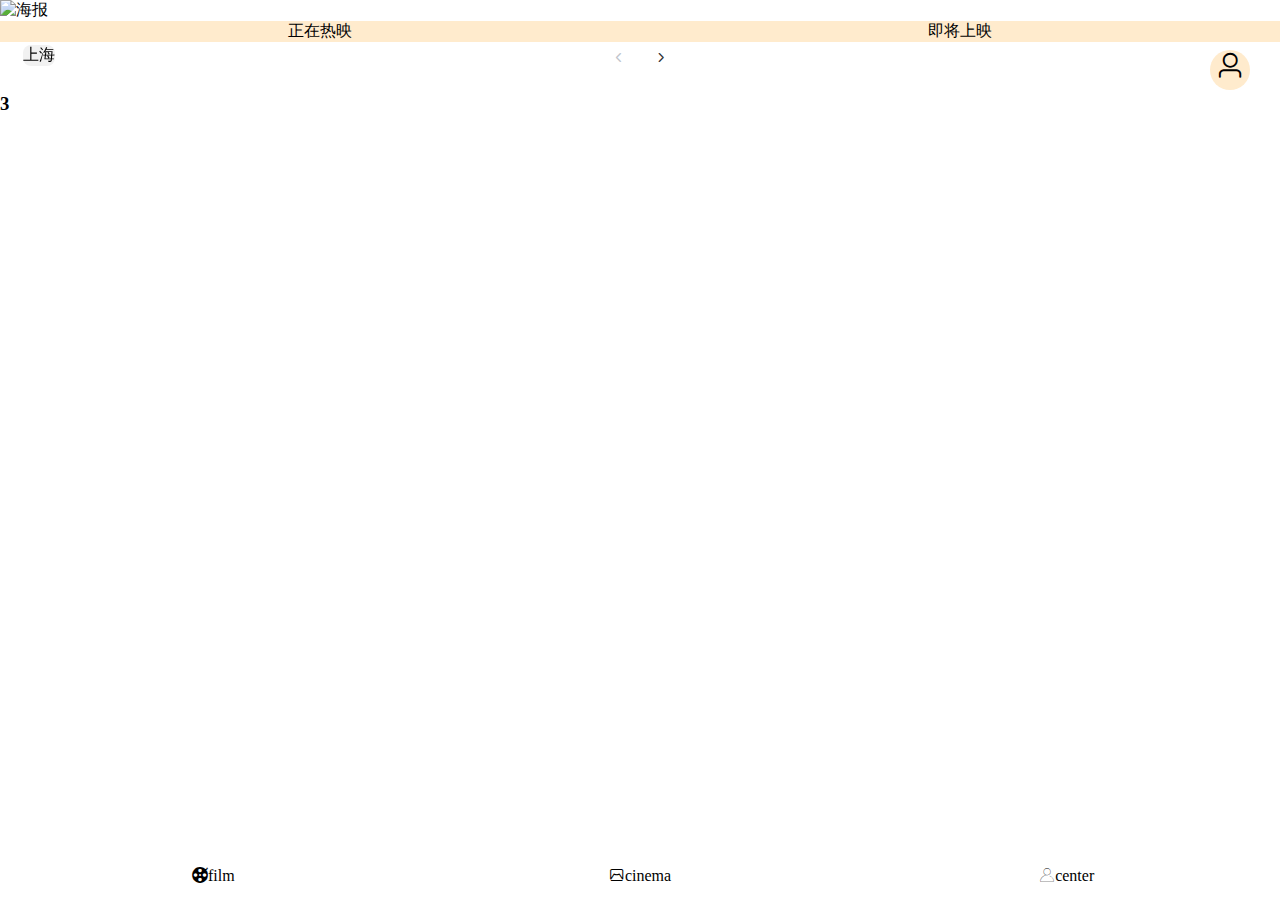
==== commit a7a65aaa: "这次是没有问题的打包" ====
--- a/movie/index.html
+++ b/movie/index.html
@@ -1 +1 @@
-<!DOCTYPE html><html lang="en"><head><meta charset="utf-8"><meta http-equiv="X-UA-Compatible" content="IE=edge"><meta name="viewport" content="width=device-width,initial-scale=1"><link rel="icon" href="favicon.ico"><link rel="stylesheet" href="iconfont/iconfont.css"><title>myVue</title><link href="css/app.ea4de5af.css" rel="preload" as="style"><link href="css/chunk-vendors.569c84c6.css" rel="preload" as="style"><link href="js/app.e60fdd43.js" rel="preload" as="script"><link href="js/chunk-vendors.02908148.js" rel="preload" as="script"><link href="css/chunk-vendors.569c84c6.css" rel="stylesheet"><link href="css/app.ea4de5af.css" rel="stylesheet"></head><body><div id="app"></div><script src="js/chunk-vendors.02908148.js"></script><script src="js/app.e60fdd43.js"></script></body></html>+<!DOCTYPE html><html lang="en"><head><meta charset="utf-8"><meta http-equiv="X-UA-Compatible" content="IE=edge"><meta name="viewport" content="width=device-width,initial-scale=1"><link rel="icon" href="favicon.ico"><link rel="stylesheet" href="iconfont/iconfont.css"><title>myVue</title><link href="css/app.41130b87.css" rel="preload" as="style"><link href="css/chunk-vendors.569c84c6.css" rel="preload" as="style"><link href="js/app.9e314509.js" rel="preload" as="script"><link href="js/chunk-vendors.02908148.js" rel="preload" as="script"><link href="css/chunk-vendors.569c84c6.css" rel="stylesheet"><link href="css/app.41130b87.css" rel="stylesheet"></head><body><div id="app"></div><script src="js/chunk-vendors.02908148.js"></script><script src="js/app.9e314509.js"></script></body></html>--- a/movie/css/app.41130b87.css
+++ b/movie/css/app.41130b87.css
@@ -0,0 +1 @@
+#woshinav[data-v-6c757a59]{z-index:10}img[data-v-6c757a59]{width:100%}#my[data-v-6c757a59]{width:40px;height:40px;border-radius:20px;z-index:999;right:30px;top:50px;position:absolute;font-size:30px;background-color:#ffebcd;text-align:center}.tabbar[data-v-6a020cf2]{display:flex;position:fixed;bottom:0;left:0;width:100%;height:50px;background:#fff;cursor:pointer}.tabbar .tabbar0[data-v-6a020cf2]{display:inline;flex:1;line-height:50px;text-align:center}#totalM #citynameM[data-v-1ca140b0]{position:fixed;left:23px;top:45px;z-index:999;background-color:#f1f1f1;border-radius:8px}#totalM .CityShow[data-v-1ca140b0]{width:500px;height:450px;background-color:#f5f5f5;position:fixed;left:24px;top:65px;z-index:999;overflow:auto}#totalM .CityShow .ABC[data-v-1ca140b0]{word-break:break-all;word-wrap:break-word}#totalM .CityShow .ABC #ABCinline[data-v-1ca140b0]{display:inline;margin-right:5px}body,html{padding:0;margin:0}div[data-v-0cb8718a]{top:16px;left:8px;position:fixed;z-index:9999}div[data-v-452b9afc]{width:250px;top:15px;right:50px;position:fixed;z-index:999}body[data-v-05c030c6],html[data-v-05c030c6]{margin:0;padding:0}#Cinema[data-v-05c030c6]{width:100%;height:80px;text-align:center;line-height:80px;font-size:40px;position:fixed;background-color:#fff;border-bottom-style:solid;background-color:#f5f5f5;border-color:#cac7c2}#heads[data-v-05c030c6]{width:100%;height:82px}#list[data-v-05c030c6]{font-size:18px;width:100%;border:1px solid;border-color:#dfd8d8}#list p[data-v-05c030c6]{font-size:10px}#search[data-v-05c030c6]{right:24px;top:20px;width:15px;height:15px;opacity:1%;position:fixed;text-align:center;font-size:20px;z-index:99}#nav0[data-v-550e4edf]{width:100%;display:flex}#nav0 #nav1[data-v-550e4edf]{flex:1;text-align:center;background-color:#ffebcd}#headerA[data-v-2a698d2c]{text-align:center;font-size:20px;line-height:55px;background-color:#e7eaf1}#containerA #asideA[data-v-2a698d2c]{background-color:#fff}#containerA #asideA #goMyOrder[data-v-2a698d2c]{height:50px;text-align:center;line-height:50px;background-color:#d8bbbb}#containerA #asideA #goMyDetail[data-v-2a698d2c]{height:50px;text-align:center;line-height:50px;background-color:#a9a9a9}#containerA #mainA[data-v-2a698d2c]{background-color:#5f9ea0}div[data-v-0ab8003e]{text-align:center}#totalQ[data-v-0ebf9ffe]{display:flex;flex-flow:row wrap;align-content:flex-start}#totalQ #filmPicQ[data-v-0ebf9ffe]{width:229px;margin:20px}#totalQ #filmPicQ img[data-v-0ebf9ffe]{width:200px;height:300px}#totalQ #footQ[data-v-0ebf9ffe]{width:100%;height:350px;background-color:#fff;bottom:0;display:block}#blank[data-v-0ebf9ffe]{width:200px;height:300px}#ii[data-v-0ebf9ffe]{display:block;bottom:100px}#total[data-v-3632c572]{display:flex;flex-flow:row wrap;justify-content:flex-start}#total #filmPic[data-v-3632c572]{width:229px;margin:20px}#total #filmPic img[data-v-3632c572]{width:200px;height:300px}#total #pageIndex1[data-v-3632c572]{text-align:center}#total #foot[data-v-3632c572]{width:100%;height:50px;bottom:0;display:block}.block[data-v-3632c572]{text-align:center}#swiper[data-v-42a83548],img[data-v-42a83548]{width:100%;height:600px}#asideY #amimg[data-v-04e5a515]{width:100%;text-align:center;margin:20px 0 0 0}#asideY #amimg img[data-v-04e5a515]{width:280px;height:280px}#asideY #ambutton[data-v-04e5a515]{margin:20px 0;width:100%;text-align:center}#forms[data-v-04e5a515]{padding:0;margin:0}.text[data-v-04e5a515]{text-align:right;line-height:40px}.row[data-v-04e5a515]{margin:0 0 5px 0}.row1[data-v-04e5a515]{margin:5px 0 0 0}#headerY[data-v-04e5a515]{line-height:60px;font-size:25px}.lineCenter[data-v-04e5a515]{line-height:40px}#baocun[data-v-04e5a515]{margin:8px 0 0 0}.text[data-v-2c89bc13]{width:1000px}.text img[data-v-2c89bc13]{text-align:center}--- a/movie/css/app.41130b87.css
+++ b/movie/css/app.41130b87.css
@@ -0,0 +1 @@
+#woshinav[data-v-6c757a59]{z-index:10}img[data-v-6c757a59]{width:100%}#my[data-v-6c757a59]{width:40px;height:40px;border-radius:20px;z-index:999;right:30px;top:50px;position:absolute;font-size:30px;background-color:#ffebcd;text-align:center}.tabbar[data-v-6a020cf2]{display:flex;position:fixed;bottom:0;left:0;width:100%;height:50px;background:#fff;cursor:pointer}.tabbar .tabbar0[data-v-6a020cf2]{display:inline;flex:1;line-height:50px;text-align:center}#totalM #citynameM[data-v-1ca140b0]{position:fixed;left:23px;top:45px;z-index:999;background-color:#f1f1f1;border-radius:8px}#totalM .CityShow[data-v-1ca140b0]{width:500px;height:450px;background-color:#f5f5f5;position:fixed;left:24px;top:65px;z-index:999;overflow:auto}#totalM .CityShow .ABC[data-v-1ca140b0]{word-break:break-all;word-wrap:break-word}#totalM .CityShow .ABC #ABCinline[data-v-1ca140b0]{display:inline;margin-right:5px}body,html{padding:0;margin:0}div[data-v-0cb8718a]{top:16px;left:8px;position:fixed;z-index:9999}div[data-v-452b9afc]{width:250px;top:15px;right:50px;position:fixed;z-index:999}body[data-v-05c030c6],html[data-v-05c030c6]{margin:0;padding:0}#Cinema[data-v-05c030c6]{width:100%;height:80px;text-align:center;line-height:80px;font-size:40px;position:fixed;background-color:#fff;border-bottom-style:solid;background-color:#f5f5f5;border-color:#cac7c2}#heads[data-v-05c030c6]{width:100%;height:82px}#list[data-v-05c030c6]{font-size:18px;width:100%;border:1px solid;border-color:#dfd8d8}#list p[data-v-05c030c6]{font-size:10px}#search[data-v-05c030c6]{right:24px;top:20px;width:15px;height:15px;opacity:1%;position:fixed;text-align:center;font-size:20px;z-index:99}#nav0[data-v-550e4edf]{width:100%;display:flex}#nav0 #nav1[data-v-550e4edf]{flex:1;text-align:center;background-color:#ffebcd}#headerA[data-v-2a698d2c]{text-align:center;font-size:20px;line-height:55px;background-color:#e7eaf1}#containerA #asideA[data-v-2a698d2c]{background-color:#fff}#containerA #asideA #goMyOrder[data-v-2a698d2c]{height:50px;text-align:center;line-height:50px;background-color:#d8bbbb}#containerA #asideA #goMyDetail[data-v-2a698d2c]{height:50px;text-align:center;line-height:50px;background-color:#a9a9a9}#containerA #mainA[data-v-2a698d2c]{background-color:#5f9ea0}div[data-v-0ab8003e]{text-align:center}#totalQ[data-v-0ebf9ffe]{display:flex;flex-flow:row wrap;align-content:flex-start}#totalQ #filmPicQ[data-v-0ebf9ffe]{width:229px;margin:20px}#totalQ #filmPicQ img[data-v-0ebf9ffe]{width:200px;height:300px}#totalQ #footQ[data-v-0ebf9ffe]{width:100%;height:350px;background-color:#fff;bottom:0;display:block}#blank[data-v-0ebf9ffe]{width:200px;height:300px}#ii[data-v-0ebf9ffe]{display:block;bottom:100px}#total[data-v-3632c572]{display:flex;flex-flow:row wrap;justify-content:flex-start}#total #filmPic[data-v-3632c572]{width:229px;margin:20px}#total #filmPic img[data-v-3632c572]{width:200px;height:300px}#total #pageIndex1[data-v-3632c572]{text-align:center}#total #foot[data-v-3632c572]{width:100%;height:50px;bottom:0;display:block}.block[data-v-3632c572]{text-align:center}#swiper[data-v-42a83548],img[data-v-42a83548]{width:100%;height:600px}#asideY #amimg[data-v-04e5a515]{width:100%;text-align:center;margin:20px 0 0 0}#asideY #amimg img[data-v-04e5a515]{width:280px;height:280px}#asideY #ambutton[data-v-04e5a515]{margin:20px 0;width:100%;text-align:center}#forms[data-v-04e5a515]{padding:0;margin:0}.text[data-v-04e5a515]{text-align:right;line-height:40px}.row[data-v-04e5a515]{margin:0 0 5px 0}.row1[data-v-04e5a515]{margin:5px 0 0 0}#headerY[data-v-04e5a515]{line-height:60px;font-size:25px}.lineCenter[data-v-04e5a515]{line-height:40px}#baocun[data-v-04e5a515]{margin:8px 0 0 0}.text[data-v-2c89bc13]{width:1000px}.text img[data-v-2c89bc13]{text-align:center}